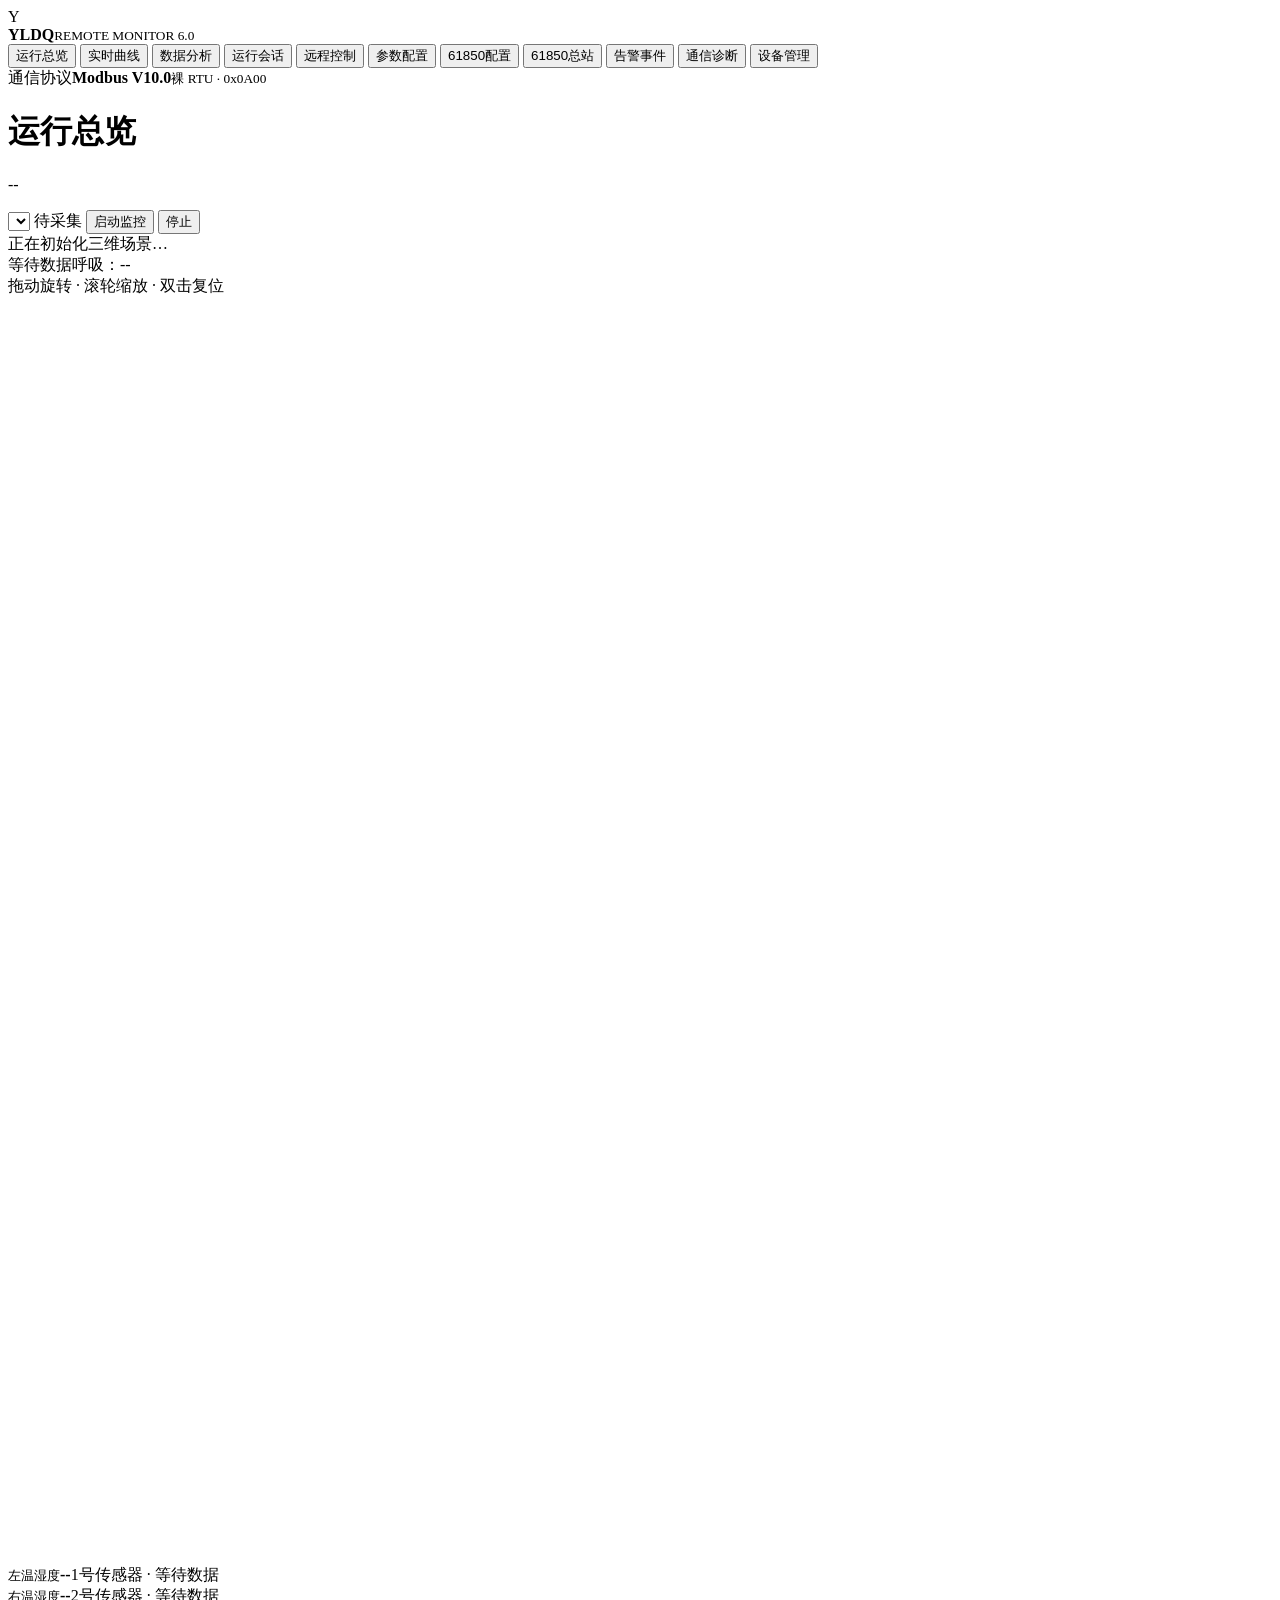
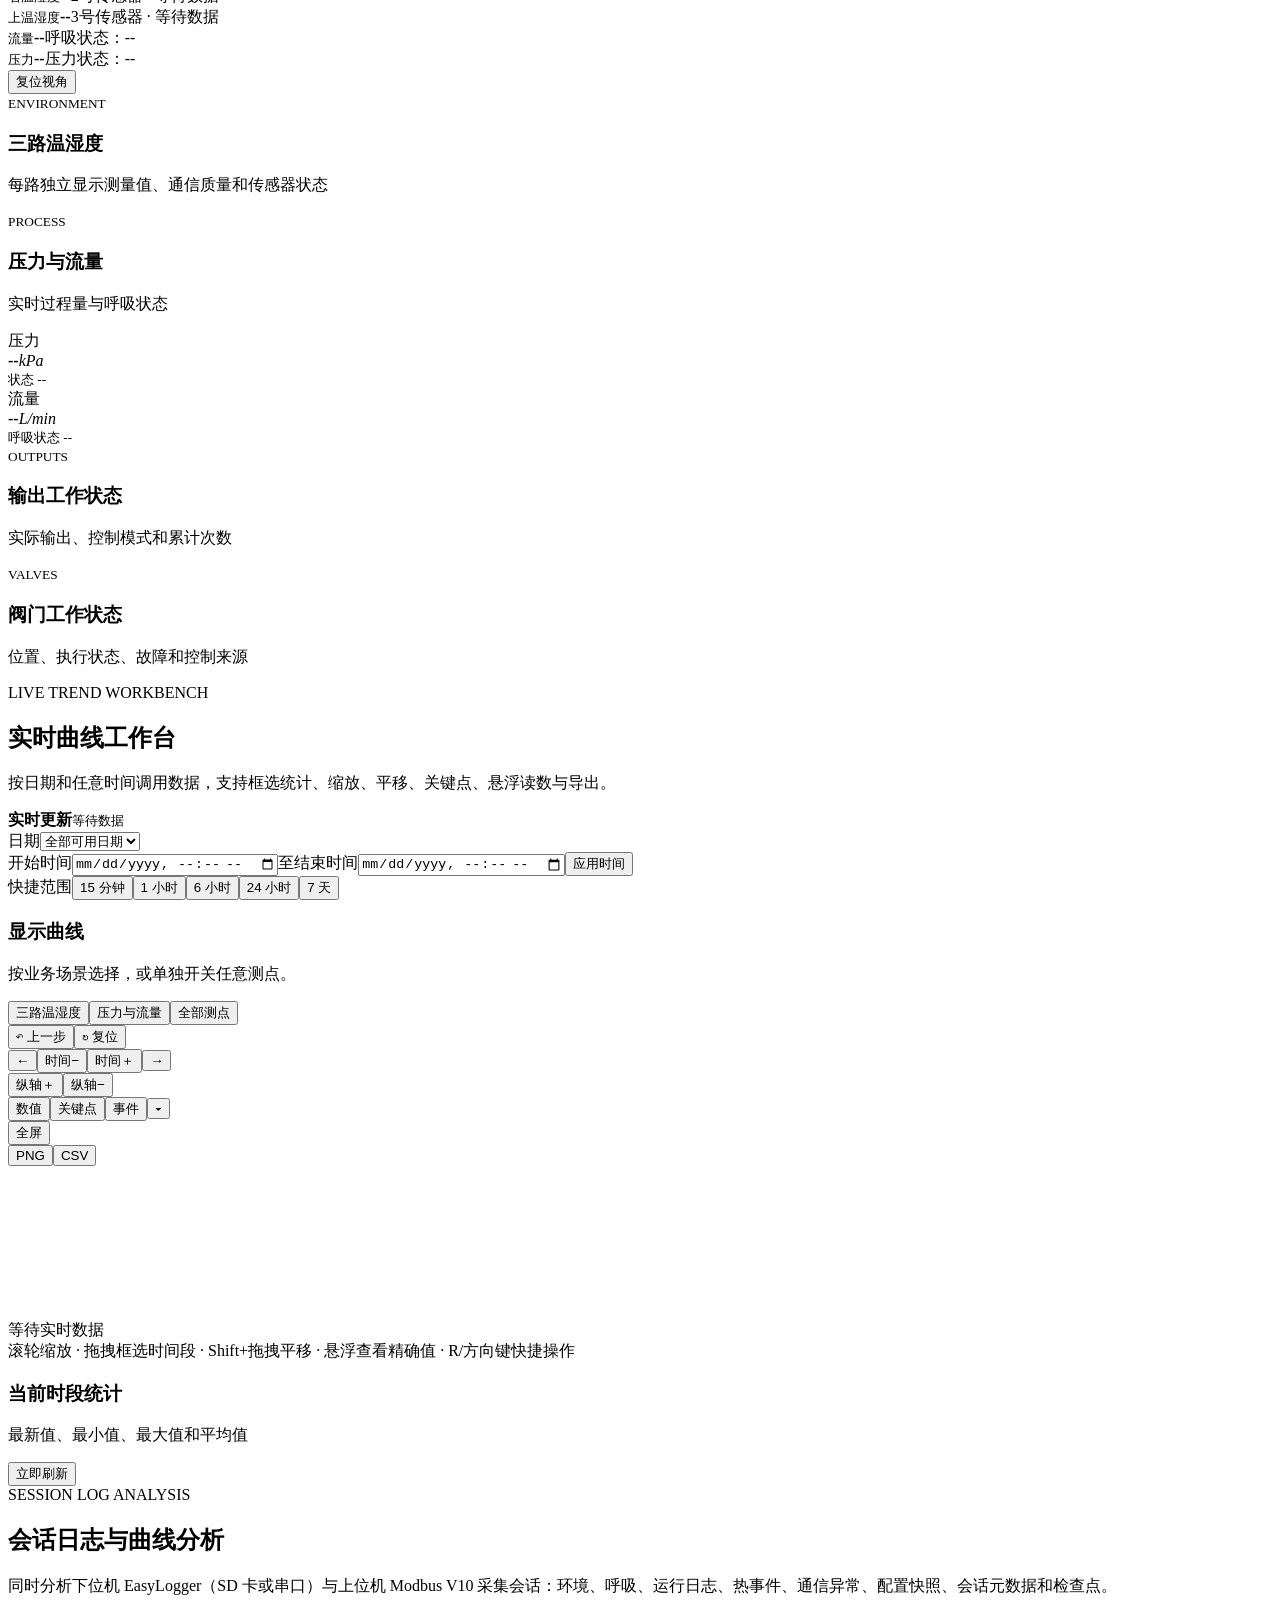
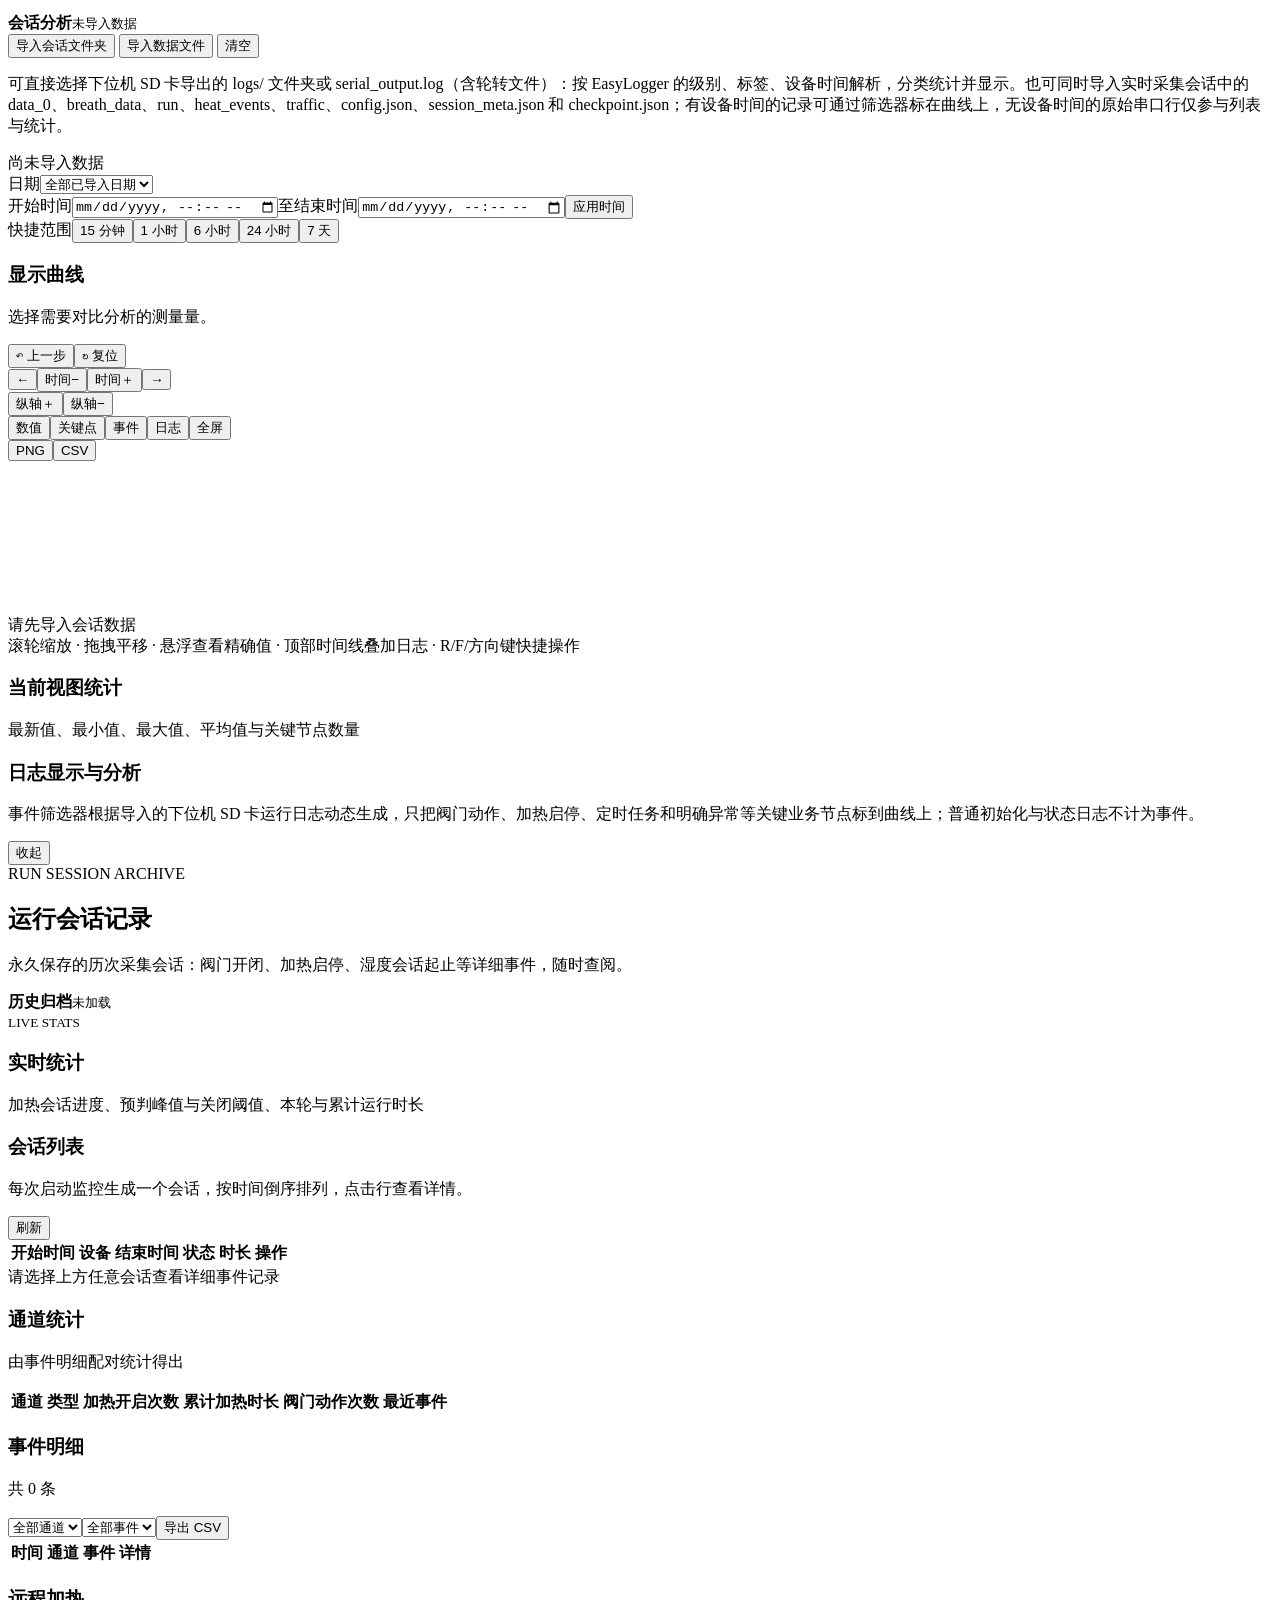
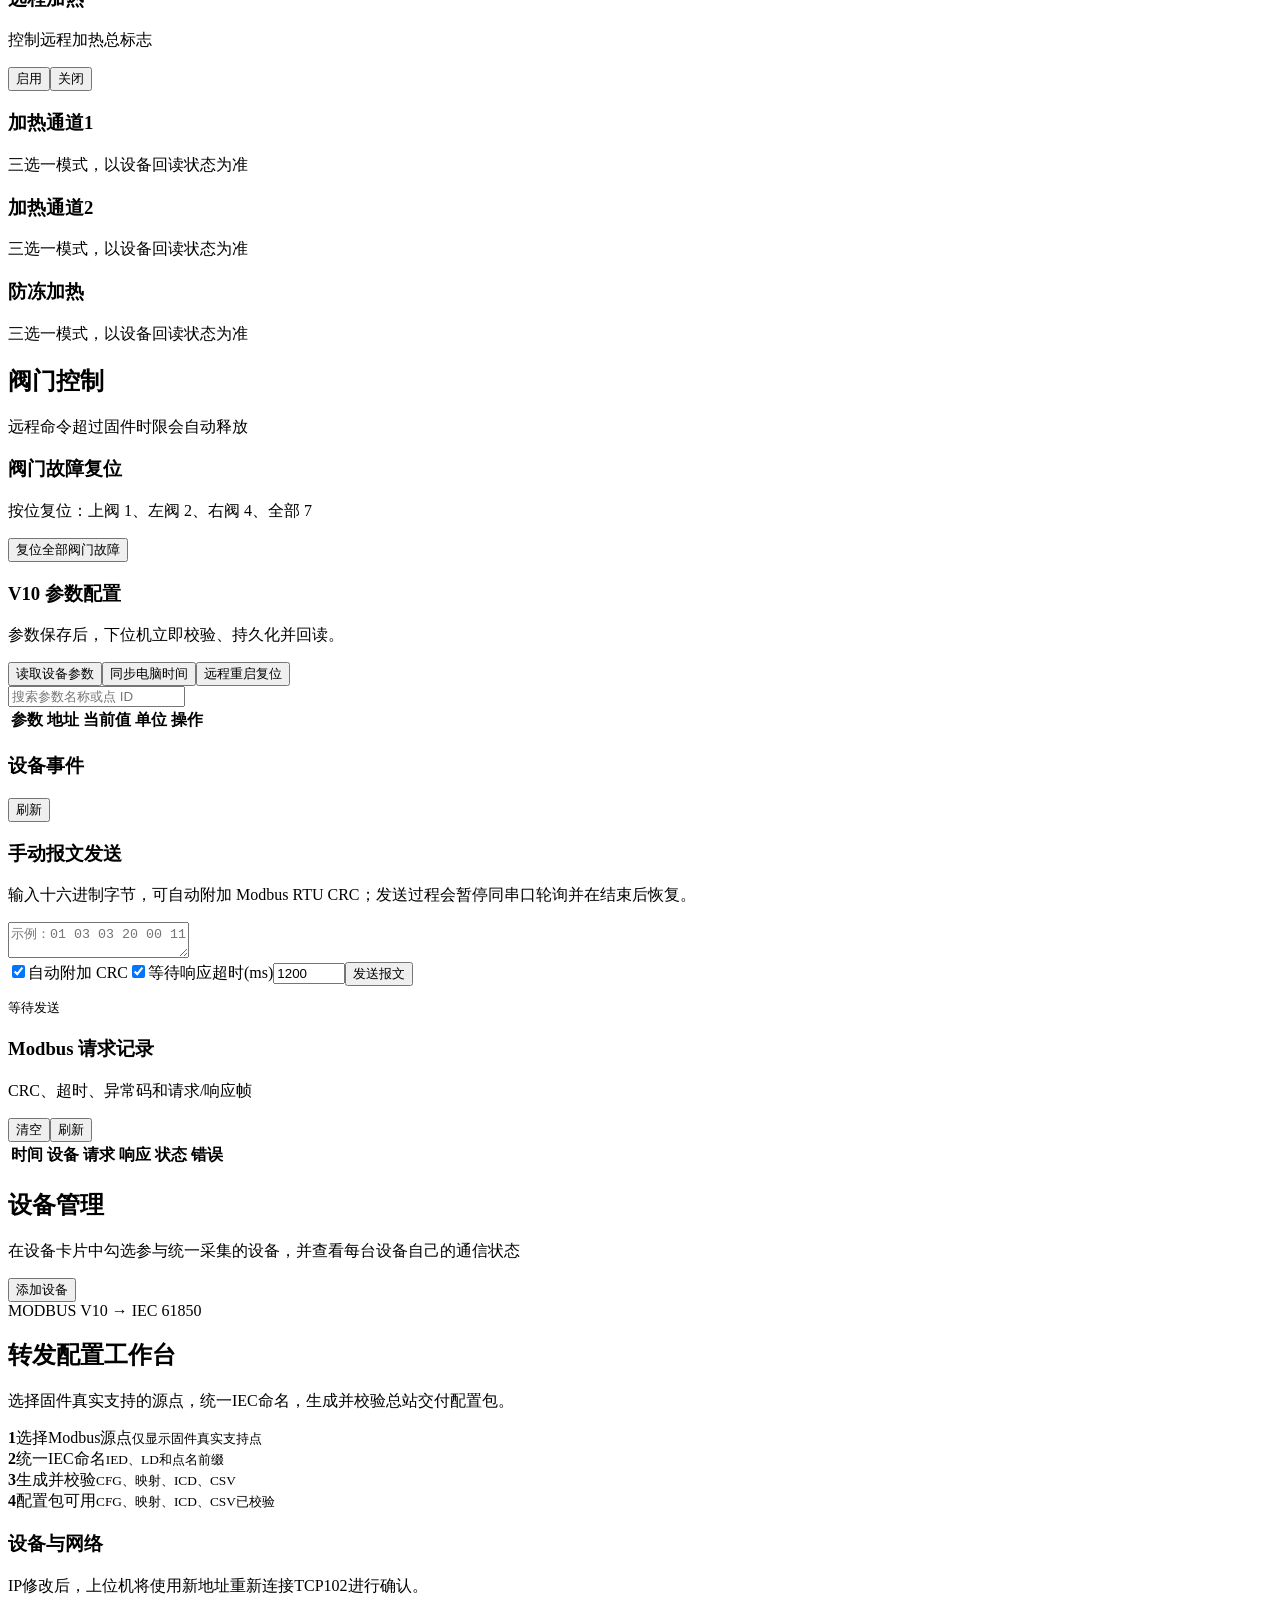
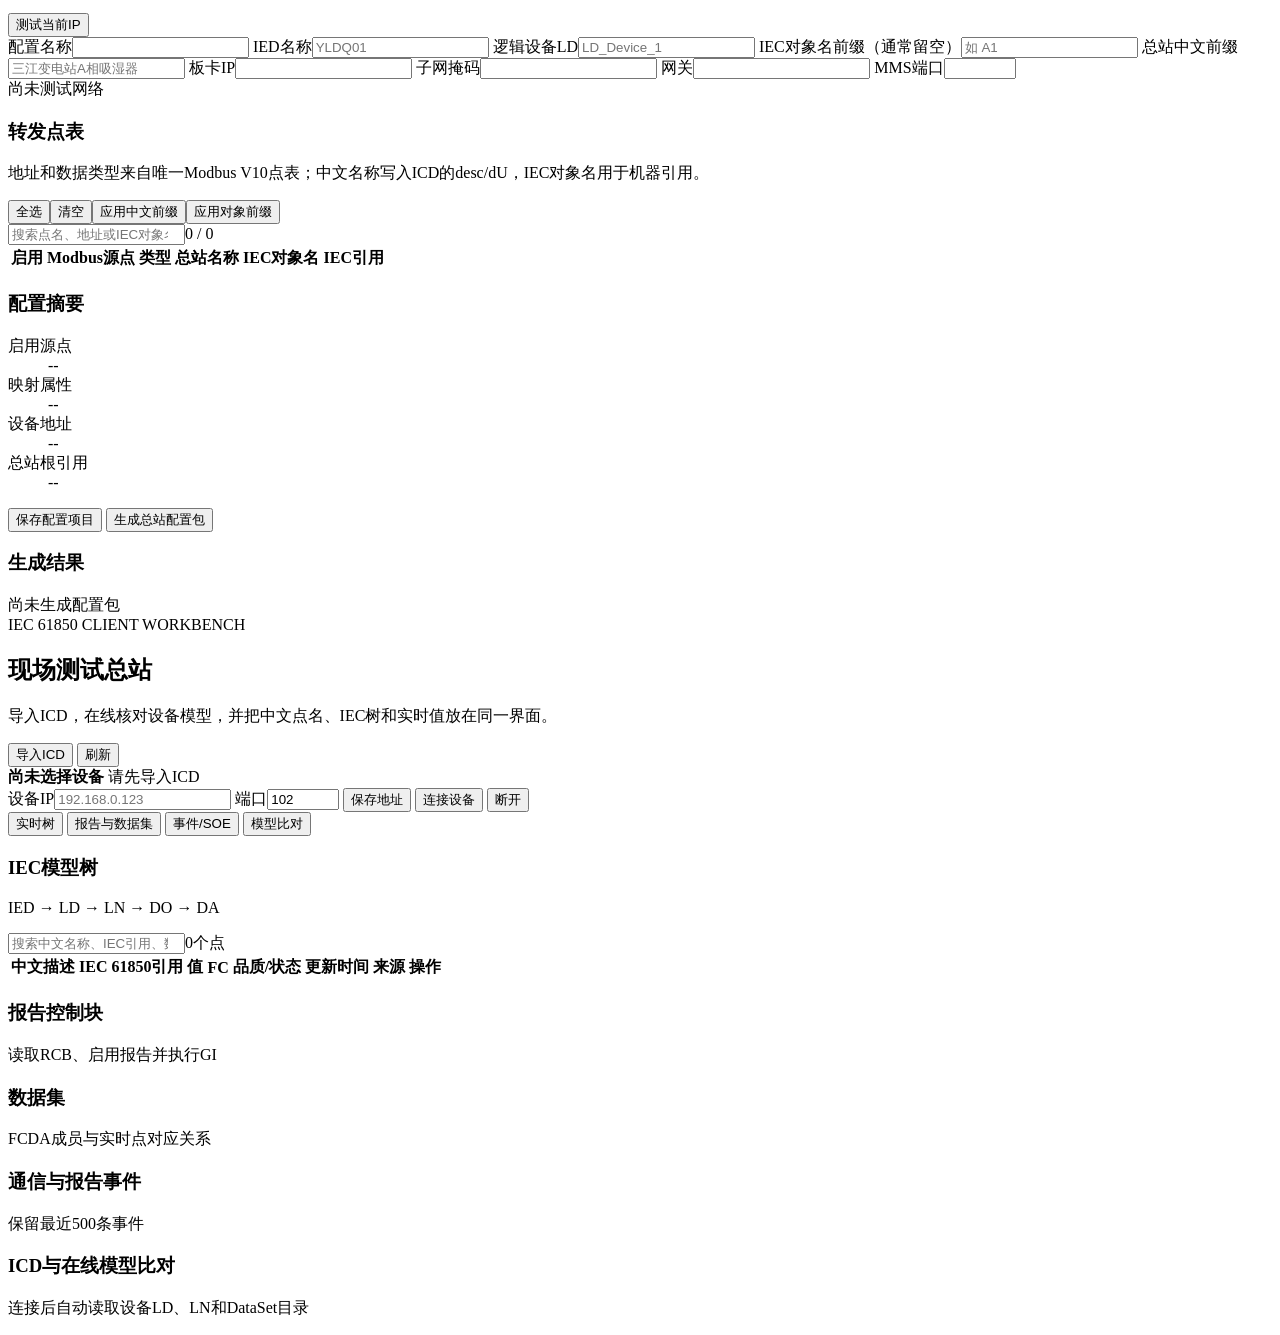
==== app/web/index.html @ 4a216f7e "fix: 移除61850配置能力状态文案" ====
<!doctype html>
<html lang="zh-CN">
<head>
  <meta charset="utf-8">
  <meta name="viewport" content="width=device-width,initial-scale=1">
  <title>YLDQ 6.0 远程监控系统</title>
  <link rel="stylesheet" href="/styles.css">
  <link rel="stylesheet" href="/overview-dashboard.css">
  <link rel="stylesheet" href="/digital-twin.css?v=8">
  <link rel="stylesheet" href="/valve-controls.css">
  <link rel="stylesheet" href="/trend-workbench.css">
  <link rel="stylesheet" href="/analysis.css">
  <link rel="stylesheet" href="/sessions.css">
  <link rel="stylesheet" href="/iec61850-config.css">
  <link rel="stylesheet" href="/iec61850-station.css">
</head>
<body>
  <div class="app-shell">
    <aside class="sidebar">
      <div class="brand"><span class="brand-mark">Y</span><div><strong>YLDQ</strong><small>REMOTE MONITOR 6.0</small></div></div>
      <nav id="nav">
        <button class="nav-item active" data-page="overview">运行总览</button>
        <button class="nav-item" data-page="trends">实时曲线</button>
        <button class="nav-item" data-page="analysis">数据分析</button>
        <button class="nav-item" data-page="sessions">运行会话</button>
        <button class="nav-item" data-page="control">远程控制</button>
        <button class="nav-item" data-page="configuration">参数配置</button>
        <button class="nav-item" data-page="iec61850">61850配置</button>
        <button class="nav-item" data-page="iec61850station">61850总站</button>
        <button class="nav-item" data-page="alarms">告警事件</button>
        <button class="nav-item" data-page="diagnostics">通信诊断</button>
        <button class="nav-item" data-page="devices">设备管理</button>
      </nav>
      <div class="protocol-card"><span>通信协议</span><strong>Modbus V10.0</strong><small>裸 RTU · 0x0A00</small></div>
    </aside>

    <main class="workspace">
      <header class="topbar">
        <div><h1 id="pageTitle">运行总览</h1><p id="clockText">--</p></div>
        <div class="top-actions">
          <select id="deviceSelect" aria-label="当前显示设备" title="选择要查看数据的设备（显示/查询始终为单台）"></select>
          <span id="connectionBadge" class="status-badge idle"><i></i><span>待采集</span></span>
          <button id="startBtn" class="button primary" title="启动勾选设备的采集">启动监控</button>
          <button id="stopBtn" class="button danger ghost" title="停止勾选设备的采集">停止</button>
        </div>
      </header>
      <div id="notice" class="notice hidden"></div>

      <section class="page overview-page active" data-page-view="overview">
        <section class="overview-section digital-twin-section" aria-label="单管设备数字孪生">
          <div class="digital-twin-layout">
            <div id="digitalTwinViewport" class="digital-twin-viewport" role="img" aria-label="单管吸湿器三维数字孪生，包含上阀、左排水阀、加热架、传感器和油杯">
              <div class="digital-twin-loading">正在初始化三维场景…</div>
              <div class="digital-twin-hud"><span id="digitalTwinConnection" class="digital-twin-pill offline">等待数据</span><span id="digitalTwinBreath">呼吸：--</span></div>
              <div class="digital-twin-hint">拖动旋转 · 滚轮缩放 · 双击复位</div>
            </div>
            <div class="digital-twin-data-labels" aria-label="模型实时数据"><svg class="twin-label-leaders" viewBox="0 0 100 100" preserveAspectRatio="none" aria-hidden="true"><defs><marker id="twinLabelArrow" markerWidth="8" markerHeight="8" refX="7" refY="4" orient="auto"><path d="M0,0 L8,4 L0,8 z" /></marker></defs><polyline id="twinLeaderT1" marker-end="url(#twinLabelArrow)"/><polyline id="twinLeaderT2" marker-end="url(#twinLabelArrow)"/><polyline id="twinLeaderT3" marker-end="url(#twinLabelArrow)"/><polyline id="twinLeaderPressure" marker-end="url(#twinLabelArrow)"/><polyline id="twinLeaderFlow" marker-end="url(#twinLabelArrow)"/></svg><div class="twin-data-label t1"><small>左温湿度</small><strong id="twinT1Value">--</strong><span id="twinT1Info">1号传感器 · 等待数据</span></div><div class="twin-data-label t2"><small>右温湿度</small><strong id="twinT2Value">--</strong><span id="twinT2Info">2号传感器 · 等待数据</span></div><div class="twin-data-label t3"><small>上温湿度</small><strong id="twinT3Value">--</strong><span id="twinT3Info">3号传感器 · 等待数据</span></div><div class="twin-data-label flow"><small>流量</small><strong id="twinFlowValue">--</strong><span id="twinFlowInfo">呼吸状态：--</span></div><div class="twin-data-label pressure"><small>压力</small><strong id="twinPressureValue">--</strong><span id="twinPressureInfo">压力状态：--</span></div></div><button id="resetDigitalTwinBtn" class="button small secondary twin-reset" type="button">复位视角</button><dl id="digitalTwinStatus" hidden></dl>
          </div>
        </section>
        <section class="overview-section environment-section twin-source-data">
          <div class="overview-section-head"><div><small>ENVIRONMENT</small><h3>三路温湿度</h3></div><p>每路独立显示测量值、通信质量和传感器状态</p></div>
          <div id="sensorCards" class="sensor-grid"></div>
        </section>

        <section class="overview-section process-section twin-source-data">
          <div class="overview-section-head"><div><small>PROCESS</small><h3>压力与流量</h3></div><p>实时过程量与呼吸状态</p></div>
          <div class="overview-quick-metrics"><article class="quick-metric pressure"><span>压力</span><div><strong id="pressureValue">--</strong><em>kPa</em></div><small id="pressureStatus">状态 --</small></article><article class="quick-metric flow"><span>流量</span><div><strong id="flowValue">--</strong><em>L/min</em></div><small id="breathState">呼吸状态 --</small></article></div>
        </section>

        <div class="overview-operations-grid">
          <section class="overview-section output-section"><div class="overview-section-head"><div><small>OUTPUTS</small><h3>输出工作状态</h3></div><p>实际输出、控制模式和累计次数</p></div><div id="outputCards" class="output-grid"></div></section>
          <section class="overview-section valve-section"><div class="overview-section-head"><div><small>VALVES</small><h3>阀门工作状态</h3></div><p>位置、执行状态、故障和控制来源</p></div><div id="valveCards" class="valve-list"></div></section>
        </div>
      </section>

      <section class="page" data-page-view="trends">
        <div class="trend-page-heading"><div><span>LIVE TREND WORKBENCH</span><h2>实时曲线工作台</h2><p>按日期和任意时间调用数据，支持框选统计、缩放、平移、关键点、悬浮读数与导出。</p></div><div class="trend-live-badge"><i></i><div><strong>实时更新</strong><small id="trendRangeText">等待数据</small></div></div></div>
        <div class="panel trend-query-panel">
          <div class="trend-query-section"><label class="trend-section-label">日期</label><select id="trendDatePreset"><option value="">全部可用日期</option></select></div>
          <div class="trend-query-section trend-time-inputs"><label>开始时间<input id="trendStart" type="datetime-local"></label><span>至</span><label>结束时间<input id="trendEnd" type="datetime-local"></label><button id="applyTrendRangeBtn" class="button primary">应用时间</button></div>
          <div class="trend-query-section quick-range"><label class="trend-section-label">快捷范围</label><button class="button small secondary" data-trend-window="900000">15 分钟</button><button class="button small secondary" data-trend-window="3600000">1 小时</button><button class="button small secondary" data-trend-window="21600000">6 小时</button><button class="button small secondary" data-trend-window="86400000">24 小时</button><button class="button small secondary" data-trend-window="604800000">7 天</button></div>
        </div>
        <div class="panel trend-series-panel"><div class="trend-series-head"><div><h3>显示曲线</h3><p>按业务场景选择，或单独开关任意测点。</p></div><div class="button-row"><button class="button small secondary" data-trend-preset="environment">三路温湿度</button><button class="button small secondary" data-trend-preset="process">压力与流量</button><button class="button small secondary" data-trend-preset="all">全部测点</button></div></div><div id="trendToggles" class="trend-toggles"></div></div>
        <div id="trendChartPanel" class="panel chart-panel trend-chart-panel">
          <div class="trend-chart-toolbar"><div class="trend-tool-group"><button id="undoTrendZoomBtn" title="返回上一视图">↶ 上一步</button><button id="resetTrendZoomBtn" title="重置视图 (R)">↻ 复位</button></div><div class="trend-tool-group"><button id="panLeftTrendBtn" title="向左平移">←</button><button id="zoomOutTrendBtn" title="缩小时间轴 (-)">时间−</button><button id="zoomInTrendBtn" title="放大时间轴 (+)">时间＋</button><button id="panRightTrendBtn" title="向右平移">→</button></div><div class="trend-tool-group"><button id="tightenTrendYBtn" title="放大纵轴波动">纵轴＋</button><button id="relaxTrendYBtn" title="缩小纵轴波动">纵轴−</button></div>           <div class="trend-tool-group"><button id="toggleTrendLabelsBtn" title="显示数值标签">数值</button><button id="toggleTrendKeyPointsBtn" class="active" title="显示最小、最大和最新点">关键点</button><span class="trend-event-filter-group"><button id="toggleTrendEventsBtn" class="active" title="显示设备事件">事件</button><button id="trendEventFilterBtn" class="trend-event-filter-trigger" title="筛选事件类型">▾</button><div id="trendEventFilterDropdown" class="trend-event-filter-dropdown hidden"></div></span><button id="fullscreenTrendBtn" title="全屏 (F)">全屏</button></div><div class="trend-tool-group"><button id="exportTrendPngBtn" title="导出图片">PNG</button><button id="exportTrendBtn" class="primary" title="导出数据">CSV</button></div></div>
          <canvas id="trendCanvas" class="interactive-chart"></canvas><div id="chartEmpty" class="empty-overlay">等待实时数据</div>
          <div class="trend-chart-hint">滚轮缩放 · 拖拽框选时间段 · Shift+拖拽平移 · 悬浮查看精确值 · R/方向键快捷操作</div>
        </div>
        <div id="trendSelectionStats" class="panel trend-selection-stats hidden"></div>
        <div class="panel trend-stat-panel"><div class="panel-title"><div><h3>当前时段统计</h3><p>最新值、最小值、最大值和平均值</p></div><button id="refreshTrendBtn" class="button small secondary">立即刷新</button></div><div id="trendLatest" class="latest-grid"></div></div>
          <select id="trendWindow" hidden aria-hidden="true"><option value="300000">最近5分钟</option><option value="900000" selected>最近15分钟</option><option value="3600000">最近1小时</option><option value="21600000">最近6小时</option></select>
      </section>


      <section class="page" data-page-view="analysis">
        <div class="trend-page-heading"><div><span>SESSION LOG ANALYSIS</span><h2>会话日志与曲线分析</h2><p>同时分析下位机 EasyLogger（SD 卡或串口）与上位机 Modbus V10 采集会话：环境、呼吸、运行日志、热事件、通信异常、配置快照、会话元数据和检查点。</p></div><div class="trend-live-badge offline"><i></i><div><strong>会话分析</strong><small id="analysisRangeText">未导入数据</small></div></div></div>
        <div class="panel analysis-import-panel">
          <div class="analysis-import-actions">
            <button id="analysisImportFolderBtn" class="button primary">导入会话文件夹</button>
            <button id="analysisImportFilesBtn" class="button secondary">导入数据文件</button>
            <button id="analysisClearBtn" class="button secondary">清空</button>
          </div>
          <p class="analysis-import-hint">可直接选择下位机 SD 卡导出的 logs/ 文件夹或 serial_output.log（含轮转文件）：按 EasyLogger 的级别、标签、设备时间解析，分类统计并显示。也可同时导入实时采集会话中的 data_0、breath_data、run、heat_events、traffic、config.json、session_meta.json 和 checkpoint.json；有设备时间的记录可通过筛选器标在曲线上，无设备时间的原始串口行仅参与列表与统计。</p>
          <div id="analysisImportSummary" class="analysis-import-summary">尚未导入数据</div>
          <div id="analysisRecognition" class="analysis-recognition"></div>
          <input id="analysisFolderInput" type="file" webkitdirectory directory multiple hidden>
          <input id="analysisFilesInput" type="file" multiple hidden>
        </div>
        <div class="panel trend-query-panel analysis-query-panel">
          <div class="trend-query-section"><label class="trend-section-label">日期</label><select id="analysisDatePreset"><option value="">全部已导入日期</option></select></div>
          <div class="trend-query-section trend-time-inputs"><label>开始时间<input id="analysisStart" type="datetime-local"></label><span>至</span><label>结束时间<input id="analysisEnd" type="datetime-local"></label><button id="analysisApplyRangeBtn" class="button primary">应用时间</button></div>
          <div class="trend-query-section quick-range"><label class="trend-section-label">快捷范围</label><button class="button small secondary" data-analysis-window="900000">15 分钟</button><button class="button small secondary" data-analysis-window="3600000">1 小时</button><button class="button small secondary" data-analysis-window="21600000">6 小时</button><button class="button small secondary" data-analysis-window="86400000">24 小时</button><button class="button small secondary" data-analysis-window="604800000">7 天</button></div>
        </div>
        <div class="panel trend-series-panel"><div class="trend-series-head"><div><h3>显示曲线</h3><p>选择需要对比分析的测量量。</p></div></div><div id="analysisToggles" class="trend-toggles"></div></div>
        <div id="analysisChartPanel" class="panel chart-panel trend-chart-panel">
          <div class="trend-chart-toolbar"><div class="trend-tool-group"><button id="analysisUndoBtn" title="返回上一视图">↶ 上一步</button><button id="analysisResetBtn" title="重置视图 (R)">↻ 复位</button></div><div class="trend-tool-group"><button id="analysisPanLeftBtn" title="向左平移">←</button><button id="analysisZoomOutBtn" title="缩小时间轴 (-)">时间−</button><button id="analysisZoomInBtn" title="放大时间轴 (+)">时间＋</button><button id="analysisPanRightBtn" title="向右平移">→</button></div><div class="trend-tool-group"><button id="analysisTightenYBtn" title="放大纵轴波动">纵轴＋</button><button id="analysisRelaxYBtn" title="缩小纵轴波动">纵轴−</button></div><div class="trend-tool-group"><button id="analysisToggleLabelsBtn" title="显示曲线数值标签">数值</button><button id="analysisToggleKeyPointsBtn" class="active" title="显示最小、最大和最新点">关键点</button><button id="analysisToggleEventsBtn" class="active" title="在时间线上叠加日志节点">事件</button><button id="analysisLogBtn" title="日志显示和分析">日志</button><button id="analysisFullscreenBtn" title="全屏 (F)">全屏</button></div><div class="trend-tool-group"><button id="analysisExportPngBtn" title="导出当前图像">PNG</button><button id="analysisExportBtn" class="primary" title="导出当前视图数据">CSV</button></div></div>
          <canvas id="analysisCanvas" class="interactive-chart"></canvas><div id="analysisChartEmpty" class="empty-overlay">请先导入会话数据</div>
          <div id="analysisTooltip" class="analysis-tooltip hidden"></div>
          <div class="trend-chart-hint">滚轮缩放 · 拖拽平移 · 悬浮查看精确值 · 顶部时间线叠加日志 · R/F/方向键快捷操作</div>
        </div>
        <div class="panel trend-stat-panel"><div class="panel-title"><div><h3>当前视图统计</h3><p>最新值、最小值、最大值、平均值与关键节点数量</p></div></div><div id="analysisStats" class="latest-grid"></div></div>
        <div id="analysisLogPanel" class="panel analysis-log-panel hidden">
          <div class="panel-title"><div><h3>日志显示与分析</h3><p>事件筛选器根据导入的下位机 SD 卡运行日志动态生成，只把阀门动作、加热启停、定时任务和明确异常等关键业务节点标到曲线上；普通初始化与状态日志不计为事件。</p></div><button id="analysisLogCloseBtn" class="button small secondary">收起</button></div>
          <div id="analysisEventSummary" class="analysis-event-summary"></div>
          <div id="analysisEventFilters" class="trend-toggles"></div>
          <div id="analysisLevelFilters" class="trend-toggles"></div>
          <div id="analysisLogList" class="event-list analysis-log-list"></div>
        </div>
      </section>

      <section class="page" data-page-view="sessions">
        <div class="trend-page-heading"><div><span>RUN SESSION ARCHIVE</span><h2>运行会话记录</h2><p>永久保存的历次采集会话：阀门开闭、加热启停、湿度会话起止等详细事件，随时查阅。</p></div><div class="trend-live-badge offline"><i></i><div><strong>历史归档</strong><small id="sessionsSummaryText">未加载</small></div></div></div>
        <section class="overview-section heat-plan-section">
          <div class="overview-section-head"><div><small>LIVE STATS</small><h3>实时统计</h3></div><p>加热会话进度、预判峰值与关闭阈值、本轮与累计运行时长</p></div>
          <div id="heatSessionCards" class="heat-session-grid"></div>
          <div class="heat-plan-lower">
            <div id="channelStatsCards" class="channel-stats-grid"></div>
            <article id="schedulePlanCard" class="schedule-plan-card"></article>
          </div>
        </section>
        <div class="panel sessions-list-panel">
          <div class="panel-title"><div><h3>会话列表</h3><p>每次启动监控生成一个会话，按时间倒序排列，点击行查看详情。</p></div><button id="sessionsRefreshBtn" class="button small secondary">刷新</button></div>
          <div class="table-scroll sessions-table-scroll"><table class="sessions-table"><thead><tr><th>开始时间</th><th>设备</th><th>结束时间</th><th>状态</th><th>时长</th><th>操作</th></tr></thead><tbody id="sessionsTableBody"></tbody></table></div>
        </div>
        <div id="sessionsDetailEmpty" class="panel sessions-detail-empty">请选择上方任意会话查看详细事件记录</div>
        <div id="sessionsDetail" class="sessions-detail hidden">
          <div class="panel sessions-meta-panel" id="sessionsMetaCard"></div>
          <div class="panel"><div class="panel-title"><div><h3>通道统计</h3><p>由事件明细配对统计得出</p></div></div><div class="table-scroll"><table class="sessions-table"><thead><tr><th>通道</th><th>类型</th><th>加热开启次数</th><th>累计加热时长</th><th>阀门动作次数</th><th>最近事件</th></tr></thead><tbody id="sessionsStatsBody"></tbody></table></div></div>
          <div class="panel">
            <div class="panel-title"><div><h3>事件明细</h3><p id="sessionsEventCount">共 0 条</p></div><div class="button-row"><select id="sessionsChannelFilter"><option value="">全部通道</option></select><select id="sessionsEventFilter"><option value="">全部事件</option></select><button id="sessionsExportBtn" class="button small secondary">导出 CSV</button></div></div>
            <div class="table-scroll sessions-events-scroll"><table class="sessions-table sessions-events-table"><thead><tr><th>时间</th><th>通道</th><th>事件</th><th>详情</th></tr></thead><tbody id="sessionsEventsBody"></tbody></table></div>
          </div>
        </div>
      </section>

      <section class="page" data-page-view="control">
        <div class="control-grid">
          <article class="panel control-card"><h3>远程加热</h3><p>控制远程加热总标志</p><div class="button-pair"><button data-control="holding.runtime.remote_heat" data-value="1" class="button primary">启用</button><button data-control="holding.runtime.remote_heat" data-value="0" class="button secondary">关闭</button></div></article>
          <article class="panel control-card"><h3>加热通道1</h3><p>三选一模式，以设备回读状态为准</p><div class="segmented" data-mode-control="holding.runtime.htc1_mode"></div></article>
          <article class="panel control-card"><h3>加热通道2</h3><p>三选一模式，以设备回读状态为准</p><div class="segmented" data-mode-control="holding.runtime.htc2_mode"></div></article>
          <article class="panel control-card"><h3>防冻加热</h3><p>三选一模式，以设备回读状态为准</p><div class="segmented" data-mode-control="holding.runtime.antifreeze_mode"></div></article>
        </div>
        <div class="section-heading"><div><h2>阀门控制</h2><p>远程命令超过固件时限会自动释放</p></div></div>
        <div id="valveGuardNotice" class="valve-guard-notice hidden" role="status" aria-live="polite"></div>
        <div id="valveControls" class="control-grid"></div>
        <div class="panel reset-panel"><div><h3>阀门故障复位</h3><p>按位复位：上阀 1、左阀 2、右阀 4、全部 7</p></div><button id="resetAllValvesBtn" class="button danger">复位全部阀门故障</button></div>
      </section>

      <section class="page" data-page-view="configuration">
        <div class="config-toolbar panel">
          <div><h3>V10 参数配置</h3><p>参数保存后，下位机立即校验、持久化并回读。</p></div>
          <div class="button-row"><button id="refreshConfigBtn" class="button secondary">读取设备参数</button><button id="syncRtcBtn" class="button secondary" title="将当前电脑时间强制写入下位机 RTC">同步电脑时间</button><button id="remoteResetBtn" class="button danger" title="设备将立即重启，通信会短暂中断">远程重启复位</button></div>
        </div>
        <div class="filter-row"><input id="configSearch" type="search" placeholder="搜索参数名称或点 ID"></div>
        <div id="configModules" class="config-modules" aria-label="参数模块"></div>
        <div id="scheduleTaskPicker" class="schedule-task-picker hidden" aria-label="定时任务选择"></div>
        <div id="scheduleEditor" class="schedule-editor panel hidden"></div>
        <div class="panel table-panel"><table><thead><tr><th>参数</th><th>地址</th><th>当前值</th><th>单位</th><th>操作</th></tr></thead><tbody id="configTableBody"></tbody></table></div>
      </section>

      <section class="page" data-page-view="alarms">
        <div id="alarmSummary" class="alarm-summary"></div>
        <div class="panel"><div class="panel-title"><h3>设备事件</h3><button id="refreshEventsBtn" class="button small secondary">刷新</button></div><div id="eventList" class="event-list"></div></div>
      </section>

      <section class="page" data-page-view="diagnostics">
        <div id="diagnosticStats" class="hero-grid compact"></div>
        <div class="panel diagnostic-send-panel"><div><h3>手动报文发送</h3><p>输入十六进制字节，可自动附加 Modbus RTU CRC；发送过程会暂停同串口轮询并在结束后恢复。</p></div><div class="diagnostic-send-form"><textarea id="debugFrameInput" spellcheck="false" placeholder="示例：01 03 03 20 00 11"></textarea><div class="diagnostic-send-options"><label class="check-label"><input id="debugAppendCrc" type="checkbox" checked>自动附加 CRC</label><label class="check-label"><input id="debugExpectResponse" type="checkbox" checked>等待响应</label><label>超时(ms)<input id="debugTimeoutMs" type="number" min="100" max="10000" value="1200"></label><button id="sendDebugFrameBtn" class="button primary">发送报文</button></div><pre id="debugFrameResult" class="debug-frame-result">等待发送</pre></div></div>
        <div class="panel"><div class="panel-title"><div><h3>Modbus 请求记录</h3><p>CRC、超时、异常码和请求/响应帧</p></div><div class="button-row"><button id="clearTrafficBtn" class="button small secondary">清空</button><button id="refreshTrafficBtn" class="button small secondary">刷新</button></div></div><div class="table-scroll"><table><thead><tr><th>时间</th><th>设备</th><th>请求</th><th>响应</th><th>状态</th><th>错误</th></tr></thead><tbody id="trafficTableBody"></tbody></table></div></div>
      </section>

      <section class="page" data-page-view="devices">
        <div class="panel-title page-panel-title"><div><h2>设备管理</h2><p>在设备卡片中勾选参与统一采集的设备，并查看每台设备自己的通信状态</p></div><button id="addDeviceBtn" class="button primary">添加设备</button></div>
        <div id="deviceCards" class="device-grid"></div>
      </section>

      <section class="page iec-page" data-page-view="iec61850">
        <div class="iec-heading">
          <div><span>MODBUS V10 → IEC 61850</span><h2>转发配置工作台</h2><p>选择固件真实支持的源点，统一IEC命名，生成并校验总站交付配置包。</p></div>
        </div>
        <div class="iec-flow" aria-label="配置流程">
          <div class="done"><b>1</b><span>选择Modbus源点<small>仅显示固件真实支持点</small></span></div>
          <div class="active"><b>2</b><span>统一IEC命名<small>IED、LD和点名前缀</small></span></div>
          <div><b>3</b><span>生成并校验<small>CFG、映射、ICD、CSV</small></span></div>
          <div><b>4</b><span>配置包可用<small>CFG、映射、ICD、CSV已校验</small></span></div>
        </div>

        <div class="iec-layout">
          <div class="iec-main">
            <section class="panel iec-card">
              <div class="panel-title"><div><h3>设备与网络</h3><p>IP修改后，上位机将使用新地址重新连接TCP102进行确认。</p></div><button id="iecProbeBtn" class="button secondary">测试当前IP</button></div>
              <div class="iec-form-grid">
                <label>配置名称<input id="iecProfileName" maxlength="80"></label>
                <label>IED名称<input id="iecIedName" maxlength="64" placeholder="YLDQ01"></label>
                <label>逻辑设备LD<input id="iecLogicalDevice" maxlength="64" placeholder="LD_Device_1"></label>
                <label>IEC对象名前缀（通常留空）<input id="iecPointPrefix" maxlength="4" placeholder="如 A1"></label>
                <label>总站中文前缀<input id="iecStationPrefix" maxlength="60" placeholder="三江变电站A相吸湿器"></label>
                <label>板卡IP<input id="iecIp" inputmode="decimal"></label>
                <label>子网掩码<input id="iecNetmask" inputmode="decimal"></label>
                <label>网关<input id="iecGateway" inputmode="decimal"></label>
                <label>MMS端口<input id="iecPort" type="number" min="1" max="65535"></label>
              </div>
              <div id="iecProbeResult" class="iec-probe-result muted">尚未测试网络</div>
            </section>

            <section class="panel iec-card">
              <div class="panel-title"><div><h3>转发点表</h3><p>地址和数据类型来自唯一Modbus V10点表；中文名称写入ICD的desc/dU，IEC对象名用于机器引用。</p></div><div class="button-row"><button id="iecSelectAllBtn" class="button small secondary">全选</button><button id="iecClearBtn" class="button small secondary">清空</button><button id="iecApplyStationPrefixBtn" class="button small secondary">应用中文前缀</button><button id="iecApplyPrefixBtn" class="button small secondary">应用对象前缀</button></div></div>
              <div class="iec-filter"><input id="iecPointSearch" type="search" placeholder="搜索点名、地址或IEC对象名"><span id="iecPointCount">0 / 0</span></div>
              <div class="table-scroll iec-table-scroll"><table class="iec-table"><thead><tr><th>启用</th><th>Modbus源点</th><th>类型</th><th>总站名称</th><th>IEC对象名</th><th>IEC引用</th></tr></thead><tbody id="iecPointTableBody"></tbody></table></div>
            </section>
          </div>

          <aside class="iec-side">
            <section class="panel iec-card iec-summary">
              <h3>配置摘要</h3>
              <dl><div><dt>启用源点</dt><dd id="iecSelectedSummary">--</dd></div><div><dt>映射属性</dt><dd id="iecMappingSummary">--</dd></div><div><dt>设备地址</dt><dd id="iecNetworkSummary">--</dd></div><div><dt>总站根引用</dt><dd id="iecRootSummary">--</dd></div></dl>
              <button id="iecSaveBtn" class="button secondary full">保存配置项目</button>
              <button id="iecGenerateBtn" class="button primary full">生成总站配置包</button>
            </section>
            <section class="panel iec-card">
              <h3>生成结果</h3><div id="iecOutput" class="iec-output muted">尚未生成配置包</div>
            </section>
          </aside>
        </div>
      </section>

      <section class="page station-page" data-page-view="iec61850station">
        <div class="station-heading">
          <div><span>IEC 61850 CLIENT WORKBENCH</span><h2>现场测试总站</h2><p>导入ICD，在线核对设备模型，并把中文点名、IEC树和实时值放在同一界面。</p></div>
          <div class="button-row">
            <input id="stationIcdFile" type="file" accept=".icd,.cid,.scd,.xml" hidden>
            <button id="stationImportBtn" class="button primary">导入ICD</button>
            <button id="stationRefreshBtn" class="button secondary">刷新</button>
          </div>
        </div>

        <div id="stationDeviceCards" class="station-device-grid"></div>

        <section class="panel station-toolbar">
          <div class="station-selected">
            <strong id="stationSelectedName">尚未选择设备</strong>
            <span id="stationSelectedMeta">请先导入ICD</span>
          </div>
          <label>设备IP<input id="stationHost" inputmode="decimal" placeholder="192.168.0.123"></label>
          <label>端口<input id="stationPort" type="number" min="1" max="65535" value="102"></label>
          <button id="stationSaveDeviceBtn" class="button secondary">保存地址</button>
          <button id="stationConnectBtn" class="button primary">连接设备</button>
          <button id="stationDisconnectBtn" class="button danger ghost">断开</button>
        </section>

        <div class="station-tabs" role="tablist">
          <button class="active" data-station-tab="realtime">实时树</button>
          <button data-station-tab="reports">报告与数据集</button>
          <button data-station-tab="events">事件/SOE</button>
          <button data-station-tab="compare">模型比对</button>
        </div>

        <div class="station-tab active" data-station-tab-view="realtime">
          <div class="station-realtime-layout">
            <section class="panel station-tree-panel">
              <div class="panel-title"><div><h3>IEC模型树</h3><p>IED → LD → LN → DO → DA</p></div></div>
              <div id="stationModelTree" class="station-tree"></div>
            </section>
            <section class="panel station-points-panel">
              <div class="station-point-tools"><input id="stationPointSearch" type="search" placeholder="搜索中文名称、IEC引用、数据集"><span id="stationPointCount">0个点</span></div>
              <div class="table-scroll station-table-scroll"><table class="station-table"><thead><tr><th>中文描述</th><th>IEC 61850引用</th><th>值</th><th>FC</th><th>品质/状态</th><th>更新时间</th><th>来源</th><th>操作</th></tr></thead><tbody id="stationPointTableBody"></tbody></table></div>
            </section>
          </div>
        </div>

        <div class="station-tab" data-station-tab-view="reports">
          <div class="two-column"><section class="panel"><div class="panel-title"><div><h3>报告控制块</h3><p>读取RCB、启用报告并执行GI</p></div></div><div id="stationRcbList" class="station-card-list"></div></section><section class="panel"><div class="panel-title"><div><h3>数据集</h3><p>FCDA成员与实时点对应关系</p></div></div><div id="stationDatasetList" class="station-card-list"></div></section></div>
        </div>

        <div class="station-tab" data-station-tab-view="events">
          <section class="panel"><div class="panel-title"><div><h3>通信与报告事件</h3><p>保留最近500条事件</p></div></div><div id="stationEventList" class="station-event-list"></div></section>
        </div>

        <div class="station-tab" data-station-tab-view="compare">
          <section class="panel"><div class="panel-title"><div><h3>ICD与在线模型比对</h3><p>连接后自动读取设备LD、LN和DataSet目录</p></div></div><div id="stationCompareResult" class="station-compare"></div></section>
        </div>
      </section>
    </main>
  </div>

  <dialog id="deviceDialog">
    <form id="deviceForm" method="dialog">
      <div class="dialog-title"><h2 id="deviceDialogTitle">添加设备</h2><button type="button" id="closeDeviceDialog" class="icon-button">×</button></div>
      <input type="hidden" id="deviceId">
      <label>设备名称<input id="deviceName" required placeholder="例如：1号吸湿器"></label>
      <label>串口<select id="devicePort"></select></label>
      <div class="form-grid"><label>从站地址<input id="deviceSlave" type="number" min="1" max="247" value="1"></label><label>波特率<select id="deviceBaud"><option>9600</option><option>19200</option><option>38400</option><option>57600</option><option>115200</option></select></label></div>
      <div class="form-grid"><label>校验<select id="deviceParity"><option value="N">无校验</option><option value="O">奇校验</option><option value="E">偶校验</option></select></label><label>超时(ms)<input id="deviceTimeout" type="number" min="100" value="1200"></label></div>
      <label class="check-label"><input id="deviceEnabled" type="checkbox" checked>启用设备</label>
      <div class="dialog-actions"><button type="button" id="cancelDeviceBtn" class="button secondary">取消</button><button type="submit" class="button primary">保存设备</button></div>
    </form>
  </dialog>
  <script src="/vendor/three.legacy.js"></script>
  <script src="/vendor/GLTFLoader.legacy.js"></script>
  <script src="/digital-twin.js?v=155"></script>
  <script src="/app.js?v=5"></script>
  <script src="/analysis.js"></script>
  <script src="/sessions.js"></script>
  <script src="/iec61850-config.js?v=2"></script>
  <script src="/iec61850-station.js"></script>
</body>
</html>
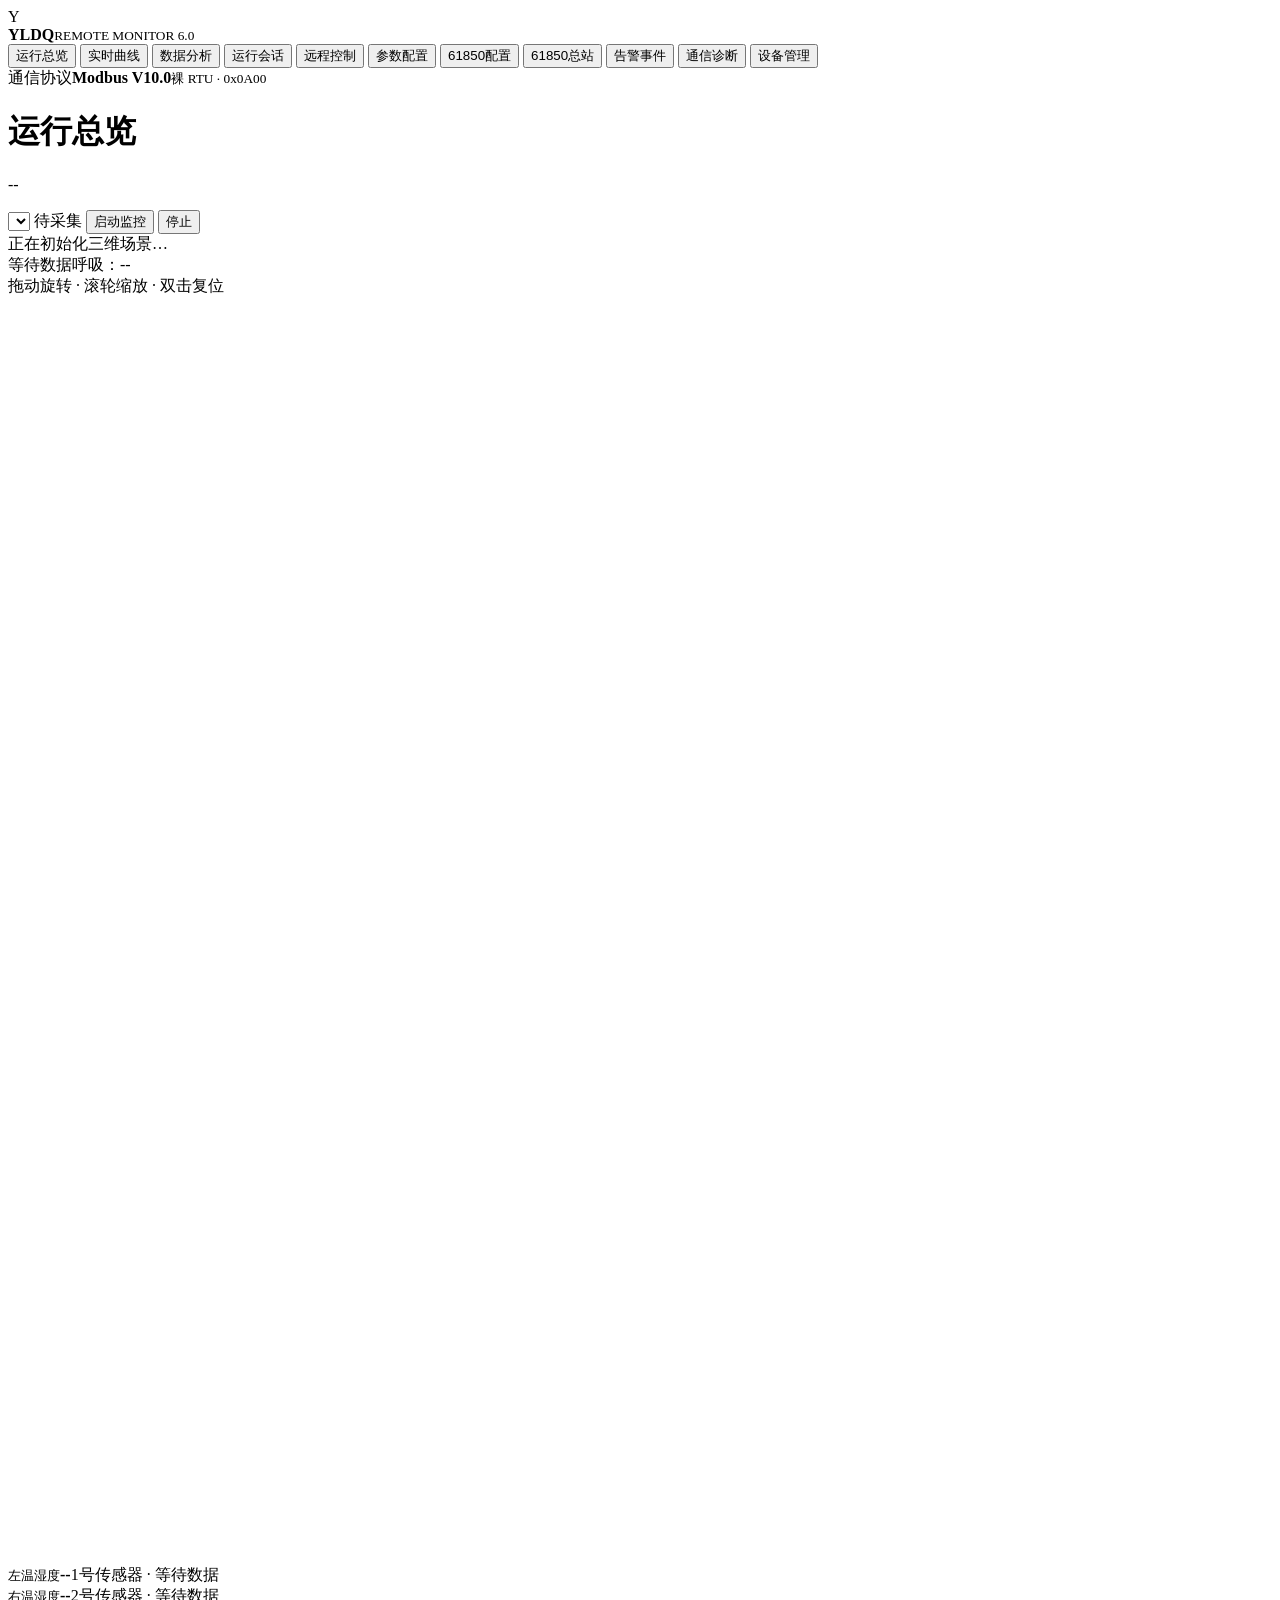
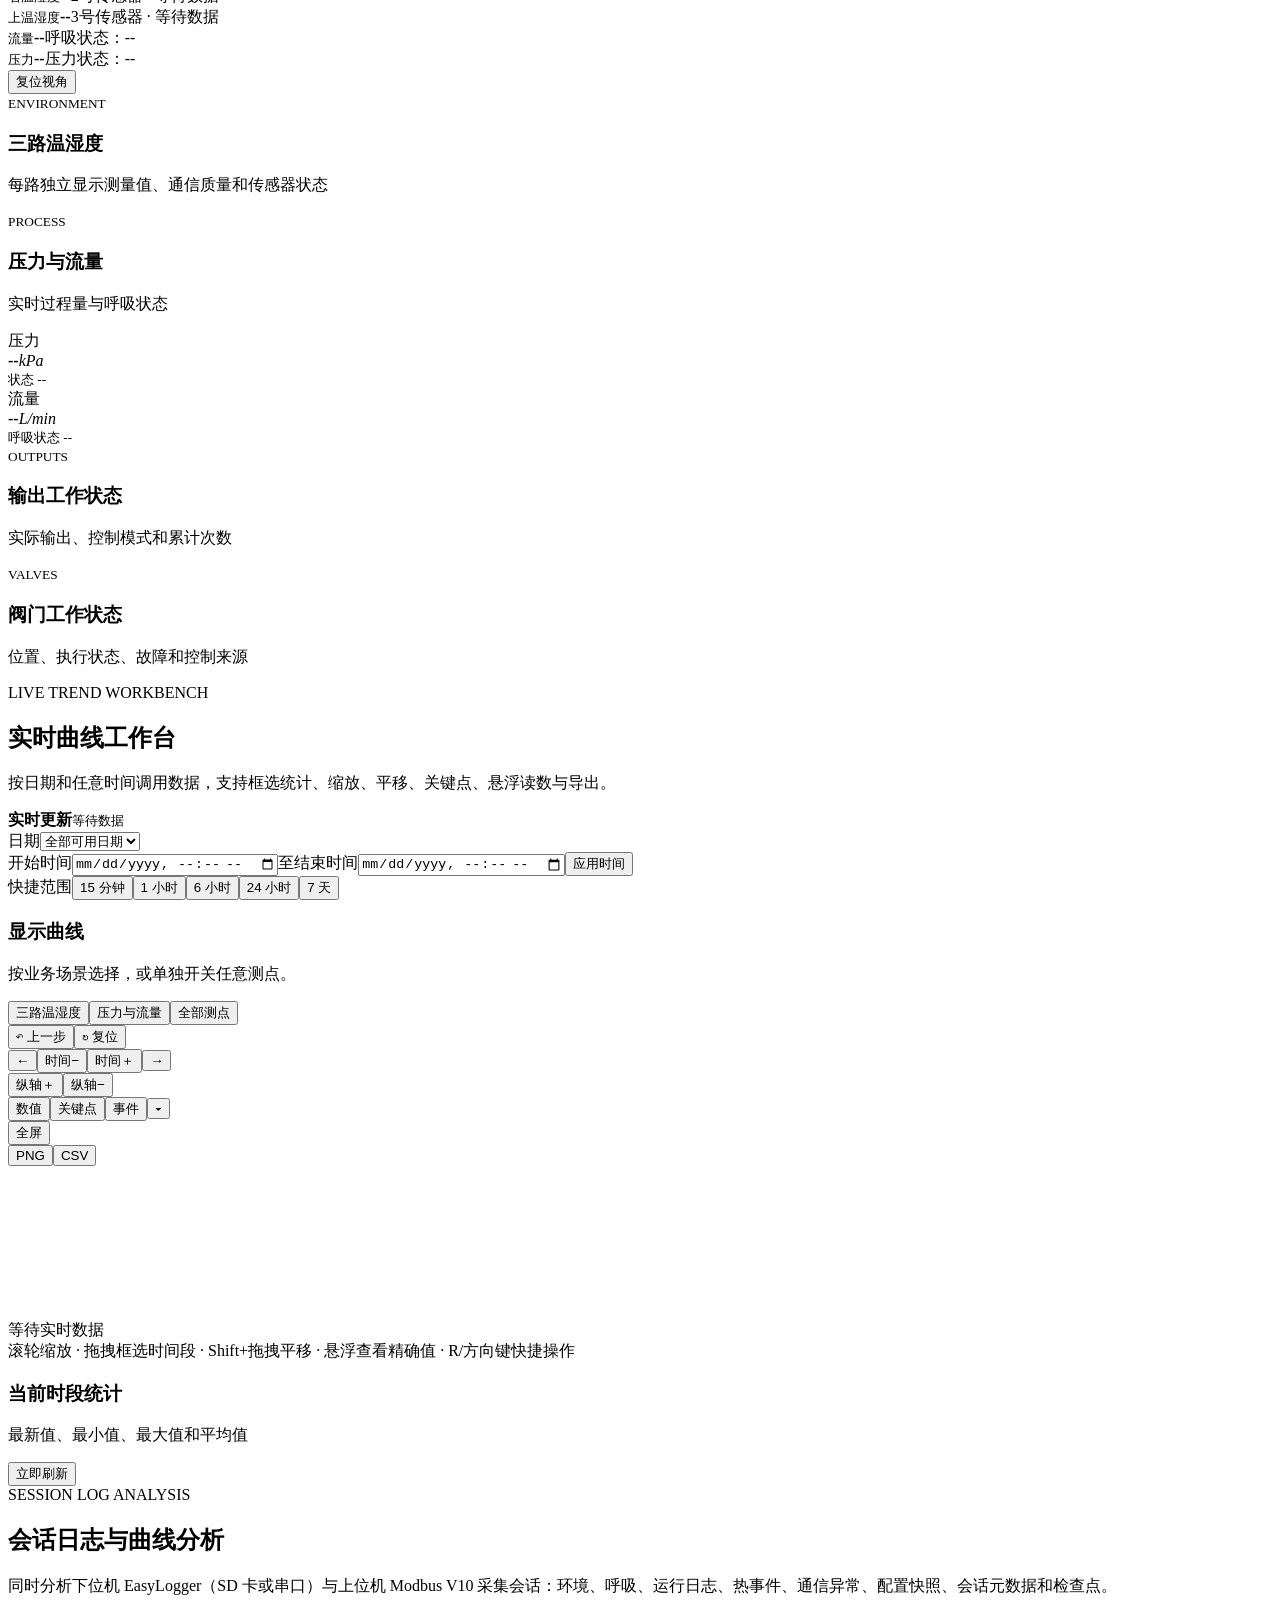
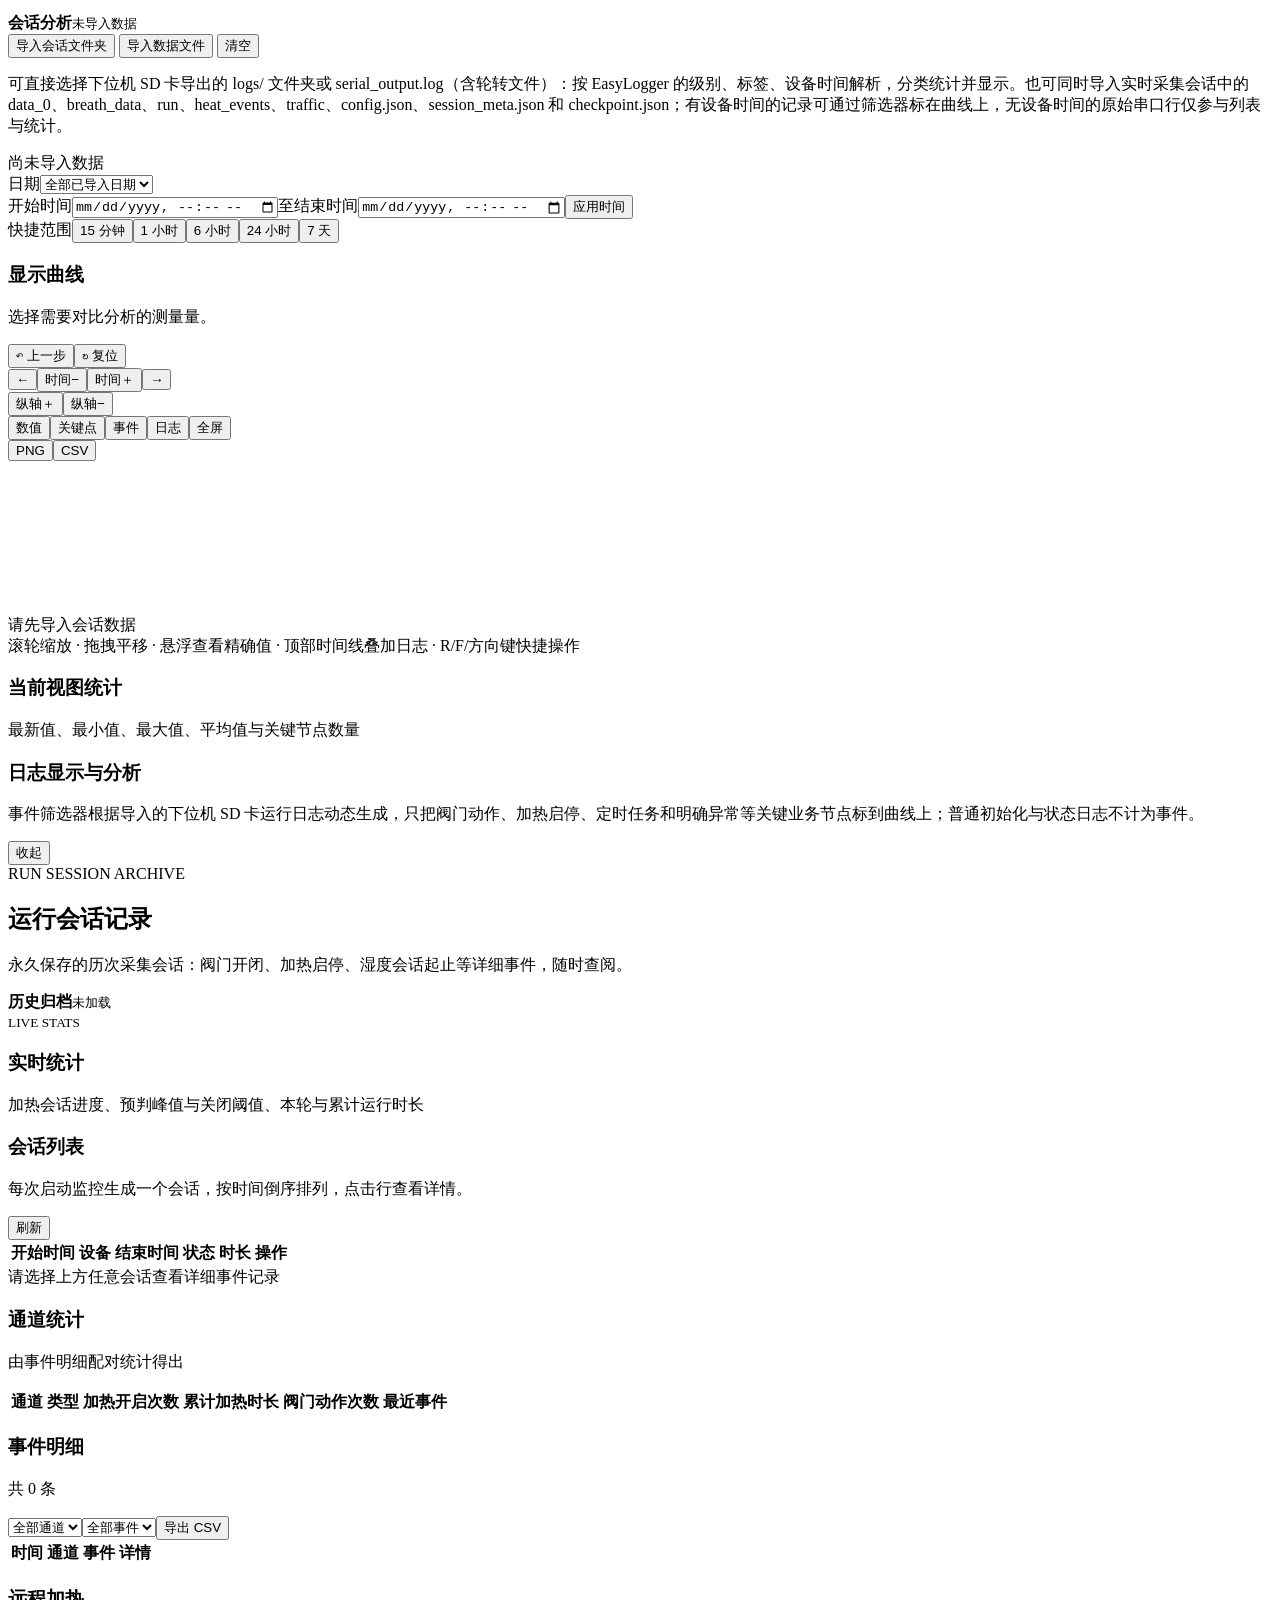
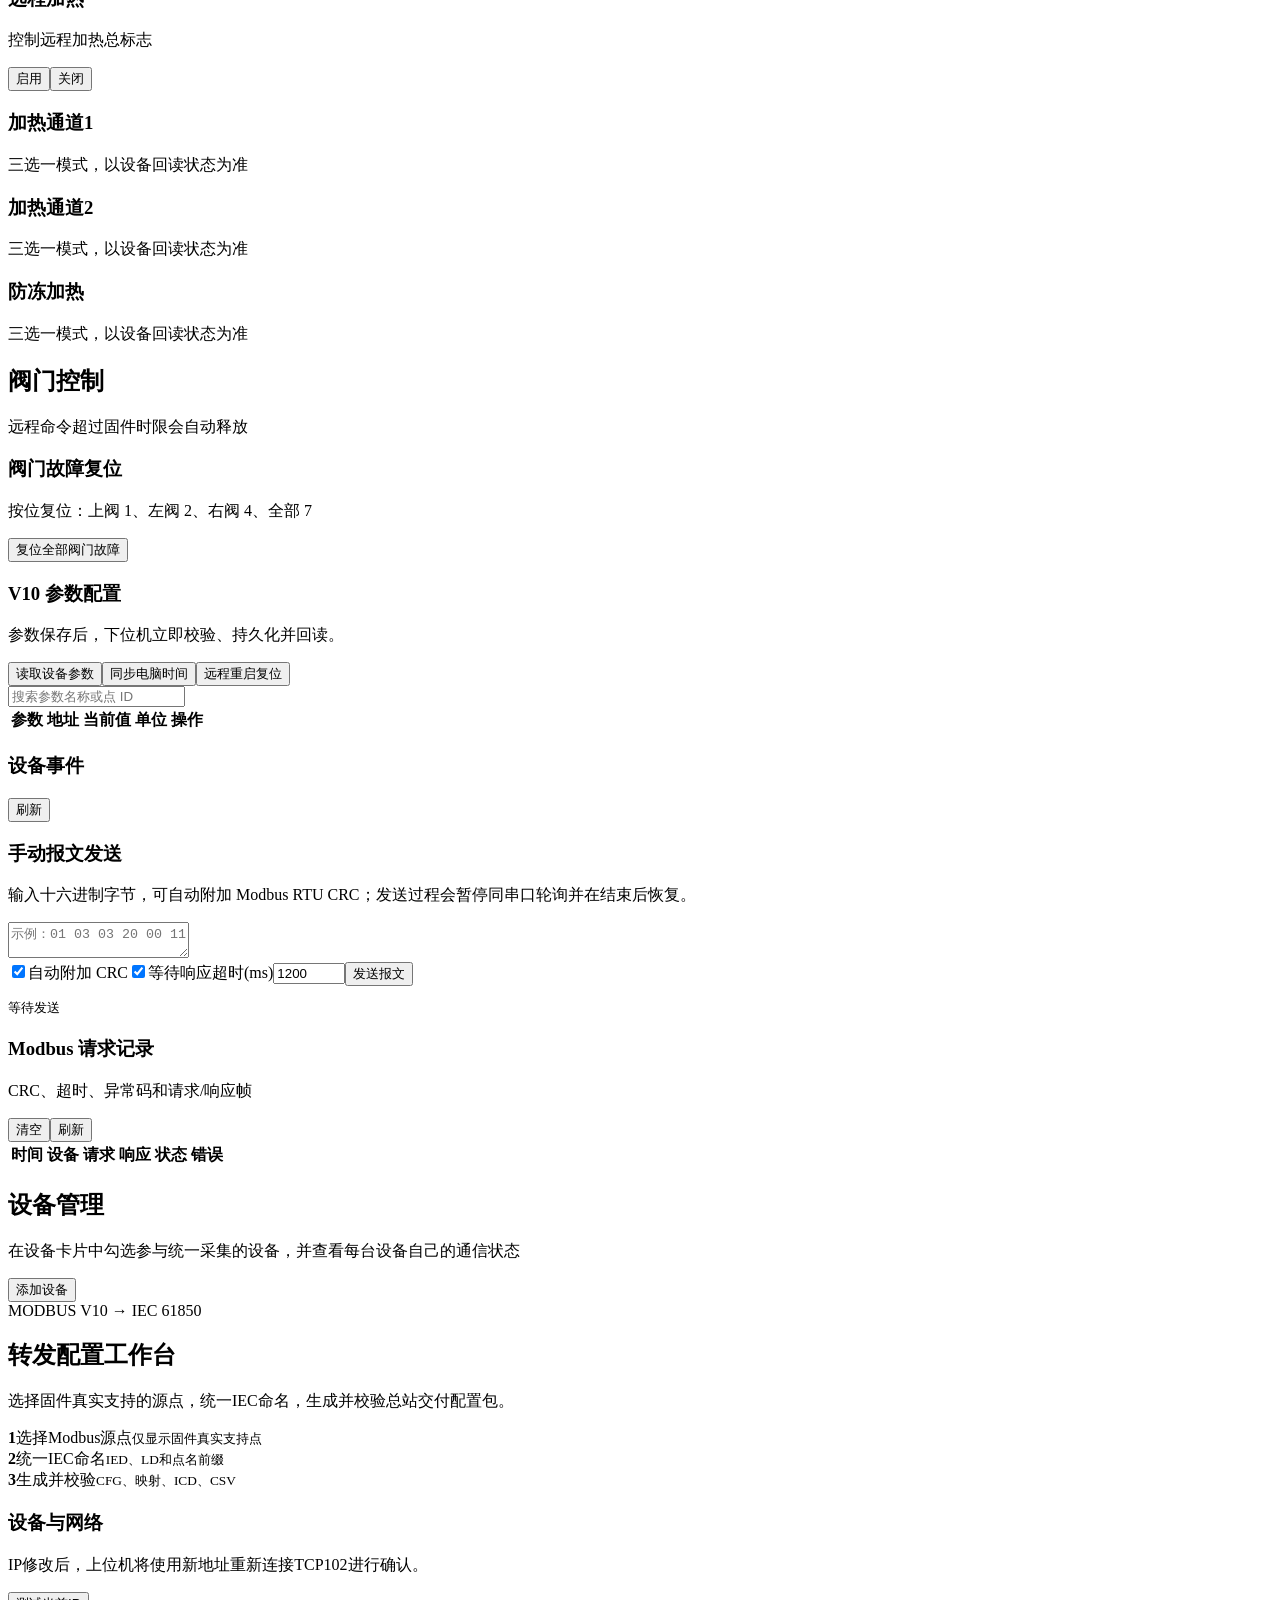
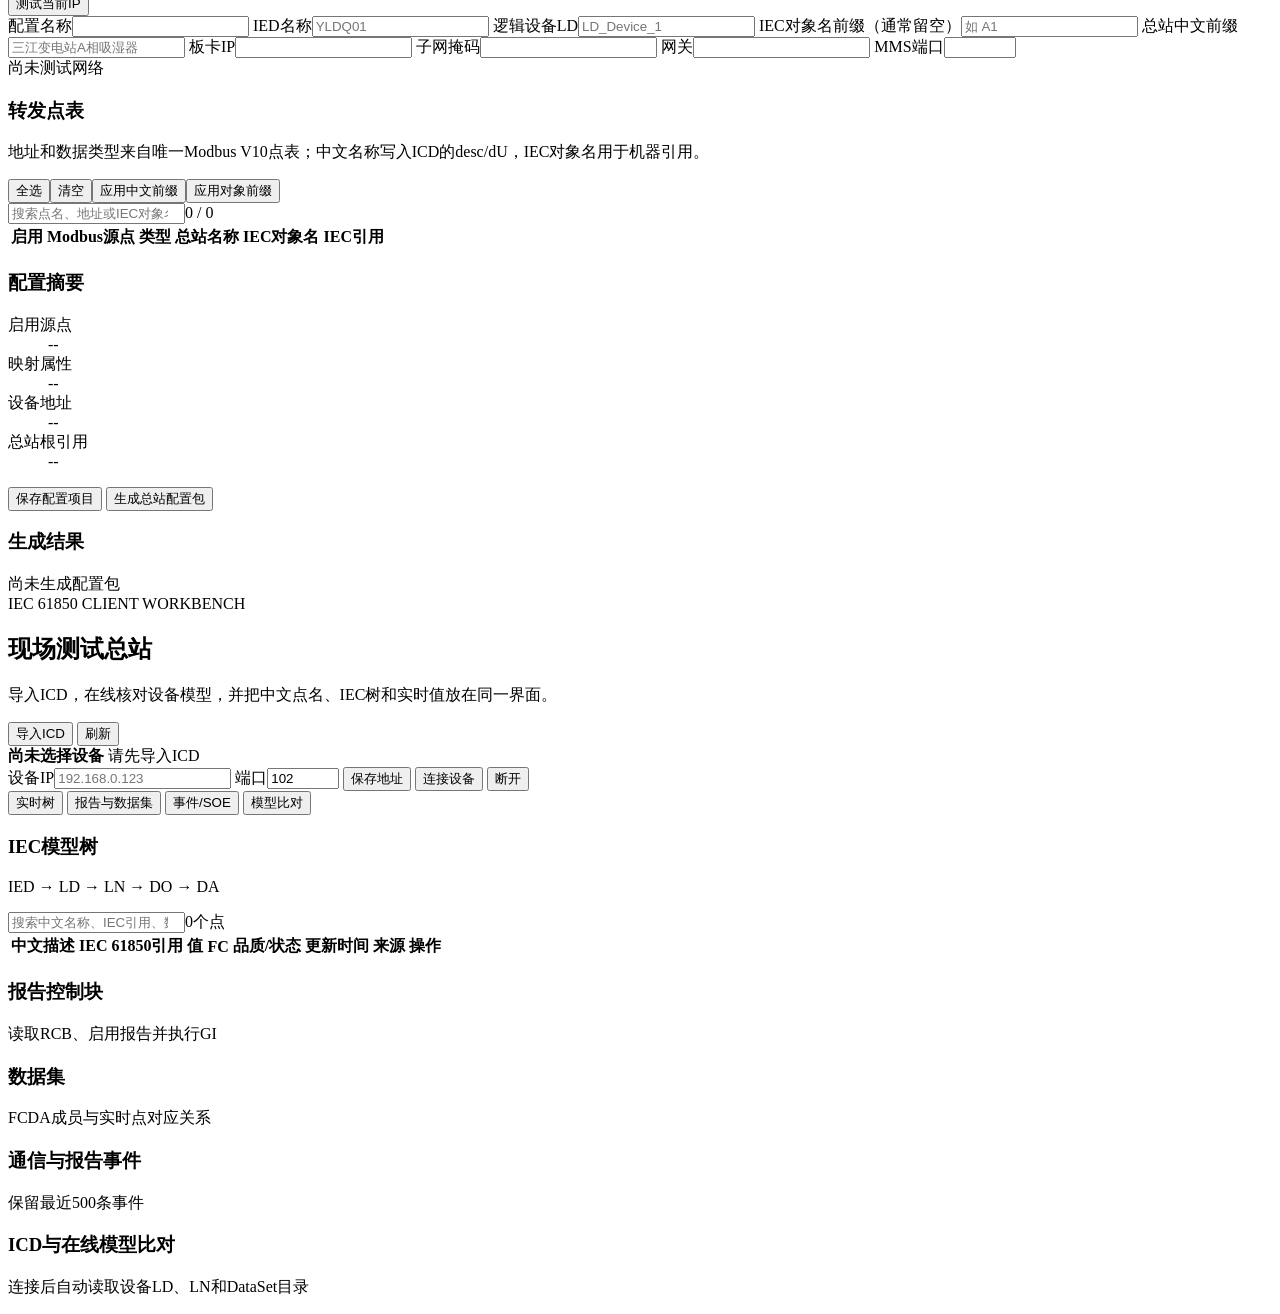
==== commit 490ac8a3: "fix: 删除61850配置流程多余第四步" ====
--- a/app/web/index.html
+++ b/app/web/index.html
@@ -11,7 +11,7 @@
   <link rel="stylesheet" href="/trend-workbench.css">
   <link rel="stylesheet" href="/analysis.css">
   <link rel="stylesheet" href="/sessions.css">
-  <link rel="stylesheet" href="/iec61850-config.css">
+  <link rel="stylesheet" href="/iec61850-config.css?v=2">
   <link rel="stylesheet" href="/iec61850-station.css">
 </head>
 <body>
@@ -202,7 +202,6 @@
           <div class="done"><b>1</b><span>选择Modbus源点<small>仅显示固件真实支持点</small></span></div>
           <div class="active"><b>2</b><span>统一IEC命名<small>IED、LD和点名前缀</small></span></div>
           <div><b>3</b><span>生成并校验<small>CFG、映射、ICD、CSV</small></span></div>
-          <div><b>4</b><span>配置包可用<small>CFG、映射、ICD、CSV已校验</small></span></div>
         </div>
 
         <div class="iec-layout">
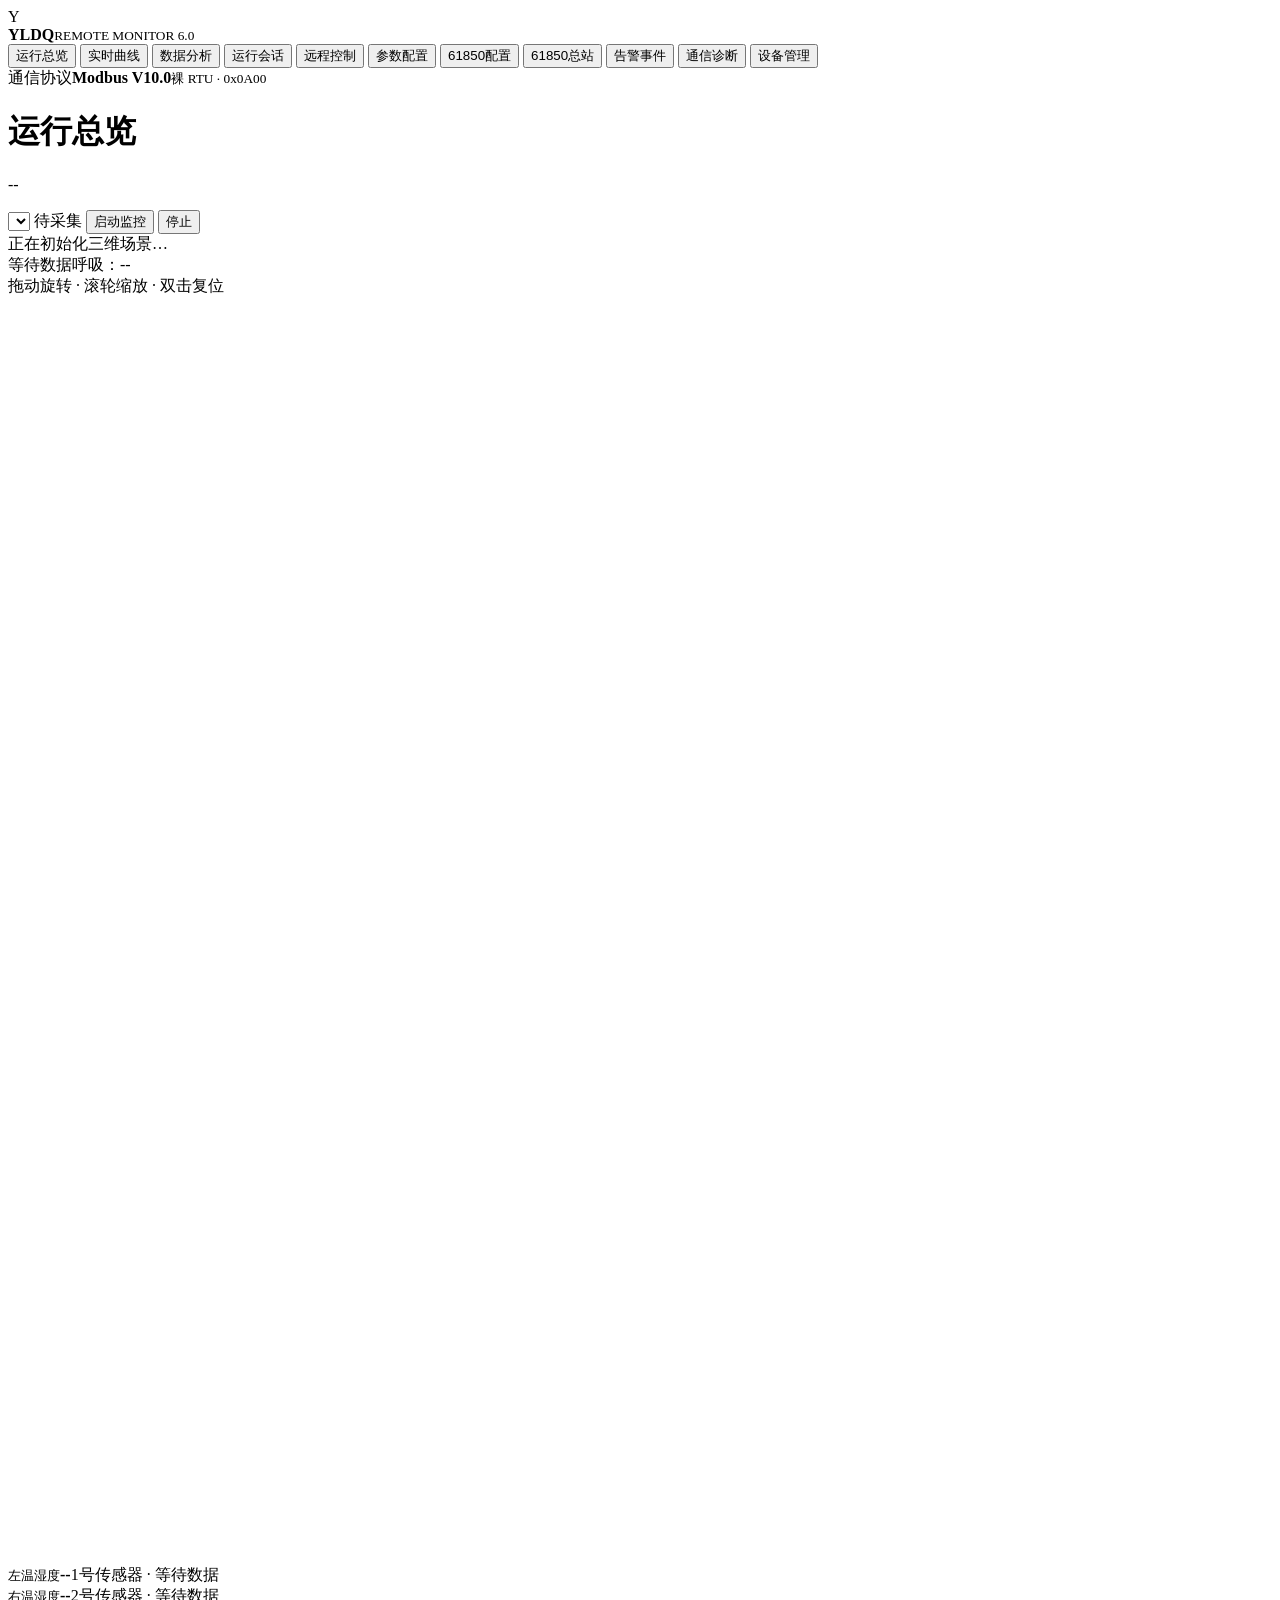
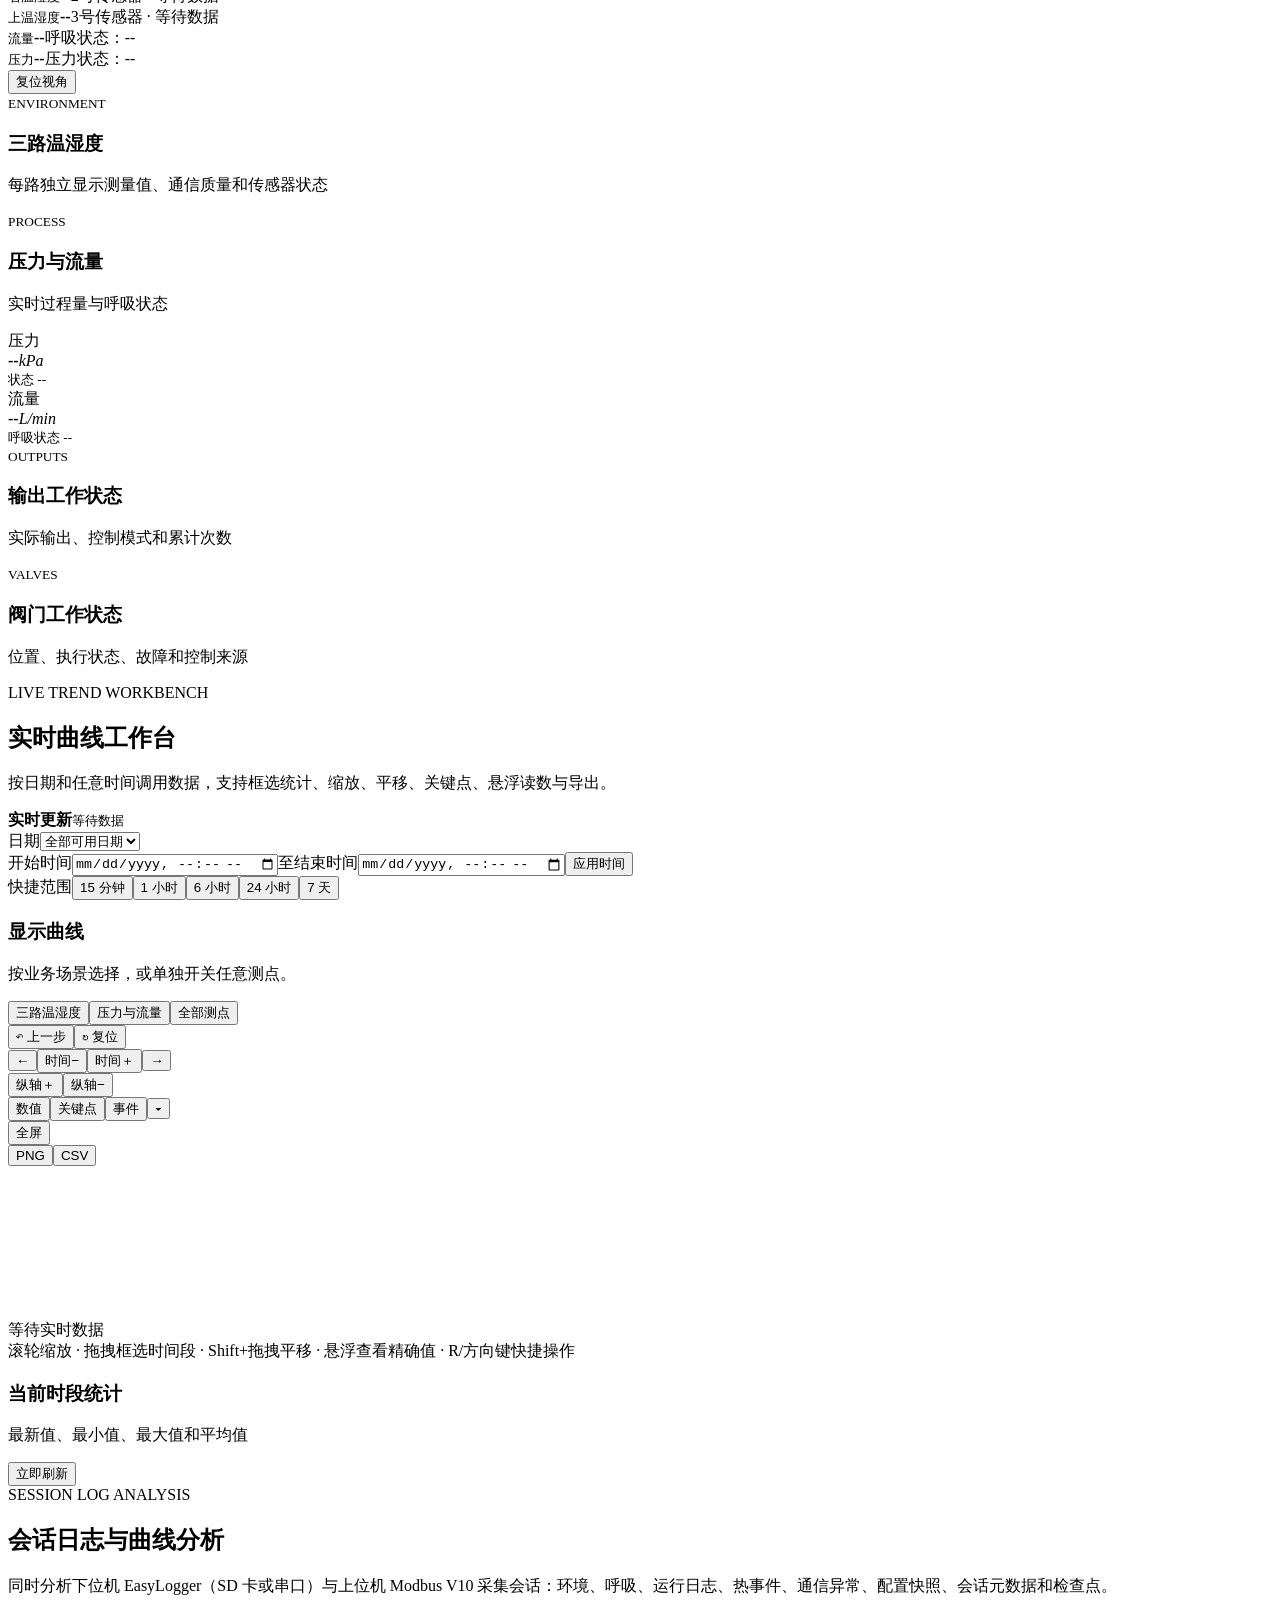
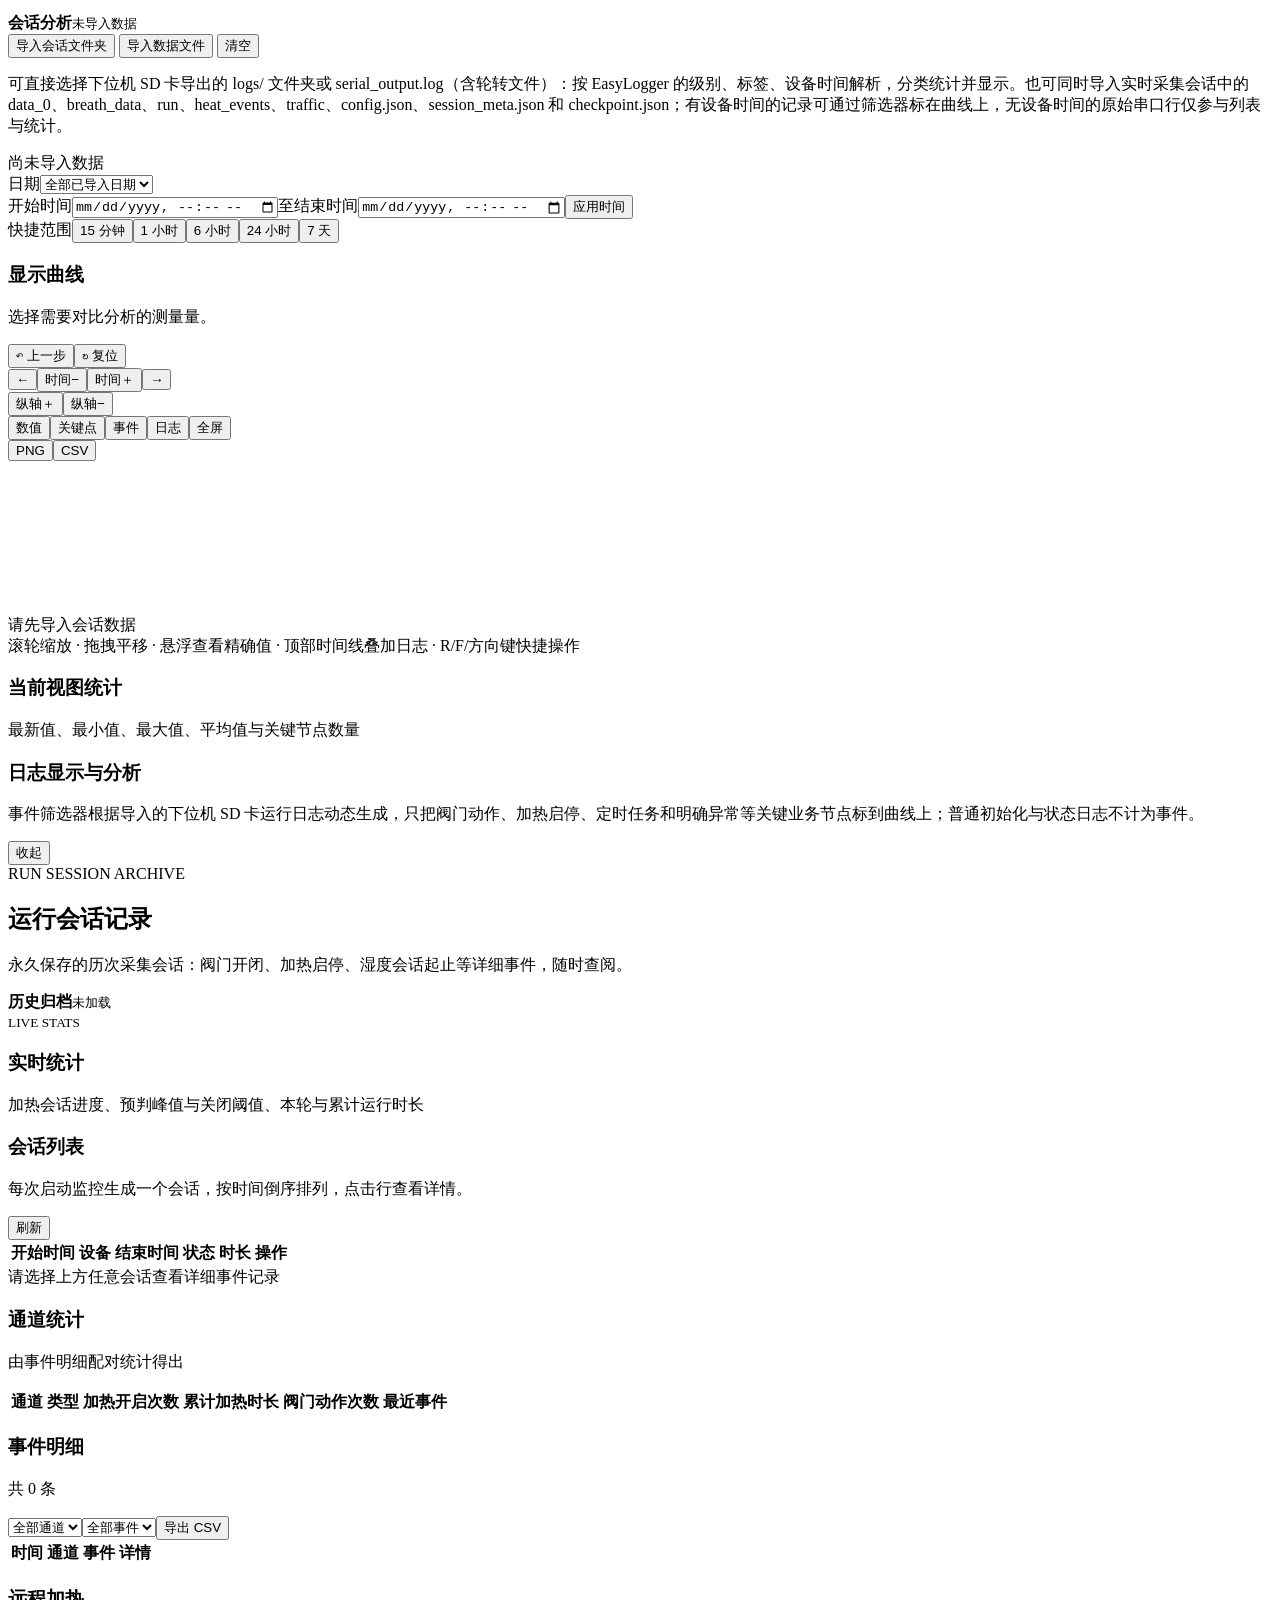
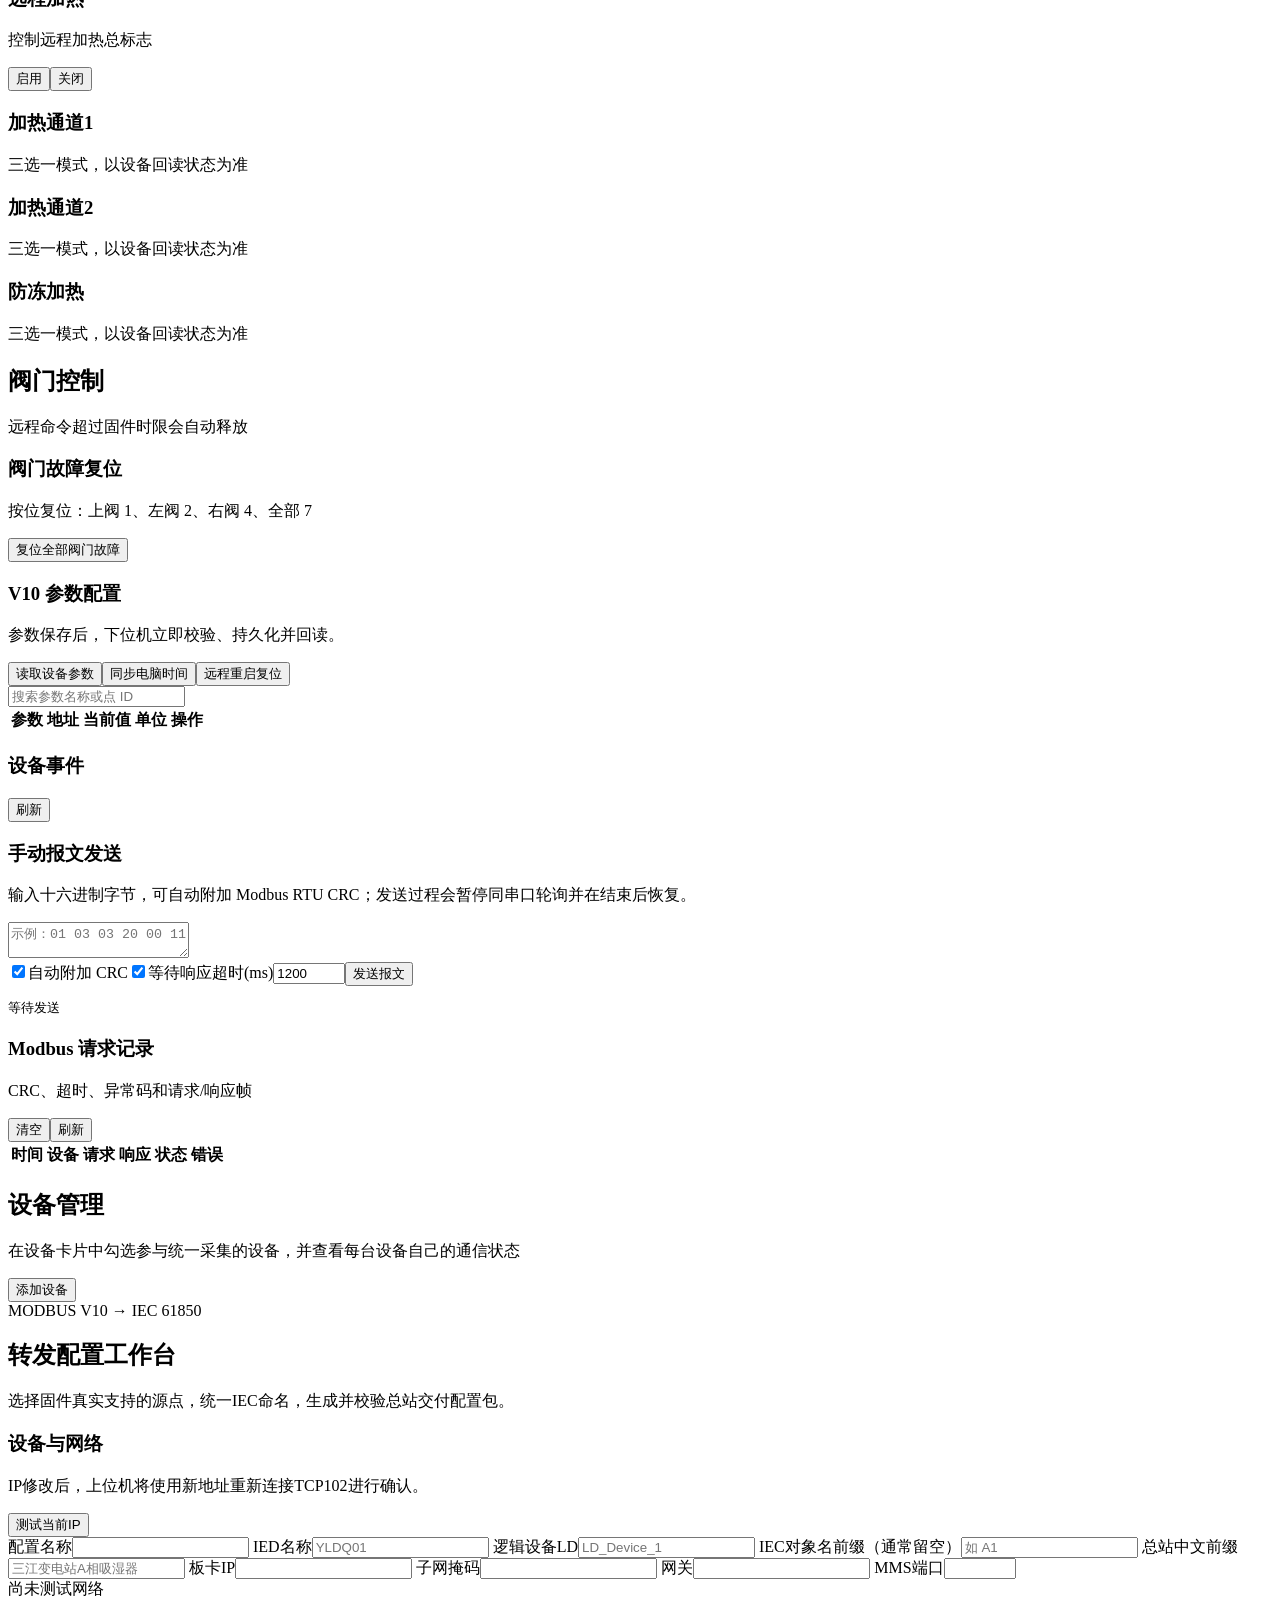
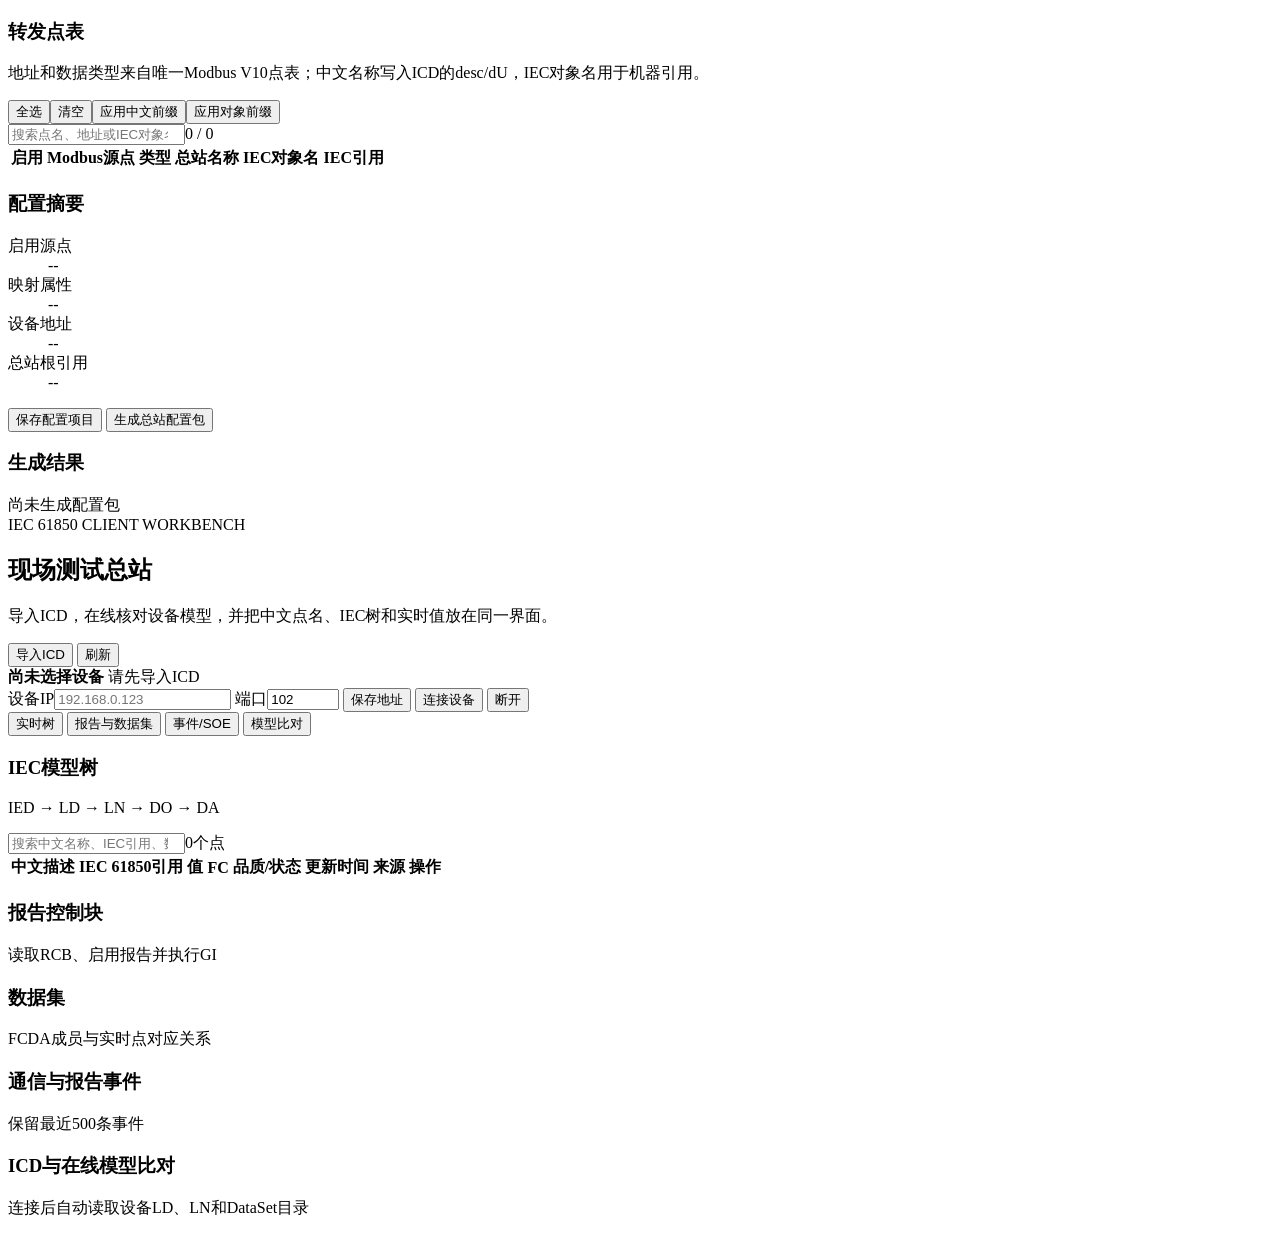
==== commit 46c8953d: "fix: 删除61850配置步骤栏" ====
--- a/app/web/index.html
+++ b/app/web/index.html
@@ -11,7 +11,7 @@
   <link rel="stylesheet" href="/trend-workbench.css">
   <link rel="stylesheet" href="/analysis.css">
   <link rel="stylesheet" href="/sessions.css">
-  <link rel="stylesheet" href="/iec61850-config.css?v=2">
+  <link rel="stylesheet" href="/iec61850-config.css?v=3">
   <link rel="stylesheet" href="/iec61850-station.css">
 </head>
 <body>
@@ -198,12 +198,6 @@
         <div class="iec-heading">
           <div><span>MODBUS V10 → IEC 61850</span><h2>转发配置工作台</h2><p>选择固件真实支持的源点，统一IEC命名，生成并校验总站交付配置包。</p></div>
         </div>
-        <div class="iec-flow" aria-label="配置流程">
-          <div class="done"><b>1</b><span>选择Modbus源点<small>仅显示固件真实支持点</small></span></div>
-          <div class="active"><b>2</b><span>统一IEC命名<small>IED、LD和点名前缀</small></span></div>
-          <div><b>3</b><span>生成并校验<small>CFG、映射、ICD、CSV</small></span></div>
-        </div>
-
         <div class="iec-layout">
           <div class="iec-main">
             <section class="panel iec-card">
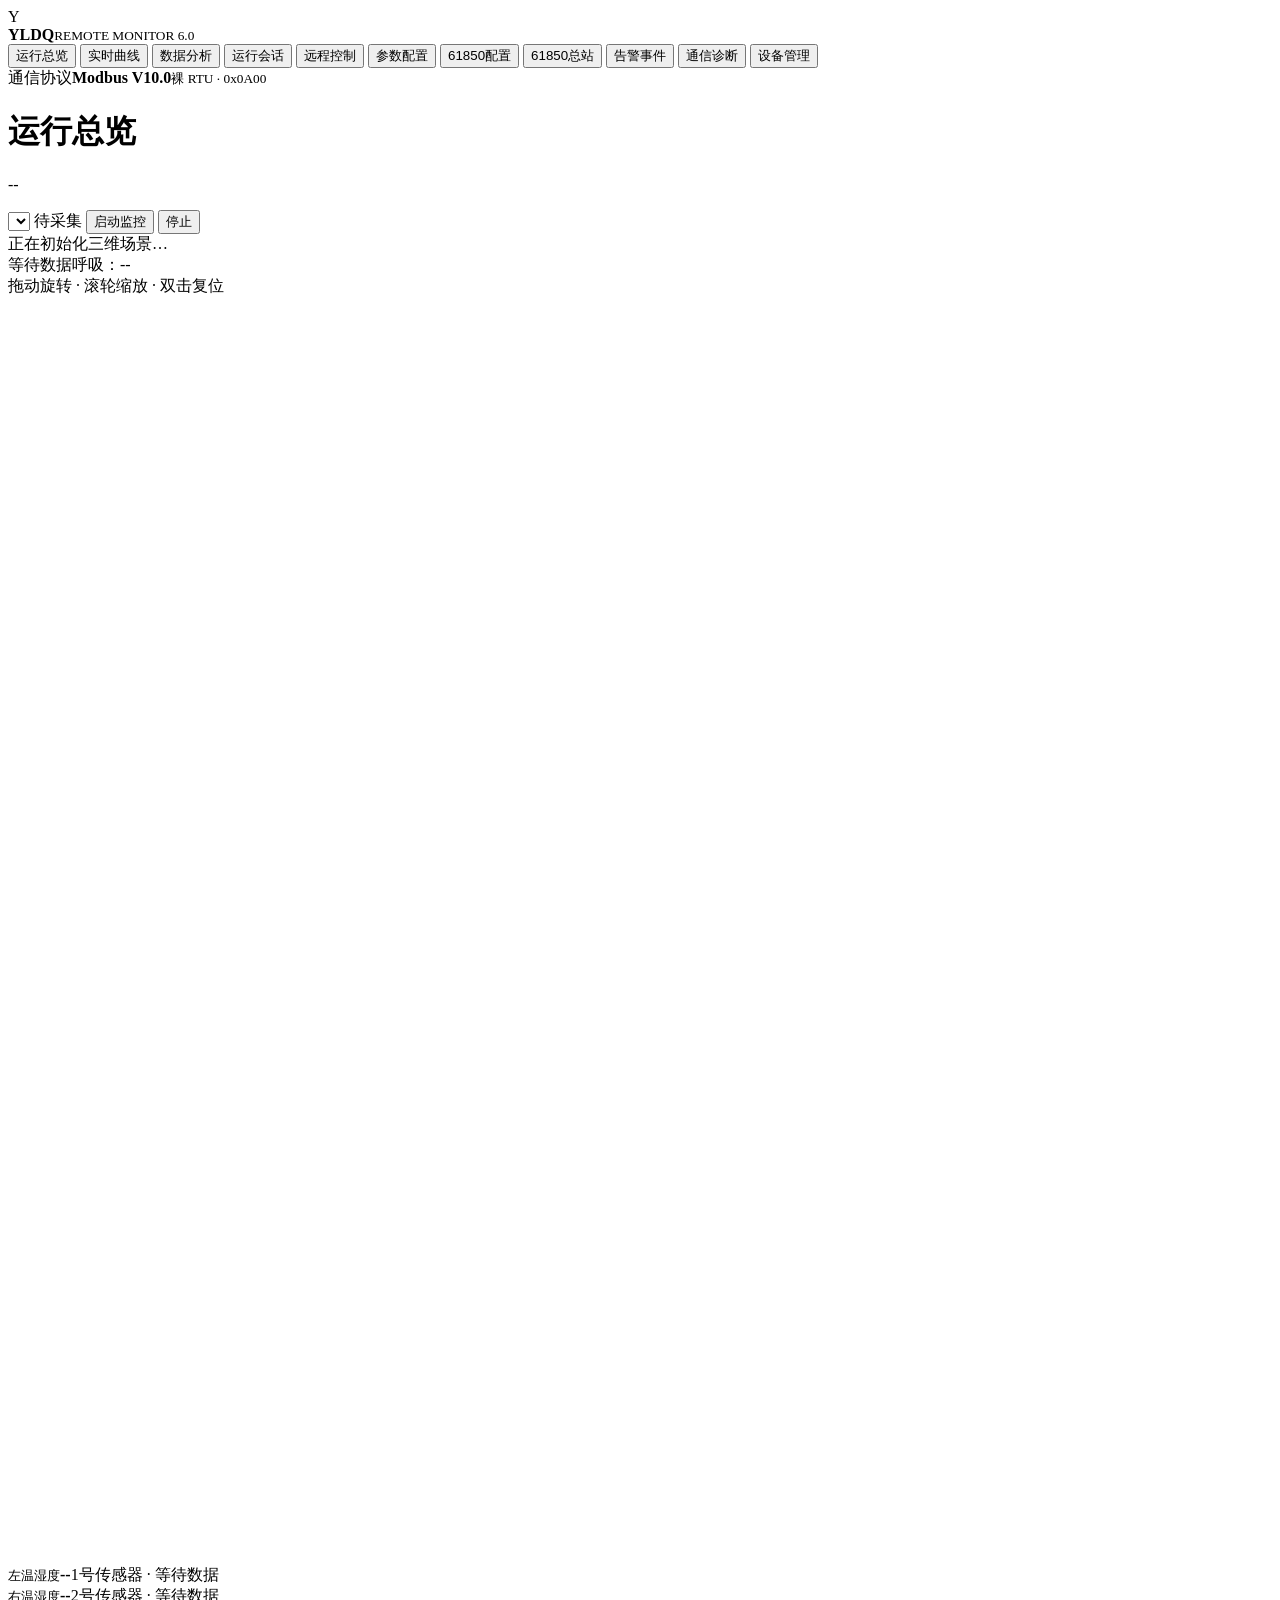
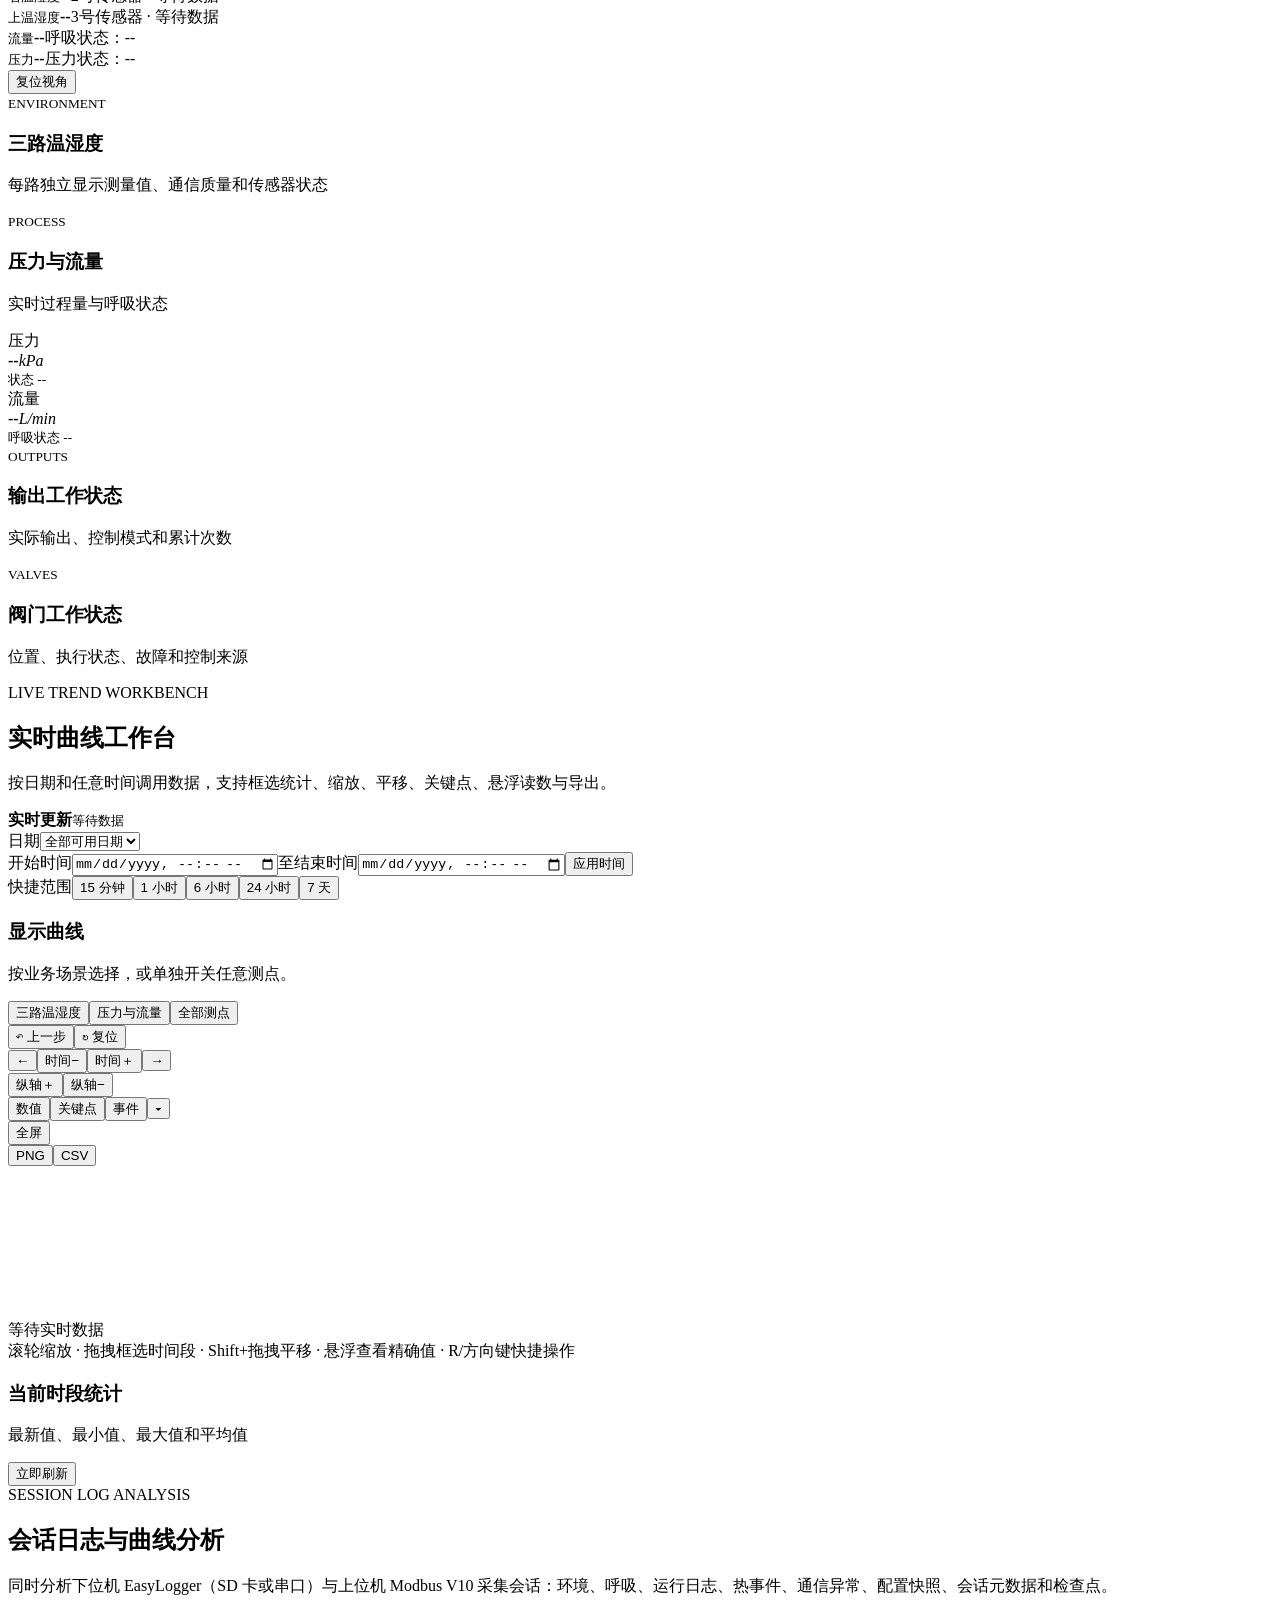
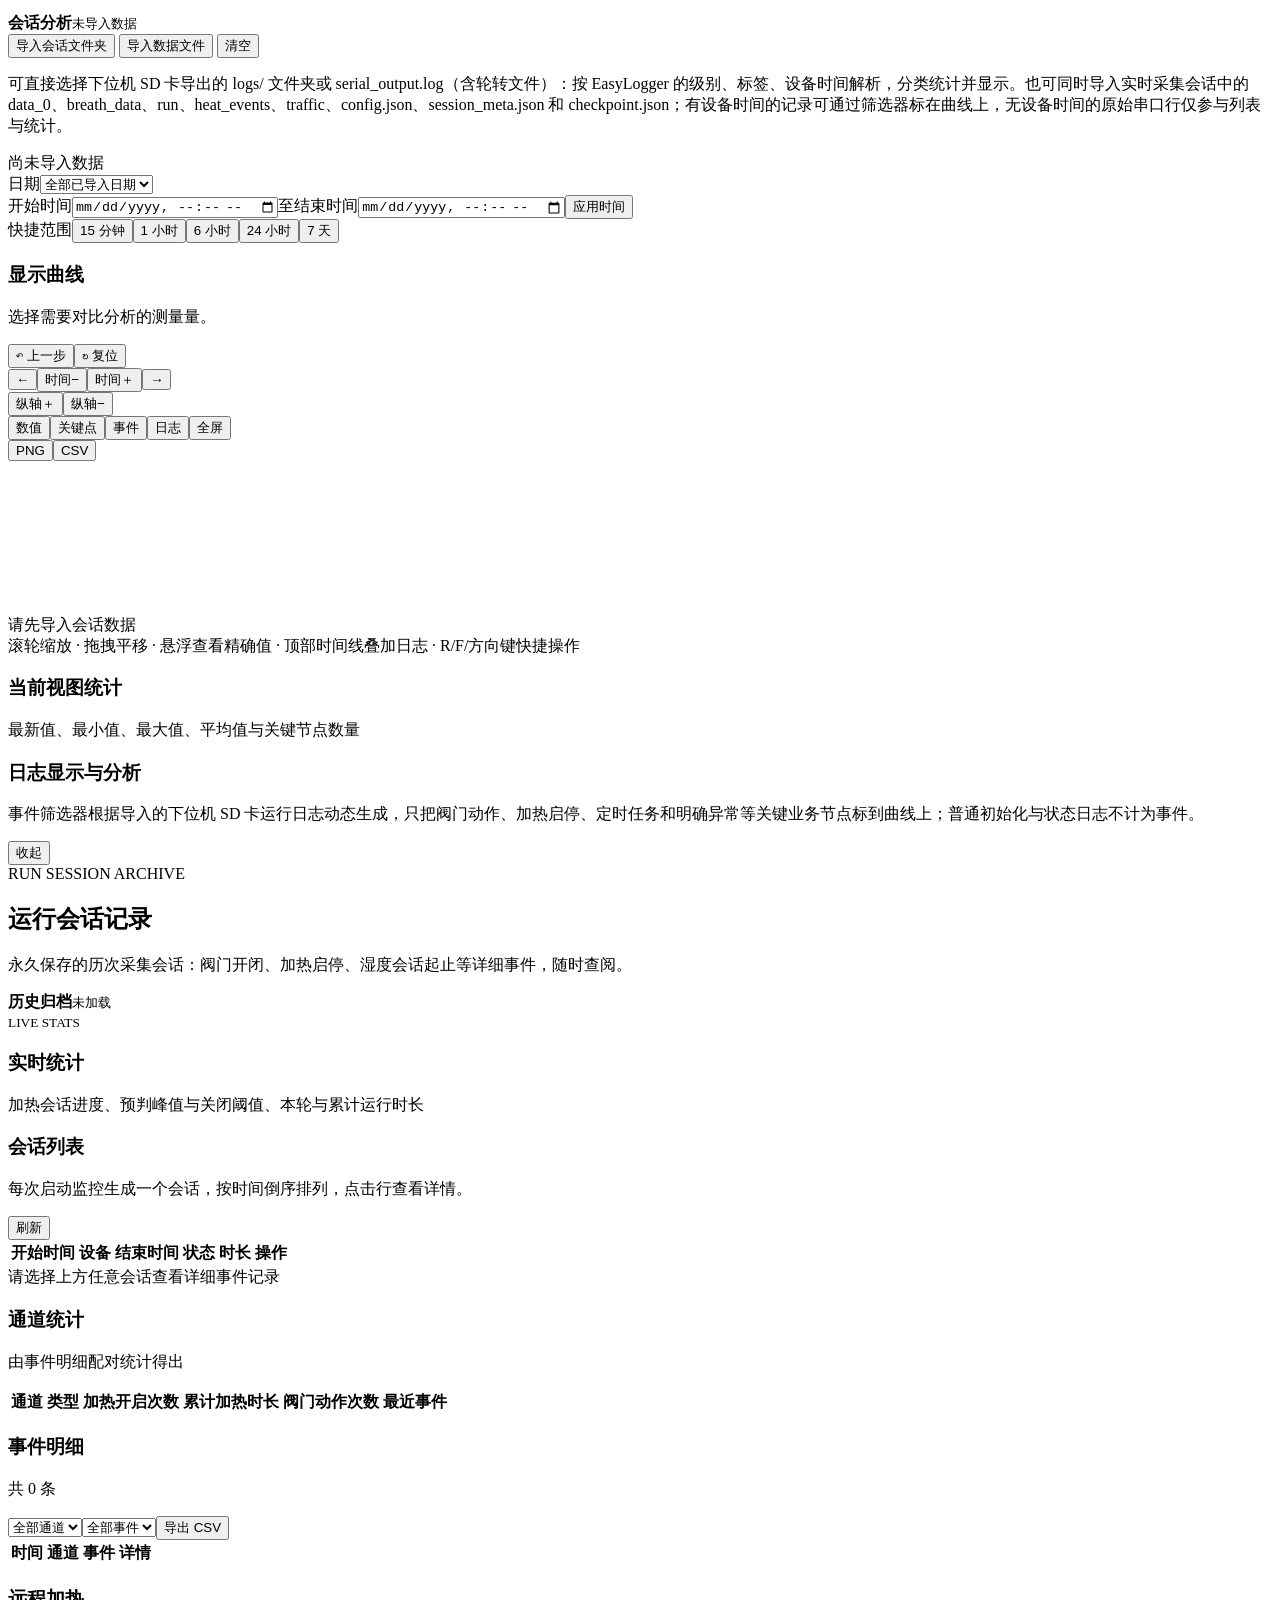
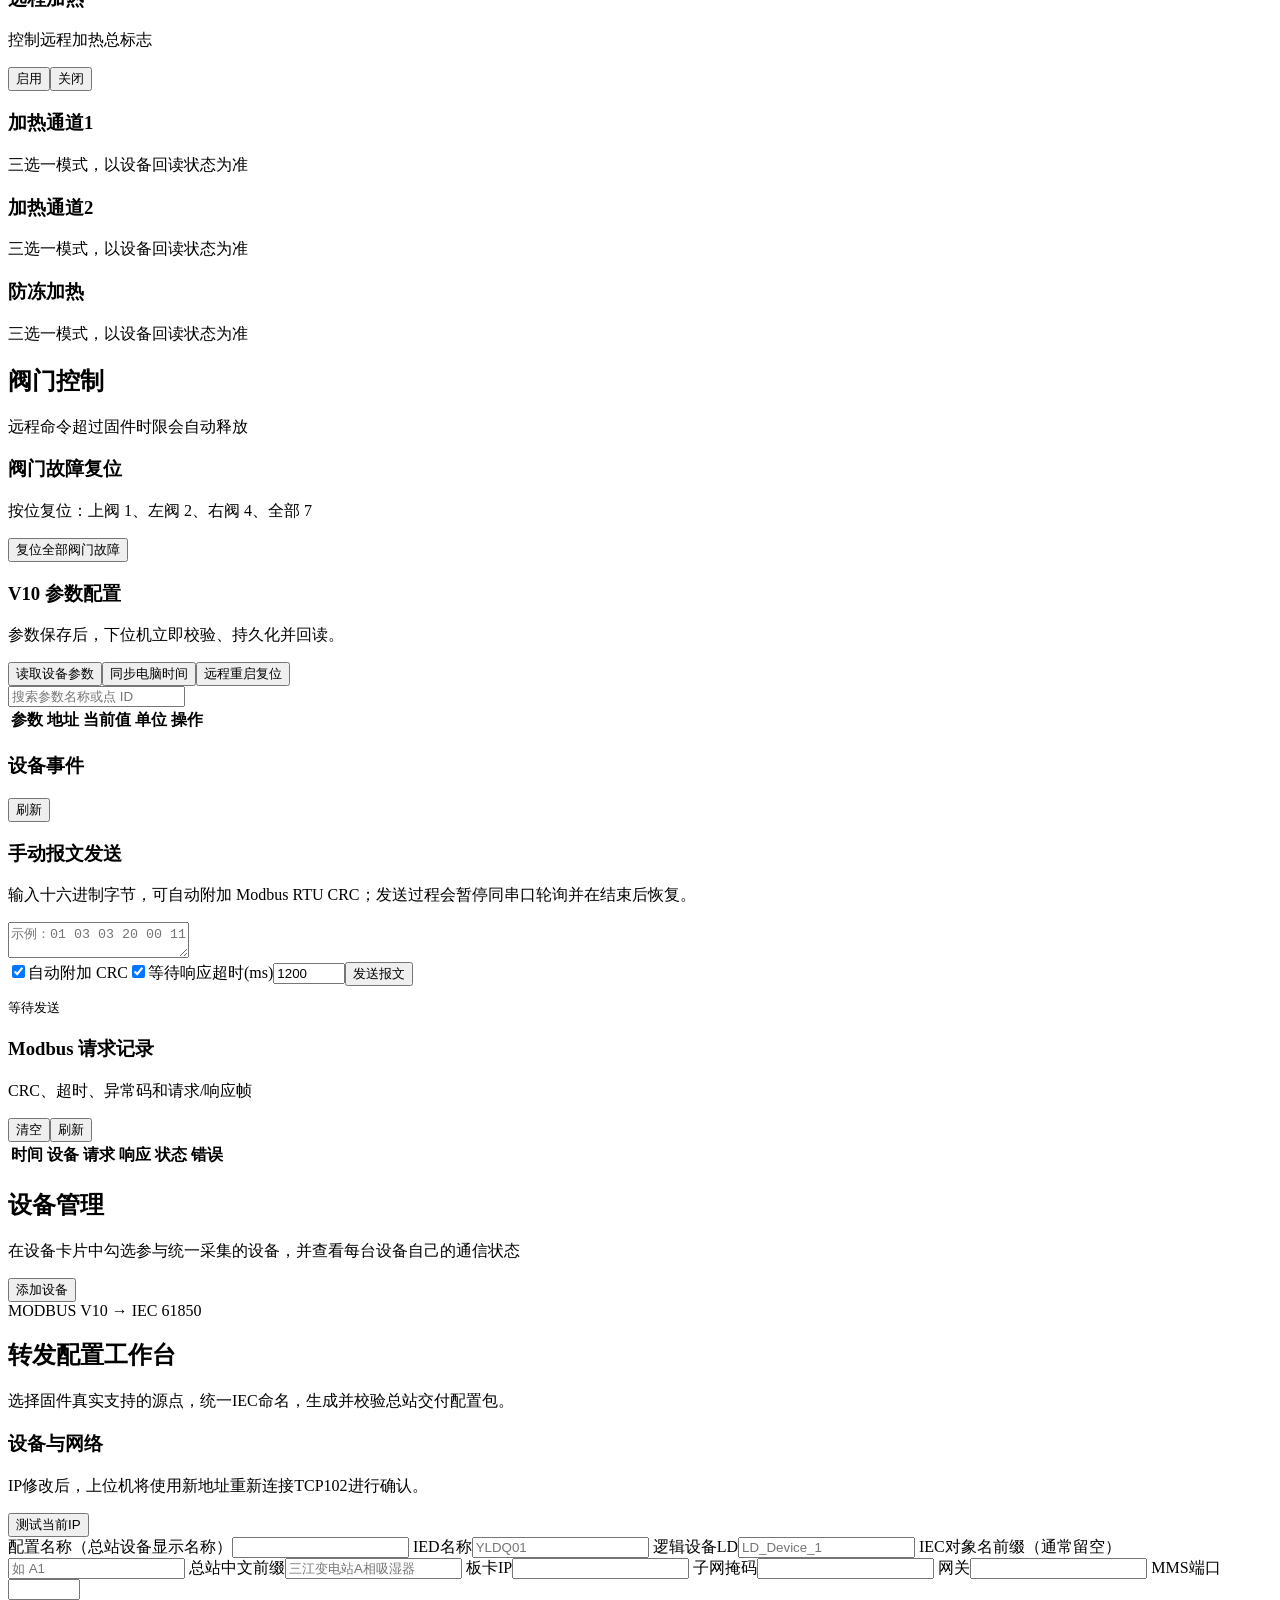
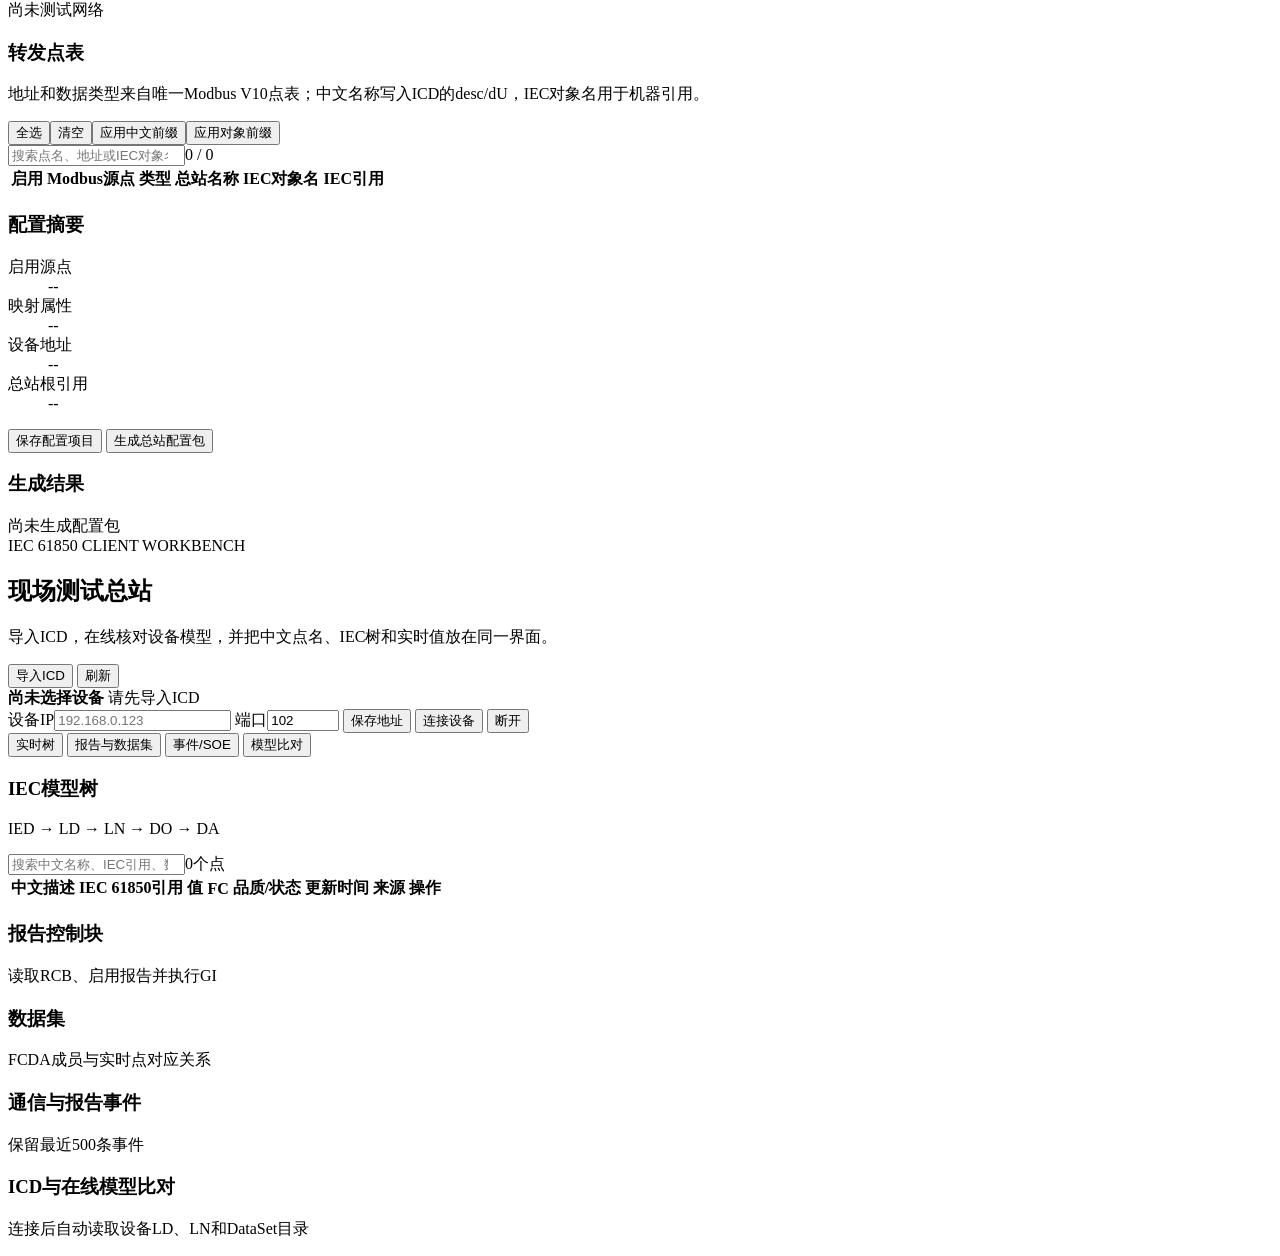
==== commit 2123fc8c: "fix: 由配置名称控制61850设备显示名" ====
--- a/app/web/index.html
+++ b/app/web/index.html
@@ -203,7 +203,7 @@
             <section class="panel iec-card">
               <div class="panel-title"><div><h3>设备与网络</h3><p>IP修改后，上位机将使用新地址重新连接TCP102进行确认。</p></div><button id="iecProbeBtn" class="button secondary">测试当前IP</button></div>
               <div class="iec-form-grid">
-                <label>配置名称<input id="iecProfileName" maxlength="80"></label>
+                <label>配置名称（总站设备显示名称）<input id="iecProfileName" maxlength="80"></label>
                 <label>IED名称<input id="iecIedName" maxlength="64" placeholder="YLDQ01"></label>
                 <label>逻辑设备LD<input id="iecLogicalDevice" maxlength="64" placeholder="LD_Device_1"></label>
                 <label>IEC对象名前缀（通常留空）<input id="iecPointPrefix" maxlength="4" placeholder="如 A1"></label>
@@ -314,7 +314,7 @@
   <script src="/app.js?v=5"></script>
   <script src="/analysis.js"></script>
   <script src="/sessions.js"></script>
-  <script src="/iec61850-config.js?v=2"></script>
+  <script src="/iec61850-config.js?v=3"></script>
   <script src="/iec61850-station.js"></script>
 </body>
 </html>
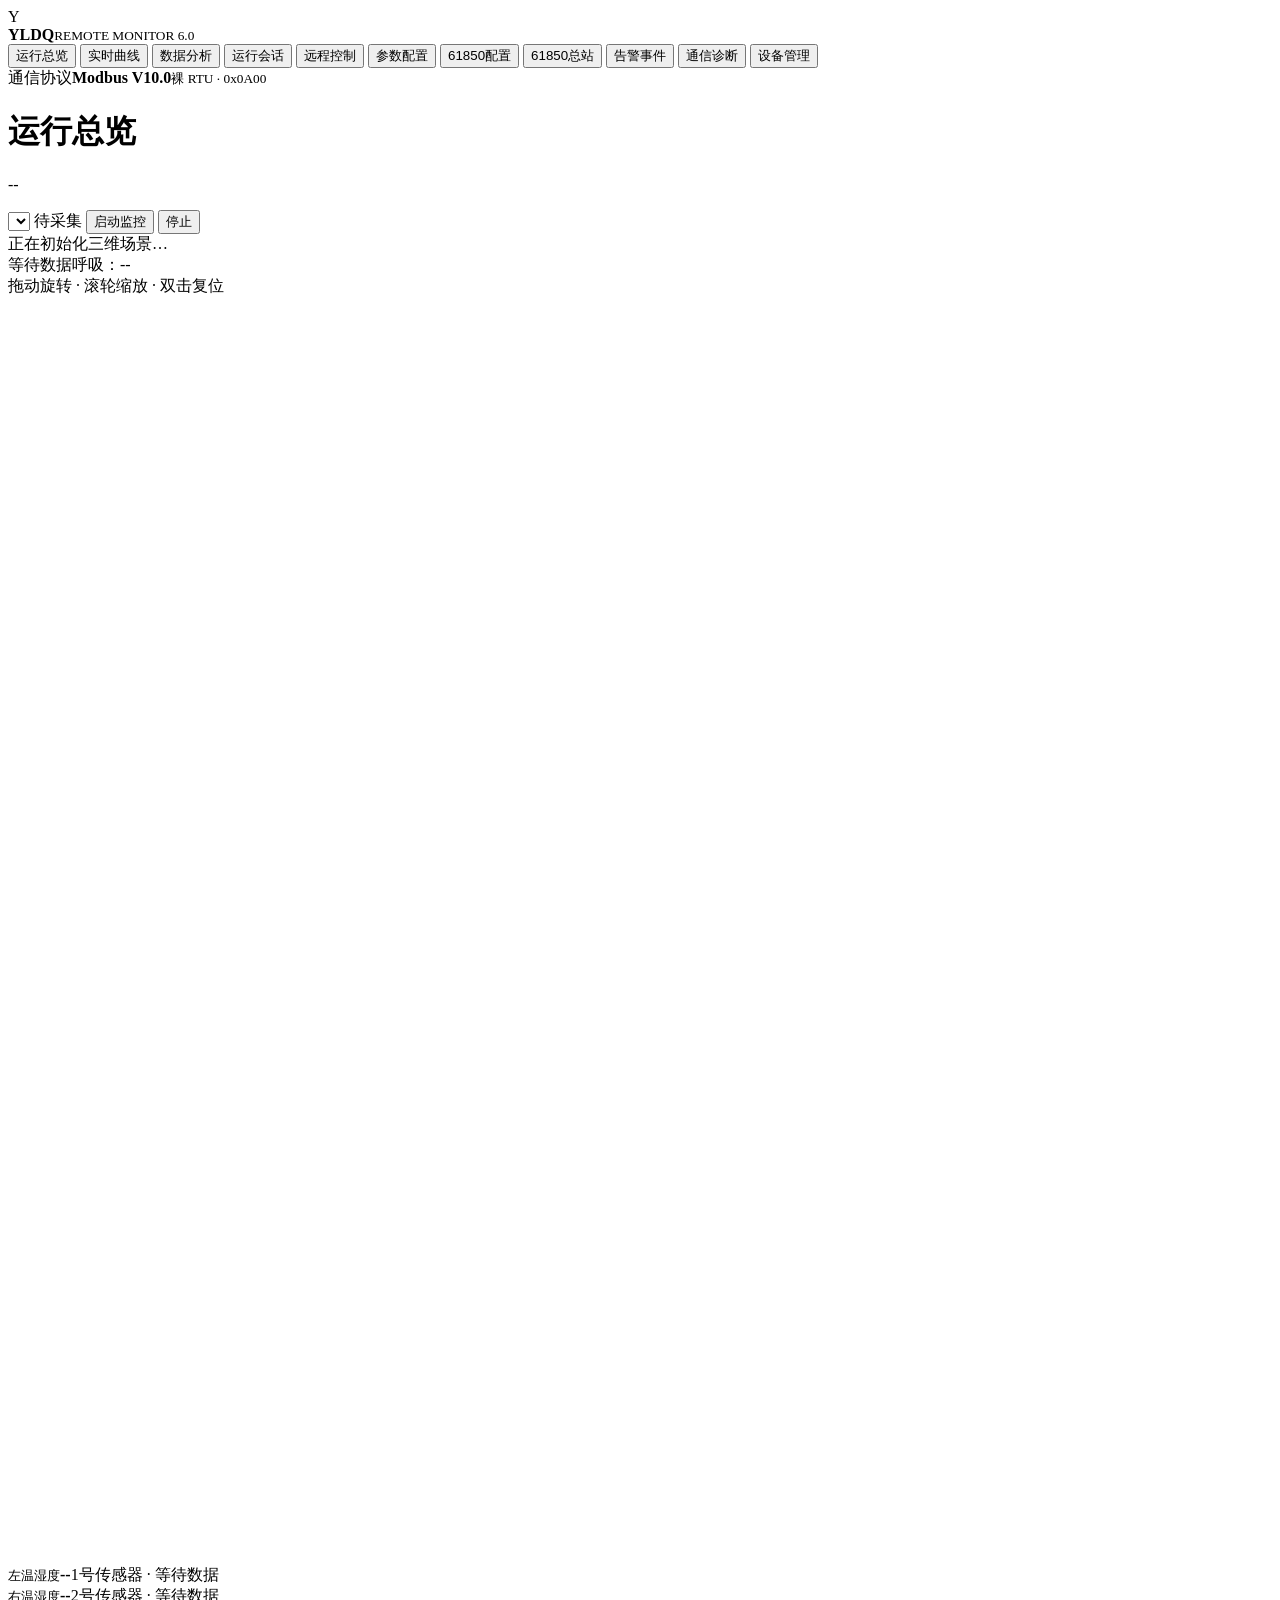
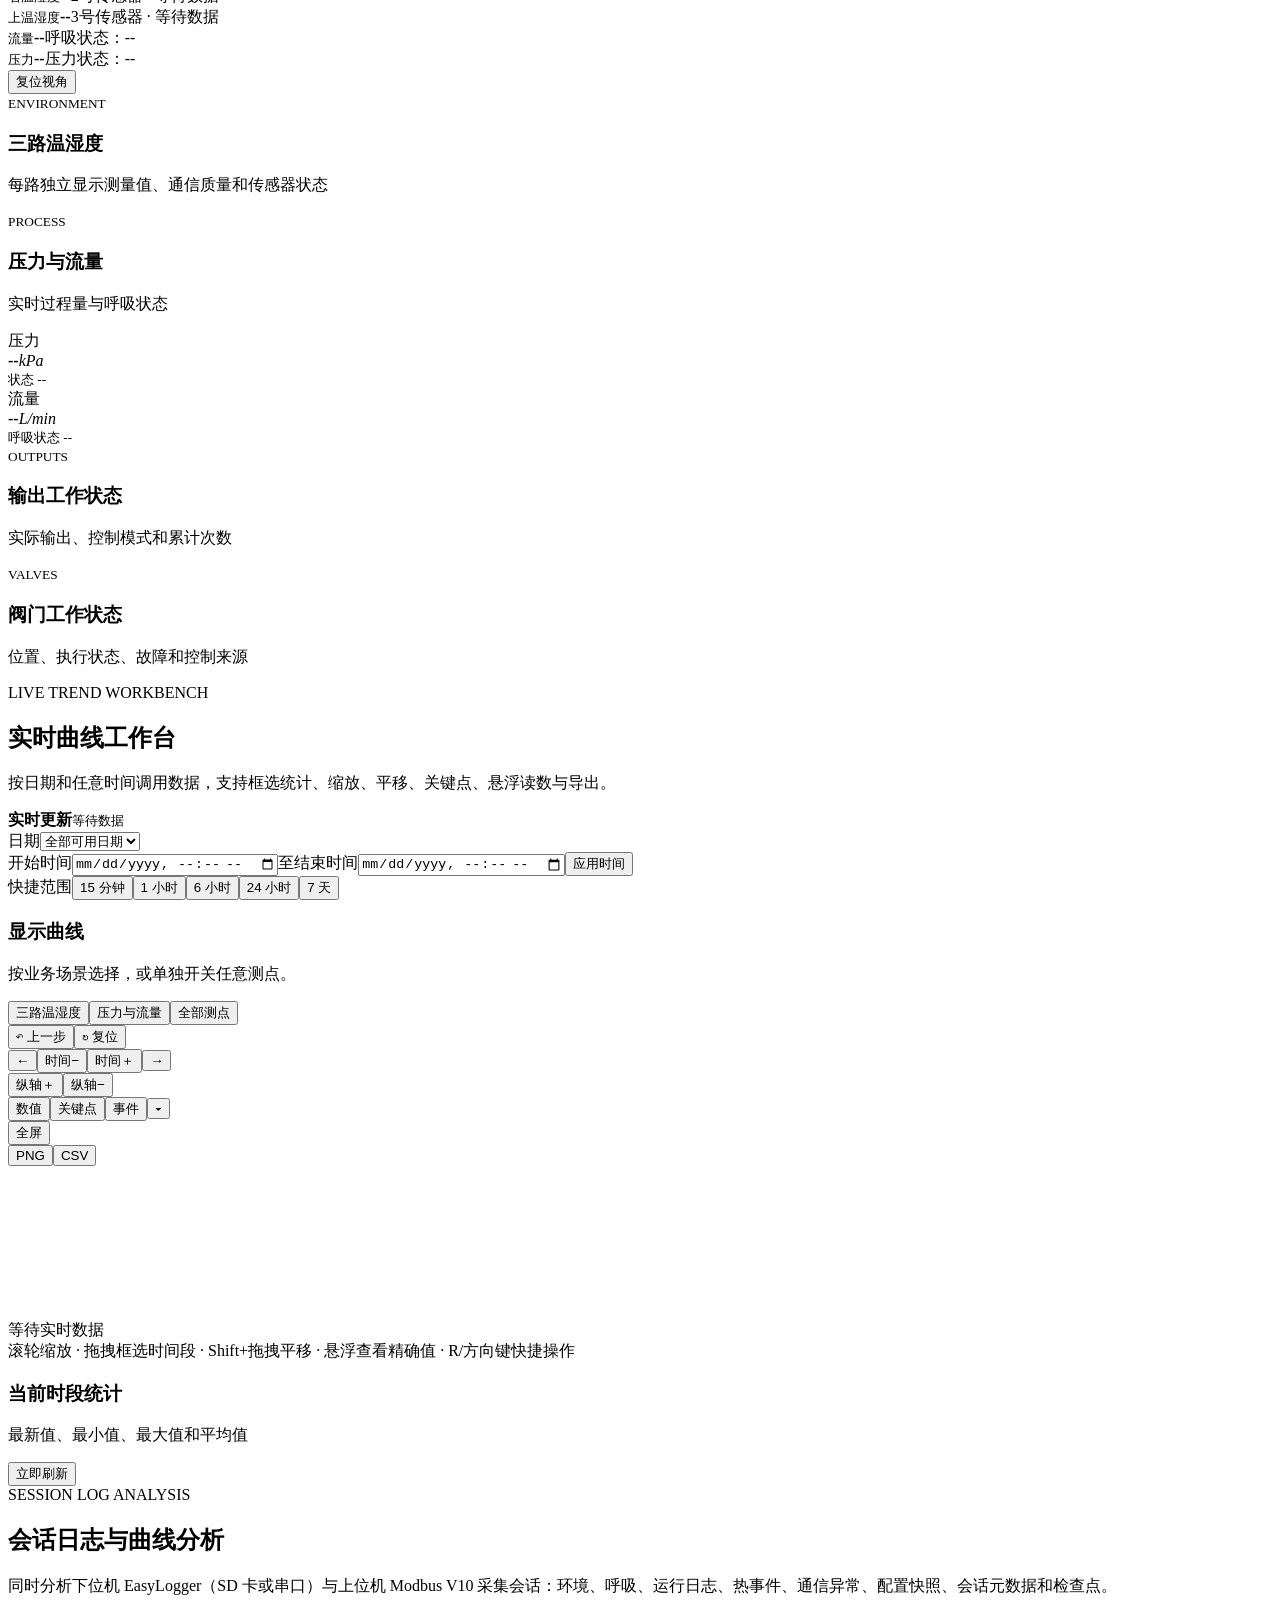
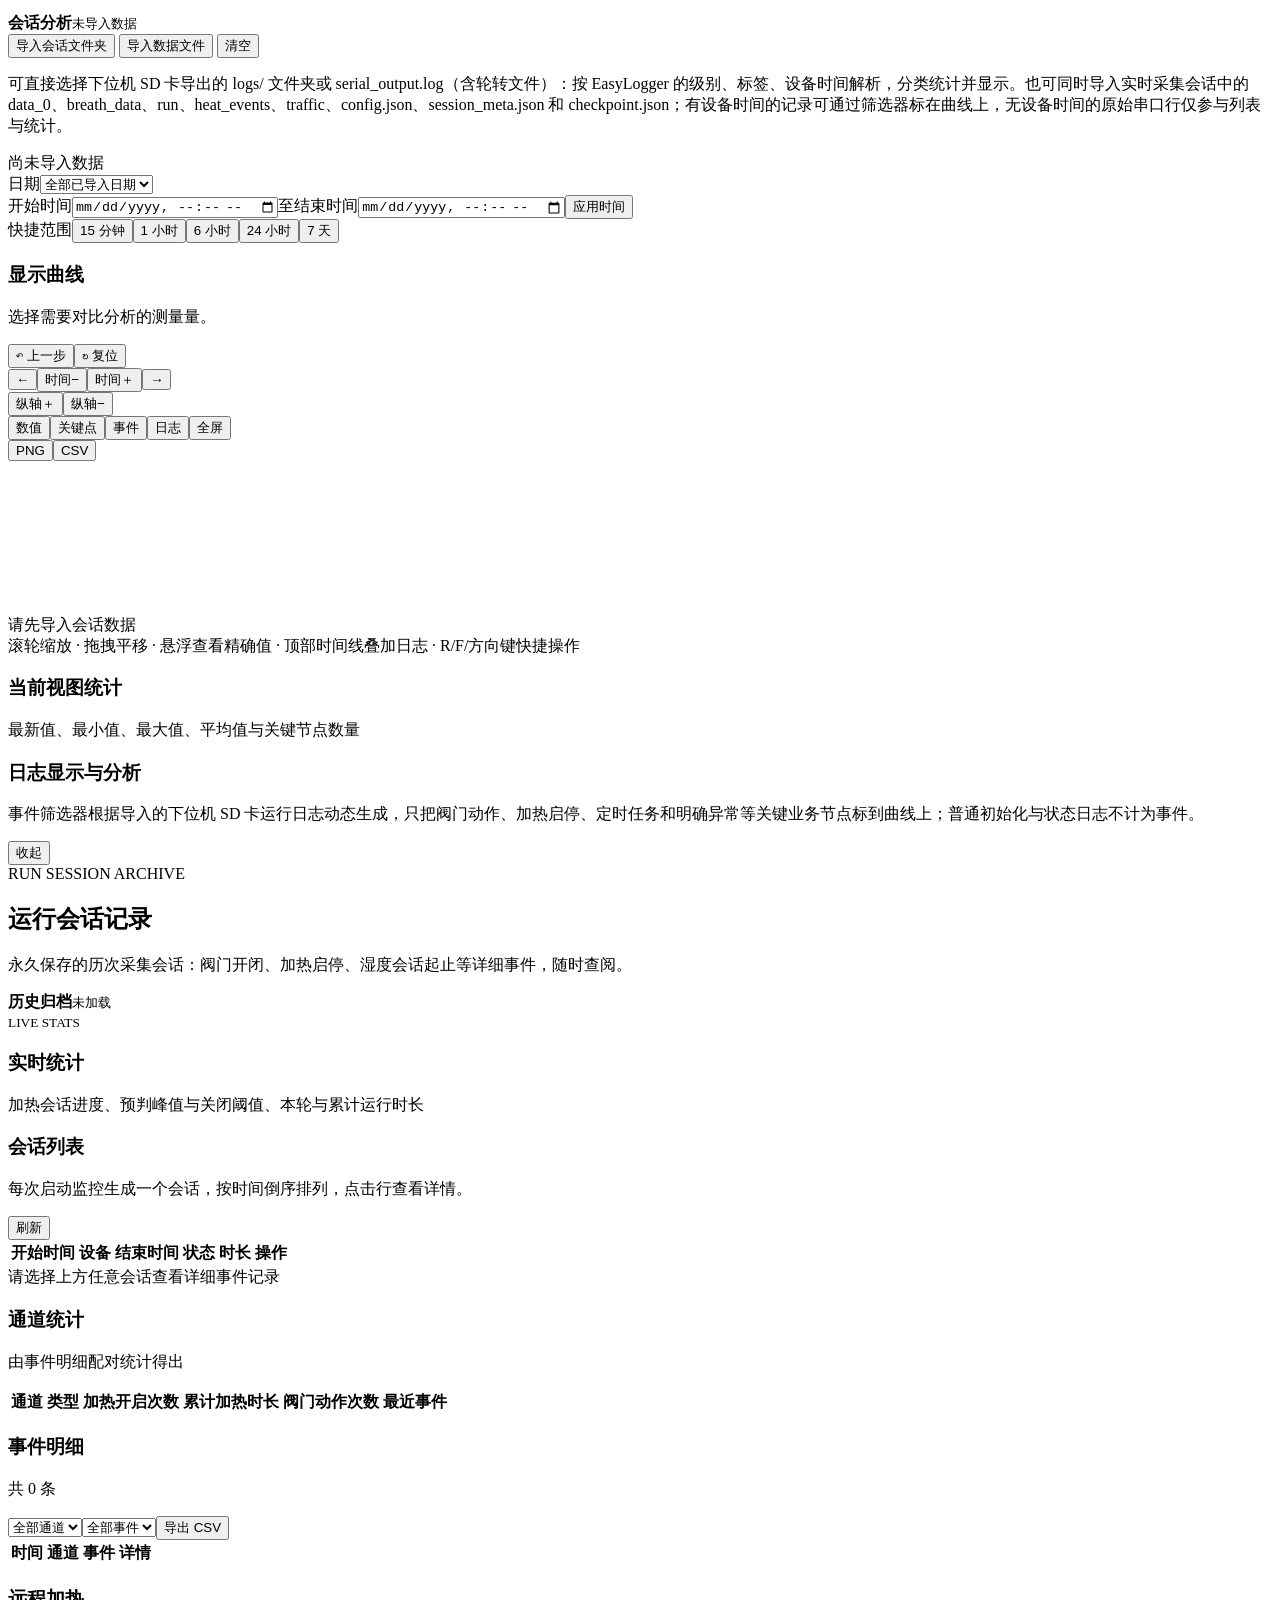
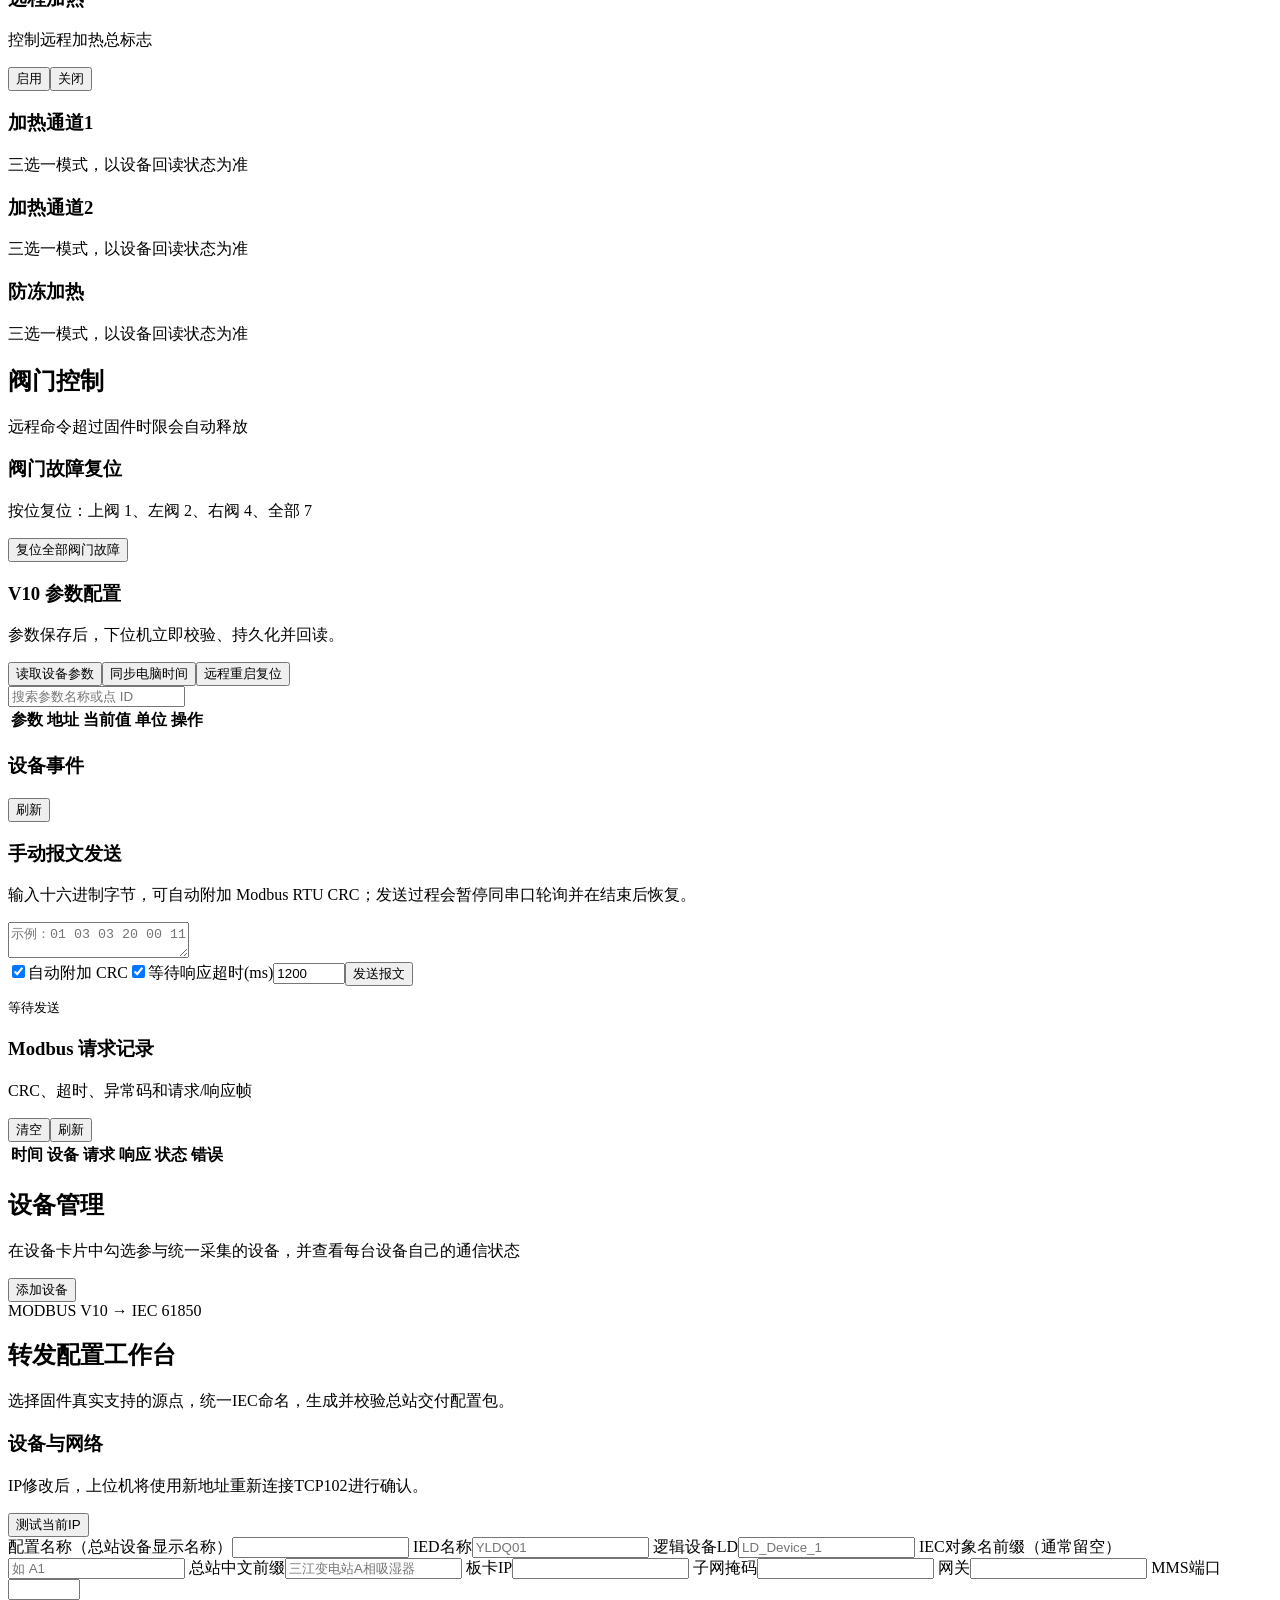
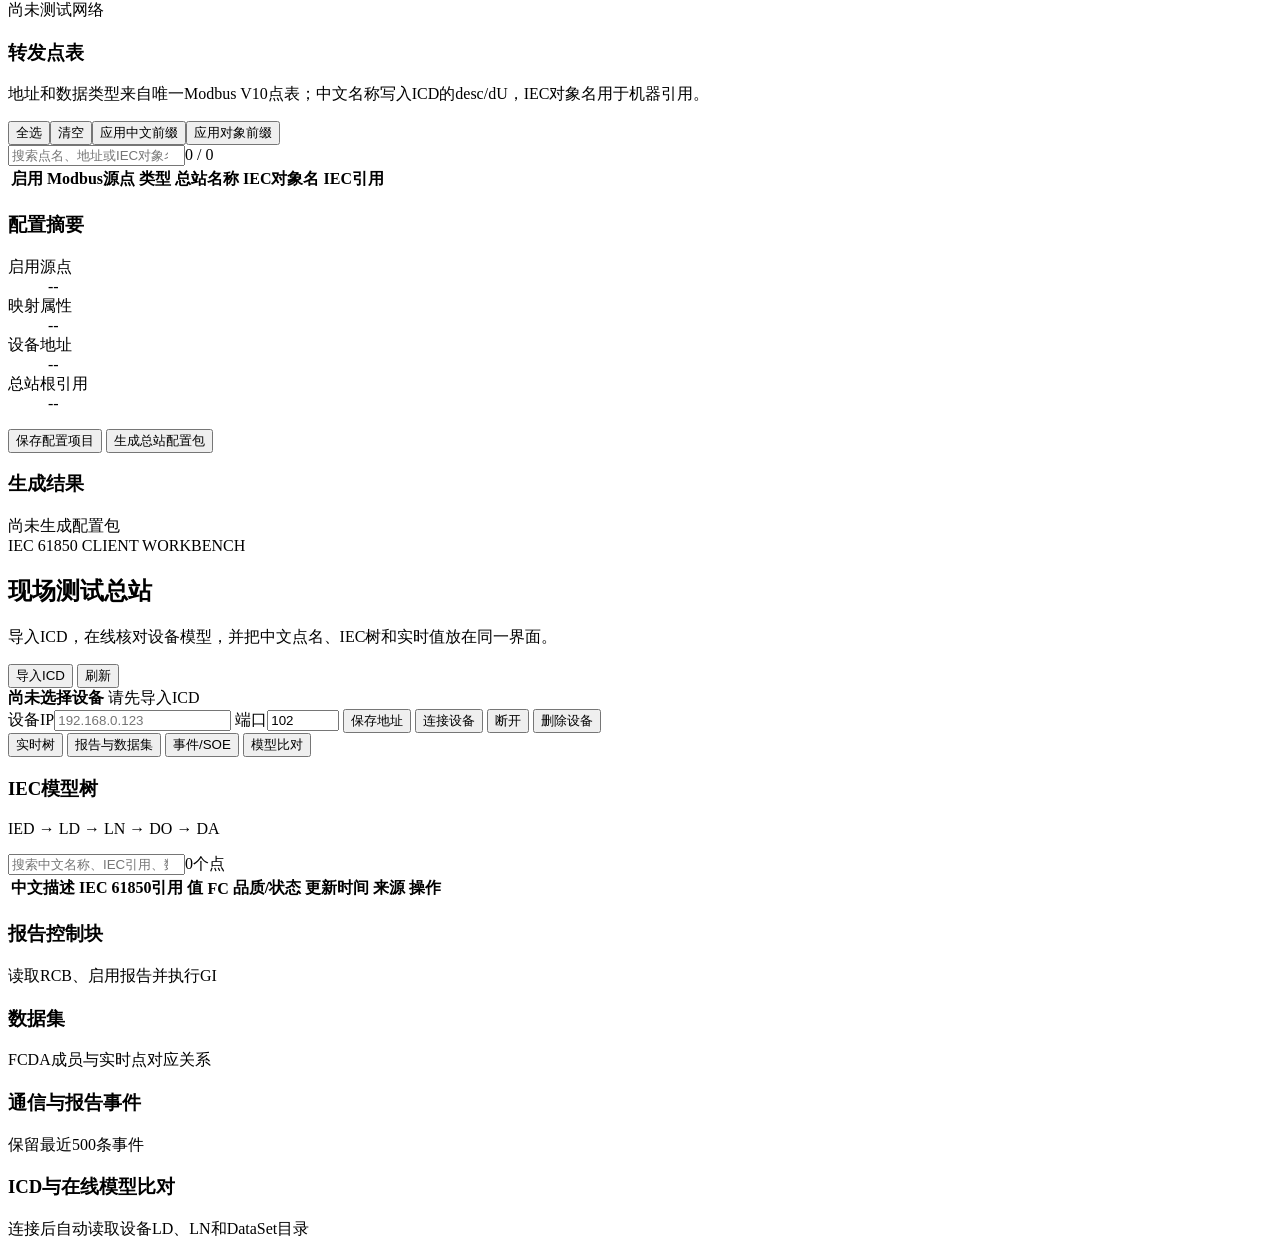
==== commit 55a94f8c: "feat: 增加61850总站设备删除入口" ====
--- a/app/web/index.html
+++ b/app/web/index.html
@@ -259,6 +259,7 @@
           <button id="stationSaveDeviceBtn" class="button secondary">保存地址</button>
           <button id="stationConnectBtn" class="button primary">连接设备</button>
           <button id="stationDisconnectBtn" class="button danger ghost">断开</button>
+          <button id="stationDeleteDeviceBtn" class="button danger ghost">删除设备</button>
         </section>
 
         <div class="station-tabs" role="tablist">
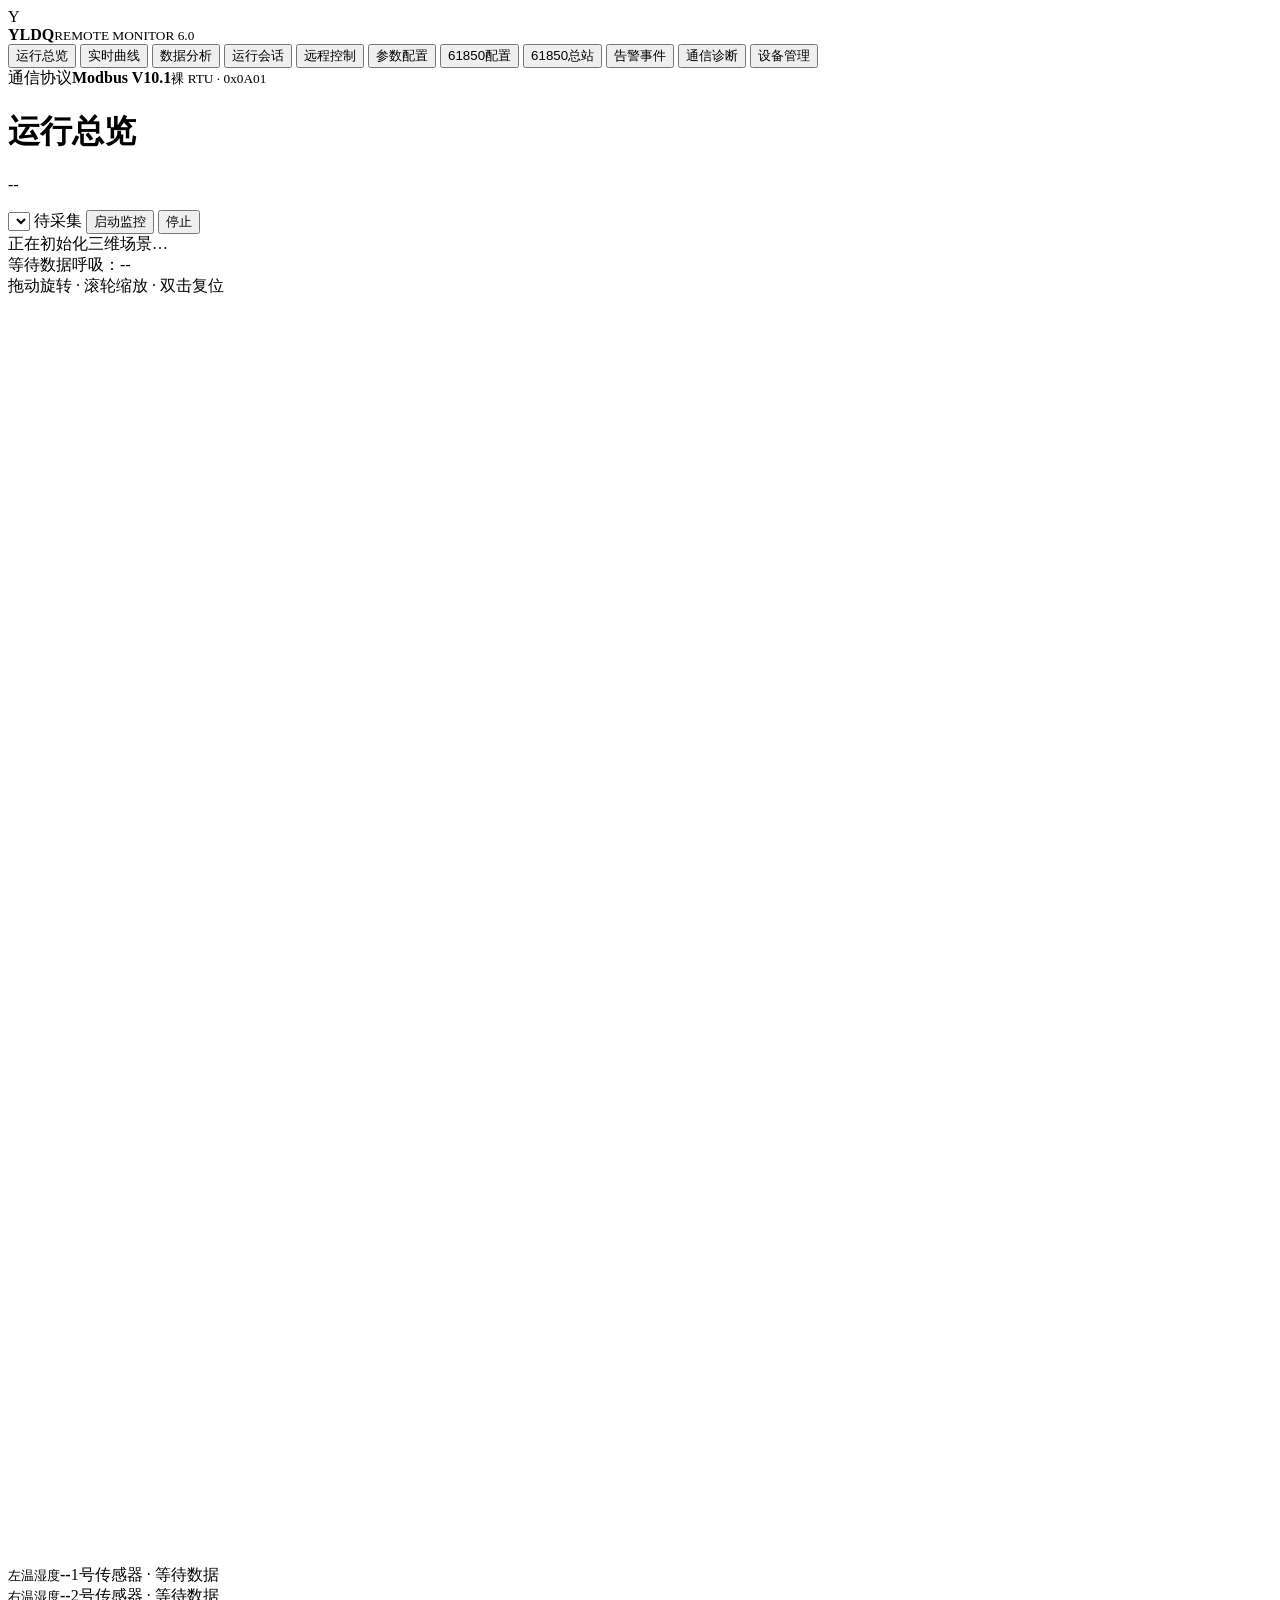
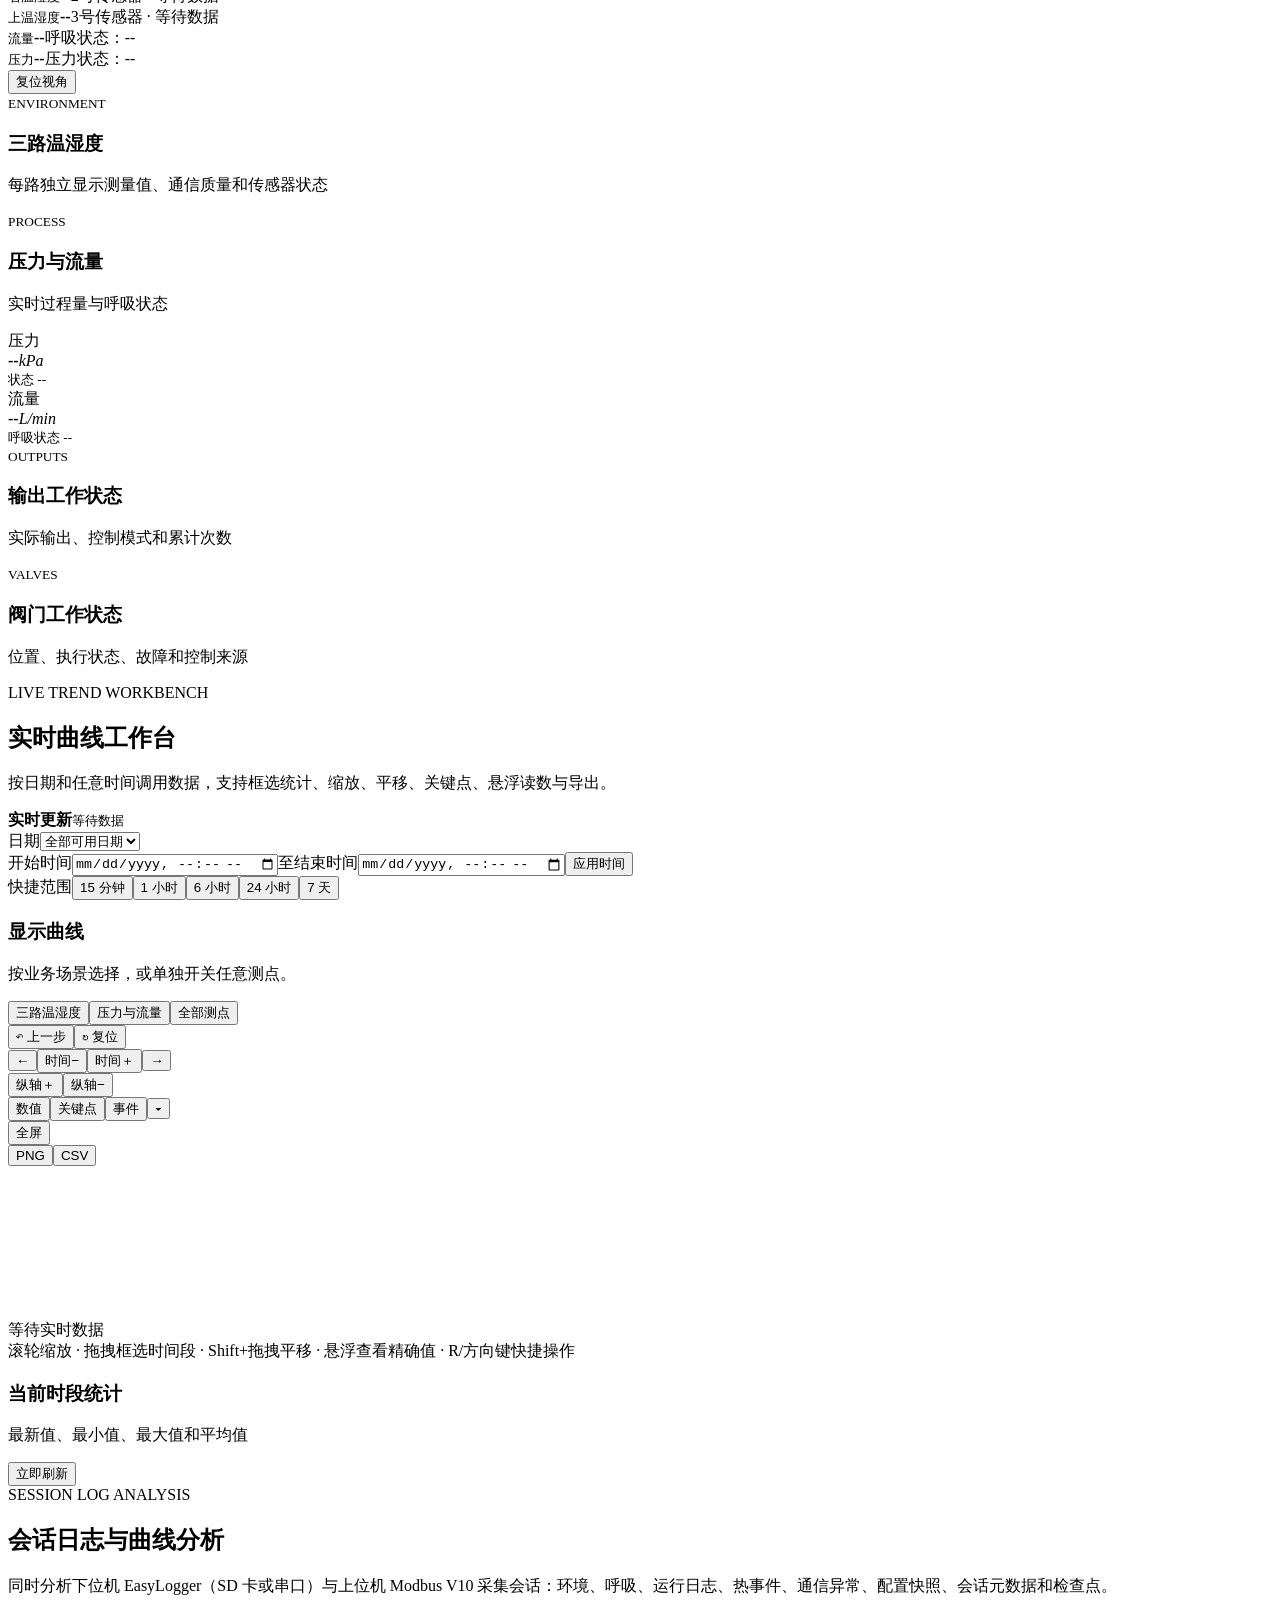
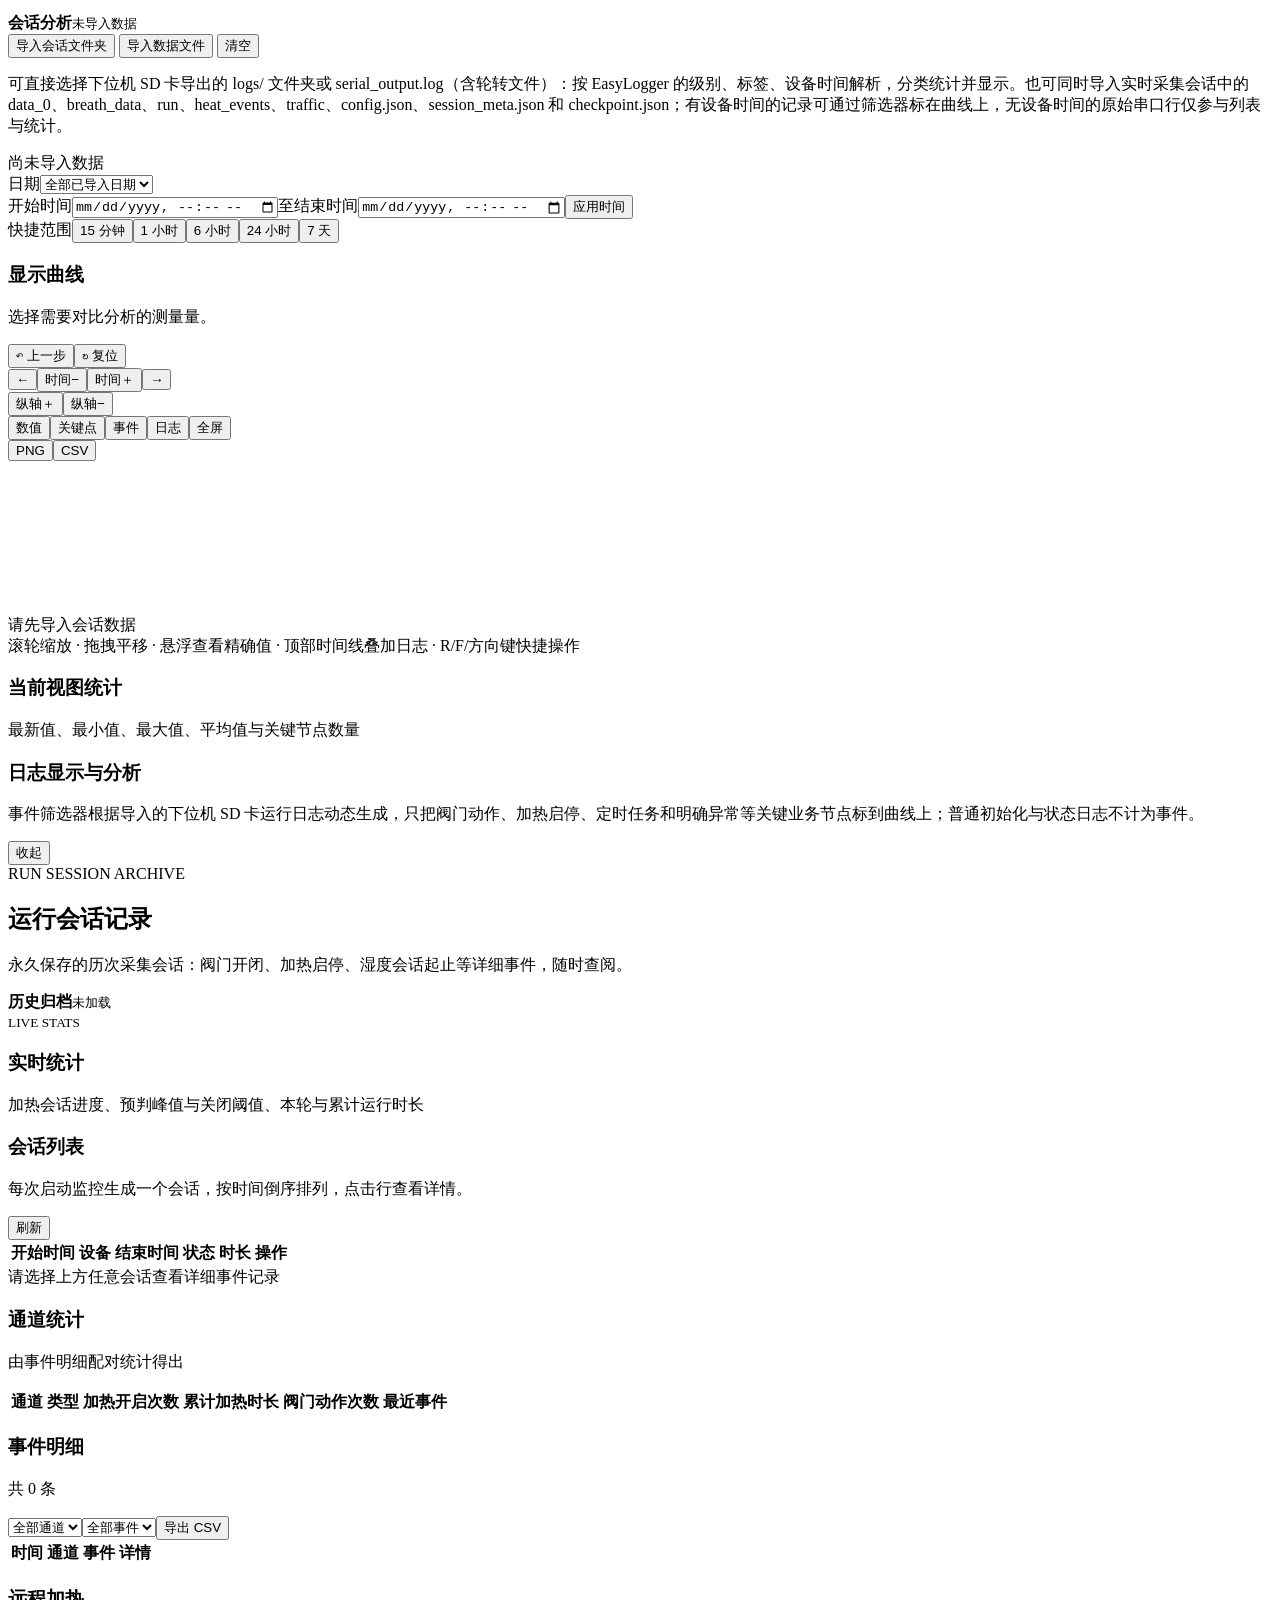
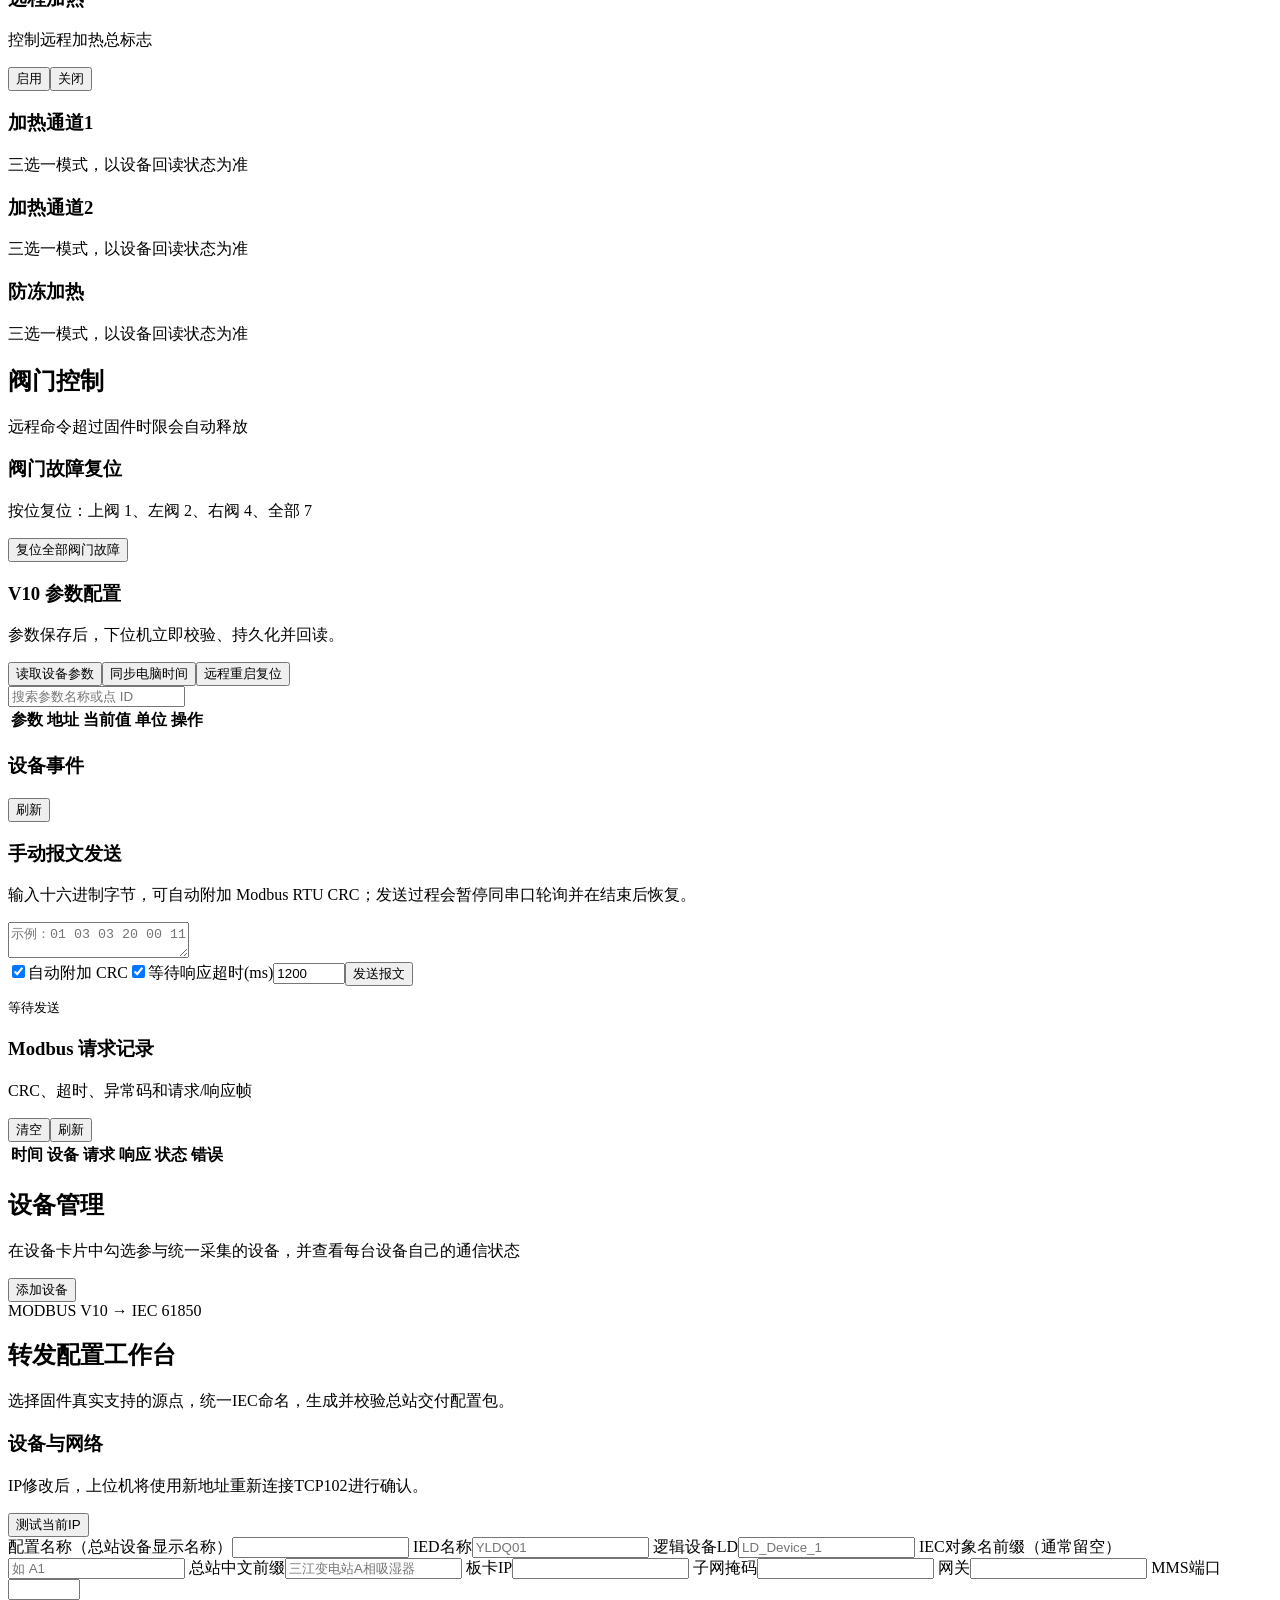
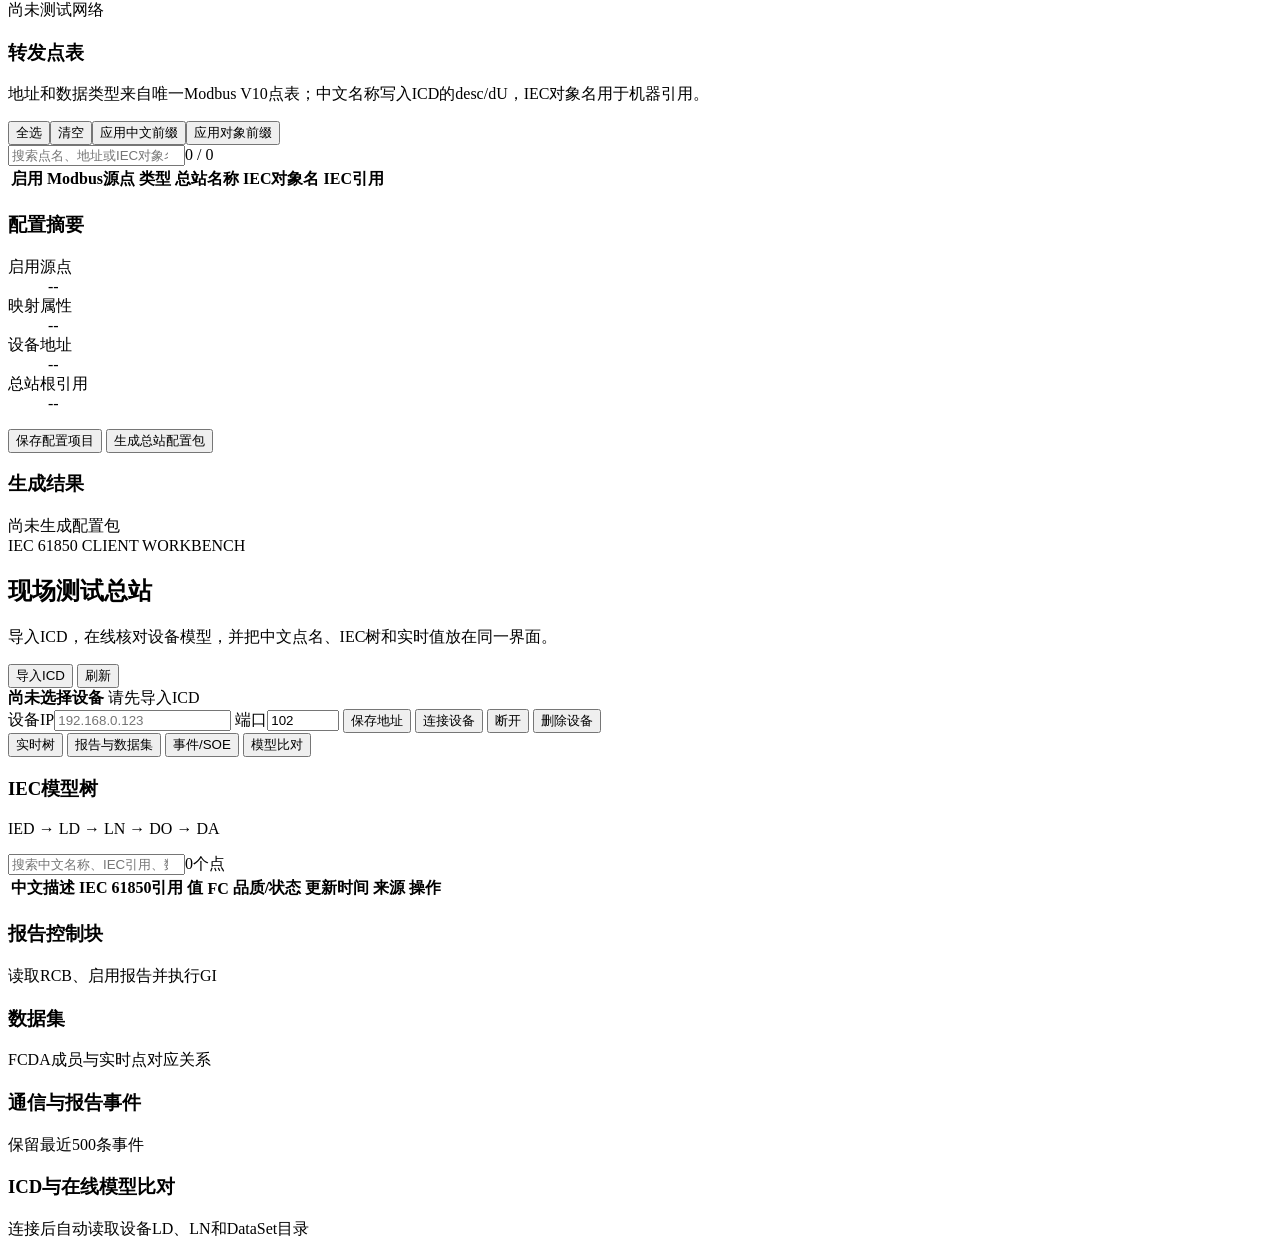
==== commit 2ea0ab73: "feat: 同步绝对湿度 Modbus V10.1 与上位机" ====
--- a/app/web/index.html
+++ b/app/web/index.html
@@ -31,7 +31,7 @@
         <button class="nav-item" data-page="diagnostics">通信诊断</button>
         <button class="nav-item" data-page="devices">设备管理</button>
       </nav>
-      <div class="protocol-card"><span>通信协议</span><strong>Modbus V10.0</strong><small>裸 RTU · 0x0A00</small></div>
+      <div class="protocol-card"><span>通信协议</span><strong>Modbus V10.1</strong><small>裸 RTU · 0x0A01</small></div>
     </aside>
 
     <main class="workspace">
@@ -261,6 +261,8 @@
           <button id="stationDisconnectBtn" class="button danger ghost">断开</button>
           <button id="stationDeleteDeviceBtn" class="button danger ghost">删除设备</button>
         </section>
+
+        <div id="stationModelAlert" class="station-model-alert hidden"></div>
 
         <div class="station-tabs" role="tablist">
           <button class="active" data-station-tab="realtime">实时树</button>
